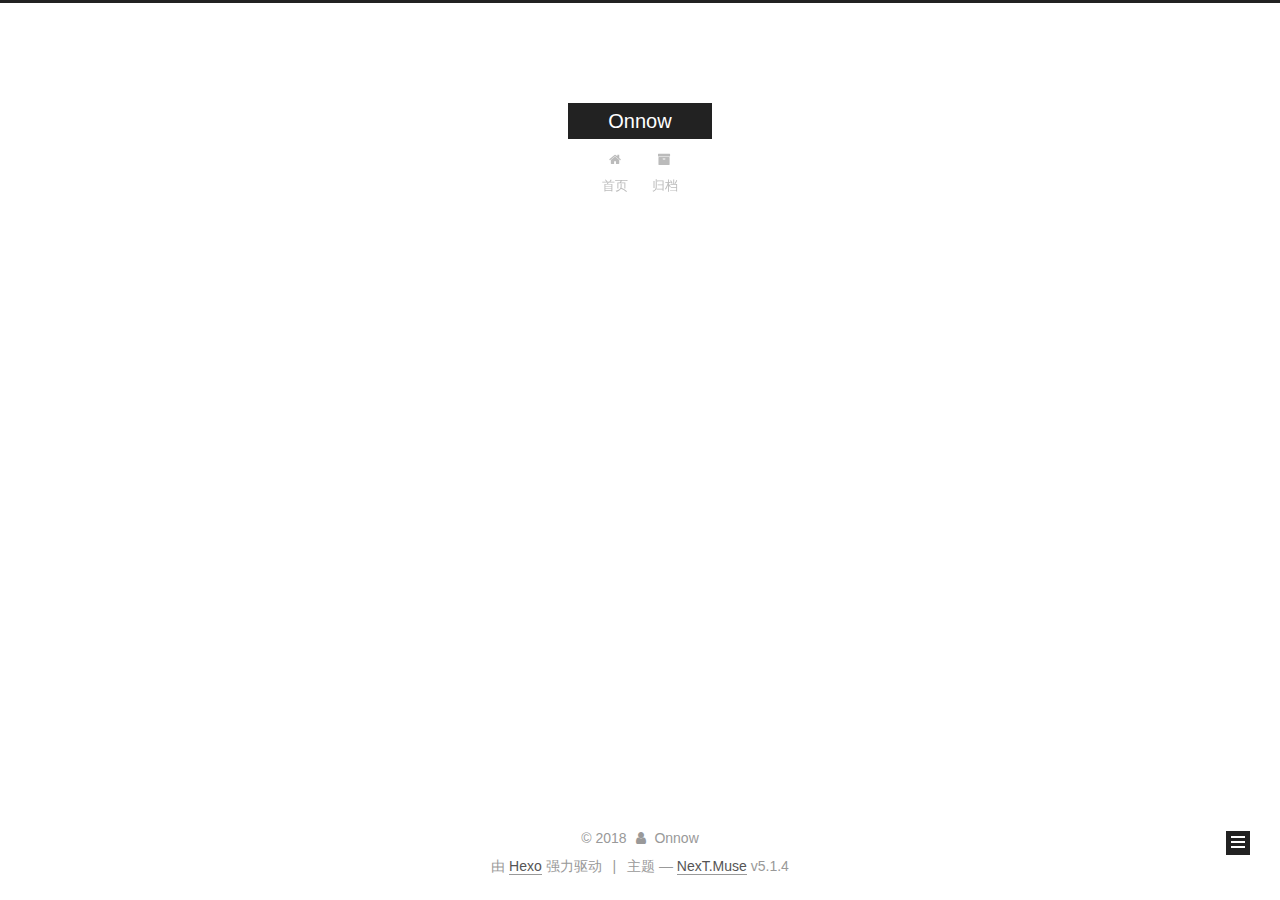
==== archives/index.html @ 7b36a81c "Site updated: 2018-04-21 17:08:13" ====
<!DOCTYPE html>



  


<html class="theme-next muse use-motion" lang="zh-Hans">
<head>
  <meta charset="UTF-8"/>
<meta http-equiv="X-UA-Compatible" content="IE=edge" />
<meta name="viewport" content="width=device-width, initial-scale=1, maximum-scale=1"/>
<meta name="theme-color" content="#222">









<meta http-equiv="Cache-Control" content="no-transform" />
<meta http-equiv="Cache-Control" content="no-siteapp" />
















  
  
  <link href="/lib/fancybox/source/jquery.fancybox.css?v=2.1.5" rel="stylesheet" type="text/css" />







<link href="/lib/font-awesome/css/font-awesome.min.css?v=4.6.2" rel="stylesheet" type="text/css" />

<link href="/css/main.css?v=5.1.4" rel="stylesheet" type="text/css" />


  <link rel="apple-touch-icon" sizes="180x180" href="/images/apple-touch-icon-next.png?v=5.1.4">


  <link rel="icon" type="image/png" sizes="32x32" href="/images/favicon-32x32-next.png?v=5.1.4">


  <link rel="icon" type="image/png" sizes="16x16" href="/images/favicon-16x16-next.png?v=5.1.4">


  <link rel="mask-icon" href="/images/logo.svg?v=5.1.4" color="#222">





  <meta name="keywords" content="Hexo, NexT" />










<meta property="og:type" content="website">
<meta property="og:title" content="Onnow">
<meta property="og:url" content="http://yoursite.com/archives/index.html">
<meta property="og:site_name" content="Onnow">
<meta property="og:locale" content="zh-Hans">
<meta name="twitter:card" content="summary">
<meta name="twitter:title" content="Onnow">



<script type="text/javascript" id="hexo.configurations">
  var NexT = window.NexT || {};
  var CONFIG = {
    root: '/',
    scheme: 'Muse',
    version: '5.1.4',
    sidebar: {"position":"left","display":"post","offset":12,"b2t":false,"scrollpercent":false,"onmobile":false},
    fancybox: true,
    tabs: true,
    motion: {"enable":true,"async":false,"transition":{"post_block":"fadeIn","post_header":"slideDownIn","post_body":"slideDownIn","coll_header":"slideLeftIn","sidebar":"slideUpIn"}},
    duoshuo: {
      userId: '0',
      author: '博主'
    },
    algolia: {
      applicationID: '',
      apiKey: '',
      indexName: '',
      hits: {"per_page":10},
      labels: {"input_placeholder":"Search for Posts","hits_empty":"We didn't find any results for the search: ${query}","hits_stats":"${hits} results found in ${time} ms"}
    }
  };
</script>



  <link rel="canonical" href="http://yoursite.com/archives/"/>





  <title>归档 | Onnow</title>
  








</head>

<body itemscope itemtype="http://schema.org/WebPage" lang="zh-Hans">

  
  
    
  

  <div class="container sidebar-position-left page-archive">
    <div class="headband"></div>

    <header id="header" class="header" itemscope itemtype="http://schema.org/WPHeader">
      <div class="header-inner"><div class="site-brand-wrapper">
  <div class="site-meta ">
    

    <div class="custom-logo-site-title">
      <a href="/"  class="brand" rel="start">
        <span class="logo-line-before"><i></i></span>
        <span class="site-title">Onnow</span>
        <span class="logo-line-after"><i></i></span>
      </a>
    </div>
      
        <p class="site-subtitle"></p>
      
  </div>

  <div class="site-nav-toggle">
    <button>
      <span class="btn-bar"></span>
      <span class="btn-bar"></span>
      <span class="btn-bar"></span>
    </button>
  </div>
</div>

<nav class="site-nav">
  

  
    <ul id="menu" class="menu">
      
        
        <li class="menu-item menu-item-home">
          <a href="/" rel="section">
            
              <i class="menu-item-icon fa fa-fw fa-home"></i> <br />
            
            首页
          </a>
        </li>
      
        
        <li class="menu-item menu-item-archives">
          <a href="/archives/" rel="section">
            
              <i class="menu-item-icon fa fa-fw fa-archive"></i> <br />
            
            归档
          </a>
        </li>
      

      
    </ul>
  

  
</nav>



 </div>
    </header>

    <main id="main" class="main">
      <div class="main-inner">
        <div class="content-wrap">
          <div id="content" class="content">
            

  
  
  
  <div class="post-block archive">
    <div id="posts" class="posts-collapse">
      <span class="archive-move-on"></span>

      <span class="archive-page-counter">
        
        
        
          
        
        嗯..! 目前共计 2 篇日志。 继续努力。
      </span>

      

        
        
        

        
          
          <div class="collection-title">
            <h1 class="archive-year" id="archive-year-2018">2018</h1>
          </div>
        
        

        

  <article class="post post-type-normal" itemscope itemtype="http://schema.org/Article">
    <header class="post-header">

      <h2 class="post-title">
        
            <a class="post-title-link" href="/2018/04/21/123/" itemprop="url">
              
                <span itemprop="name">Hello World</span>
              
            </a>
        
      </h2>

      <div class="post-meta">
        <time class="post-time" itemprop="dateCreated"
              datetime="2018-04-21T17:03:28+08:00"
              content="2018-04-21" >
          04-21
        </time>
      </div>

    </header>
  </article>



      

        
        
        

        
        

        

  <article class="post post-type-normal" itemscope itemtype="http://schema.org/Article">
    <header class="post-header">

      <h2 class="post-title">
        
            <a class="post-title-link" href="/2018/04/21/hello-world/" itemprop="url">
              
                <span itemprop="name">Hello World</span>
              
            </a>
        
      </h2>

      <div class="post-meta">
        <time class="post-time" itemprop="dateCreated"
              datetime="2018-04-21T16:34:10+08:00"
              content="2018-04-21" >
          04-21
        </time>
      </div>

    </header>
  </article>



      

    </div>
  </div>
  
  
  

  



          </div>
          


          

        </div>
        
          
  
  <div class="sidebar-toggle">
    <div class="sidebar-toggle-line-wrap">
      <span class="sidebar-toggle-line sidebar-toggle-line-first"></span>
      <span class="sidebar-toggle-line sidebar-toggle-line-middle"></span>
      <span class="sidebar-toggle-line sidebar-toggle-line-last"></span>
    </div>
  </div>

  <aside id="sidebar" class="sidebar">
    
    <div class="sidebar-inner">

      

      

      <section class="site-overview-wrap sidebar-panel sidebar-panel-active">
        <div class="site-overview">
          <div class="site-author motion-element" itemprop="author" itemscope itemtype="http://schema.org/Person">
            
              <p class="site-author-name" itemprop="name">Onnow</p>
              <p class="site-description motion-element" itemprop="description"></p>
          </div>

          <nav class="site-state motion-element">

            
              <div class="site-state-item site-state-posts">
              
                <a href="/archives/">
              
                  <span class="site-state-item-count">2</span>
                  <span class="site-state-item-name">日志</span>
                </a>
              </div>
            

            

            

          </nav>

          

          

          
          

          
          

          

        </div>
      </section>

      

      

    </div>
  </aside>


        
      </div>
    </main>

    <footer id="footer" class="footer">
      <div class="footer-inner">
        <div class="copyright">&copy; <span itemprop="copyrightYear">2018</span>
  <span class="with-love">
    <i class="fa fa-user"></i>
  </span>
  <span class="author" itemprop="copyrightHolder">Onnow</span>

  
</div>


  <div class="powered-by">由 <a class="theme-link" target="_blank" href="https://hexo.io">Hexo</a> 强力驱动</div>



  <span class="post-meta-divider">|</span>



  <div class="theme-info">主题 &mdash; <a class="theme-link" target="_blank" href="https://github.com/iissnan/hexo-theme-next">NexT.Muse</a> v5.1.4</div>




        







        
      </div>
    </footer>

    
      <div class="back-to-top">
        <i class="fa fa-arrow-up"></i>
        
      </div>
    

    

  </div>

  

<script type="text/javascript">
  if (Object.prototype.toString.call(window.Promise) !== '[object Function]') {
    window.Promise = null;
  }
</script>









  












  
  
    <script type="text/javascript" src="/lib/jquery/index.js?v=2.1.3"></script>
  

  
  
    <script type="text/javascript" src="/lib/fastclick/lib/fastclick.min.js?v=1.0.6"></script>
  

  
  
    <script type="text/javascript" src="/lib/jquery_lazyload/jquery.lazyload.js?v=1.9.7"></script>
  

  
  
    <script type="text/javascript" src="/lib/velocity/velocity.min.js?v=1.2.1"></script>
  

  
  
    <script type="text/javascript" src="/lib/velocity/velocity.ui.min.js?v=1.2.1"></script>
  

  
  
    <script type="text/javascript" src="/lib/fancybox/source/jquery.fancybox.pack.js?v=2.1.5"></script>
  


  


  <script type="text/javascript" src="/js/src/utils.js?v=5.1.4"></script>

  <script type="text/javascript" src="/js/src/motion.js?v=5.1.4"></script>



  
  

  

  


  <script type="text/javascript" src="/js/src/bootstrap.js?v=5.1.4"></script>



  


  




	





  





  












  





  

  

  

  
  

  

  

  

</body>
</html>
---- css/main.css ----
/* normalize.css v3.0.2 | MIT License | git.io/normalize */
html {
  font-family: sans-serif; /* 1 */
  -ms-text-size-adjust: 100%; /* 2 */
  -webkit-text-size-adjust: 100%; /* 2 */
}
body {
  margin: 0;
}
article,
aside,
details,
figcaption,
figure,
footer,
header,
hgroup,
main,
menu,
nav,
section,
summary {
  display: block;
}
audio,
canvas,
progress,
video {
  display: inline-block; /* 1 */
  vertical-align: baseline; /* 2 */
}
audio:not([controls]) {
  display: none;
  height: 0;
}
[hidden],
template {
  display: none;
}
a {
  background-color: transparent;
}
a:active,
a:hover {
  outline: 0;
}
abbr[title] {
  border-bottom: 1px dotted;
}
b,
strong {
  font-weight: bold;
}
dfn {
  font-style: italic;
}
h1 {
  font-size: 2em;
  margin: 0.67em 0;
}
mark {
  background: #ff0;
  color: #000;
}
small {
  font-size: 80%;
}
sub,
sup {
  font-size: 75%;
  line-height: 0;
  position: relative;
  vertical-align: baseline;
}
sup {
  top: -0.5em;
}
sub {
  bottom: -0.25em;
}
img {
  border: 0;
}
svg:not(:root) {
  overflow: hidden;
}
figure {
  margin: 1em 40px;
}
hr {
  -moz-box-sizing: content-box;
  box-sizing: content-box;
  height: 0;
}
pre {
  overflow: auto;
}
code,
kbd,
pre,
samp {
  font-family: monospace, monospace;
  font-size: 1em;
}
button,
input,
optgroup,
select,
textarea {
  color: inherit; /* 1 */
  font: inherit; /* 2 */
  margin: 0; /* 3 */
}
button {
  overflow: visible;
}
button,
select {
  text-transform: none;
}
button,
html input[type="button"],
input[type="reset"],
input[type="submit"] {
  -webkit-appearance: button; /* 2 */
  cursor: pointer; /* 3 */
}
button[disabled],
html input[disabled] {
  cursor: default;
}
button::-moz-focus-inner,
input::-moz-focus-inner {
  border: 0;
  padding: 0;
}
input {
  line-height: normal;
}
input[type="checkbox"],
input[type="radio"] {
  box-sizing: border-box; /* 1 */
  padding: 0; /* 2 */
}
input[type="number"]::-webkit-inner-spin-button,
input[type="number"]::-webkit-outer-spin-button {
  height: auto;
}
input[type="search"] {
  -webkit-appearance: textfield; /* 1 */
  -moz-box-sizing: content-box;
  -webkit-box-sizing: content-box; /* 2 */
  box-sizing: content-box;
}
input[type="search"]::-webkit-search-cancel-button,
input[type="search"]::-webkit-search-decoration {
  -webkit-appearance: none;
}
fieldset {
  border: 1px solid #c0c0c0;
  margin: 0 2px;
  padding: 0.35em 0.625em 0.75em;
}
legend {
  border: 0; /* 1 */
  padding: 0; /* 2 */
}
textarea {
  overflow: auto;
}
optgroup {
  font-weight: bold;
}
table {
  border-collapse: collapse;
  border-spacing: 0;
}
td,
th {
  padding: 0;
}
::selection {
  background: #262a30;
  color: #fff;
}
body {
  position: relative;
  font-family: 'Lato', "PingFang SC", "Microsoft YaHei", sans-serif;
  font-size: 14px;
  line-height: 2;
  color: #555;
  background: #fff;
}
@media (max-width: 767px) {
  body {
    padding-right: 0 !important;
  }
}
@media (min-width: 768px) and (max-width: 991px) {
  body {
    padding-right: 0 !important;
  }
}
@media (min-width: 1600px) {
  body {
    font-size: 16px;
  }
}
h1,
h2,
h3,
h4,
h5,
h6 {
  margin: 0;
  padding: 0;
  font-weight: bold;
  line-height: 1.5;
  font-family: 'Lato', "PingFang SC", "Microsoft YaHei", sans-serif;
}
h2,
h3,
h4,
h5,
h6 {
  margin: 20px 0 15px;
}
h1 {
  font-size: 22px;
}
@media (max-width: 767px) {
  h1 {
    font-size: 18px;
  }
}
h2 {
  font-size: 20px;
}
@media (max-width: 767px) {
  h2 {
    font-size: 16px;
  }
}
h3 {
  font-size: 18px;
}
@media (max-width: 767px) {
  h3 {
    font-size: 14px;
  }
}
h4 {
  font-size: 16px;
}
@media (max-width: 767px) {
  h4 {
    font-size: 12px;
  }
}
h5 {
  font-size: 14px;
}
@media (max-width: 767px) {
  h5 {
    font-size: 10px;
  }
}
h6 {
  font-size: 12px;
}
@media (max-width: 767px) {
  h6 {
    font-size: 8px;
  }
}
p {
  margin: 0 0 20px 0;
}
a {
  color: #555;
  text-decoration: none;
  outline: none;
  border-bottom: 1px solid #999;
  word-wrap: break-word;
}
a:hover {
  color: #222;
  border-bottom-color: #222;
}
blockquote {
  margin: 0;
  padding: 0;
}
img {
  display: block;
  margin: auto;
  max-width: 100%;
  height: auto;
}
hr {
  margin: 40px 0;
  height: 3px;
  border: none;
  background-color: #ddd;
  background-image: repeating-linear-gradient(-45deg, #fff, #fff 4px, transparent 4px, transparent 8px);
}
blockquote {
  padding: 0 15px;
  color: #666;
  border-left: 4px solid #ddd;
}
blockquote cite::before {
  content: "-";
  padding: 0 5px;
}
dt {
  font-weight: 700;
}
dd {
  margin: 0;
  padding: 0;
}
kbd {
  border: 1px solid #ccc;
  border-radius: 0.2em;
  box-shadow: 0.1em 0.1em 0.2em rgba(0,0,0,0.1);
  background-color: #f9f9f9;
  font-family: inherit;
  background-image: -webkit-linear-gradient(top, #eee, #fff, #eee);
  padding: 0.1em 0.3em;
  white-space: nowrap;
}
.text-left {
  text-align: left;
}
.text-center {
  text-align: center;
}
.text-right {
  text-align: right;
}
.text-justify {
  text-align: justify;
}
.text-nowrap {
  white-space: nowrap;
}
.text-lowercase {
  text-transform: lowercase;
}
.text-uppercase {
  text-transform: uppercase;
}
.text-capitalize {
  text-transform: capitalize;
}
.center-block {
  display: block;
  margin-left: auto;
  margin-right: auto;
}
.clearfix:before,
.clearfix:after {
  content: " ";
  display: table;
}
.clearfix:after {
  clear: both;
}
.pullquote {
  width: 45%;
}
.pullquote.left {
  float: left;
  margin-left: 5px;
  margin-right: 10px;
}
.pullquote.right {
  float: right;
  margin-left: 10px;
  margin-right: 5px;
}
.affix.affix.affix {
  position: fixed;
}
.translation {
  margin-top: -20px;
  font-size: 14px;
  color: #999;
}
.scrollbar-measure {
  width: 100px;
  height: 100px;
  overflow: scroll;
  position: absolute;
  top: -9999px;
}
.use-motion .motion-element {
  opacity: 0;
}
table {
  margin: 20px 0;
  width: 100%;
  border-collapse: collapse;
  border-spacing: 0;
  border: 1px solid #ddd;
  font-size: 14px;
  table-layout: fixed;
  word-wrap: break-all;
}
table>tbody>tr:nth-of-type(odd) {
  background-color: #f9f9f9;
}
table>tbody>tr:hover {
  background-color: #f5f5f5;
}
caption,
th,
td {
  padding: 8px;
  text-align: left;
  vertical-align: middle;
  font-weight: normal;
}
th,
td {
  border-bottom: 3px solid #ddd;
  border-right: 1px solid #eee;
}
th {
  padding-bottom: 10px;
  font-weight: 700;
}
td {
  border-bottom-width: 1px;
}
html,
body {
  height: 100%;
}
.container {
  position: relative;
  min-height: 100%;
}
.header-inner {
  margin: 0 auto;
  padding: 100px 0 70px;
  width: 700px;
}
@media (min-width: 1600px) {
  .container .header-inner {
    width: 900px;
  }
}
.main {
  padding-bottom: 150px;
}
.main-inner {
  margin: 0 auto;
  width: 700px;
}
@media (min-width: 1600px) {
  .container .main-inner {
    width: 900px;
  }
}
.footer {
  position: absolute;
  left: 0;
  bottom: 0;
  width: 100%;
  min-height: 50px;
}
.footer-inner {
  box-sizing: border-box;
  margin: 20px auto;
  width: 700px;
}
@media (min-width: 1600px) {
  .container .footer-inner {
    width: 900px;
  }
}
pre,
.highlight {
  overflow: auto;
  margin: 20px 0;
  padding: 0;
  font-size: 13px;
  color: #4d4d4c;
  background: #f7f7f7;
  line-height: 1.6;
}
pre,
code {
  font-family: consolas, Menlo, "PingFang SC", "Microsoft YaHei", monospace;
}
code {
  padding: 2px 4px;
  word-wrap: break-word;
  color: #555;
  background: #eee;
  border-radius: 3px;
  font-size: 13px;
}
pre {
  padding: 10px;
}
pre code {
  padding: 0;
  color: #4d4d4c;
  background: none;
  text-shadow: none;
}
.highlight {
  border-radius: 1px;
}
.highlight pre {
  border: none;
  margin: 0;
  padding: 10px 0;
}
.highlight table {
  margin: 0;
  width: auto;
  border: none;
}
.highlight td {
  border: none;
  padding: 0;
}
.highlight figcaption {
  font-size: 1em;
  color: #4d4d4c;
  line-height: 1em;
  margin-bottom: 1em;
}
.highlight figcaption:before,
.highlight figcaption:after {
  content: " ";
  display: table;
}
.highlight figcaption:after {
  clear: both;
}
.highlight figcaption a {
  float: right;
  color: #4d4d4c;
}
.highlight figcaption a:hover {
  border-bottom-color: #4d4d4c;
}
.highlight .gutter pre {
  padding-left: 10px;
  padding-right: 10px;
  color: #869194;
  text-align: right;
  background-color: #eff2f3;
}
.highlight .code pre {
  width: 100%;
  padding-left: 10px;
  padding-right: 10px;
  background-color: #f7f7f7;
}
.highlight .line {
  height: 20px;
}
.gutter {
  -webkit-user-select: none;
  -moz-user-select: none;
  -ms-user-select: none;
  user-select: none;
}
.gist table {
  width: auto;
}
.gist table td {
  border: none;
}
pre .deletion {
  background: #fdd;
}
pre .addition {
  background: #dfd;
}
pre .meta {
  color: #8959a8;
}
pre .comment {
  color: #8e908c;
}
pre .variable,
pre .attribute,
pre .tag,
pre .regexp,
pre .ruby .constant,
pre .xml .tag .title,
pre .xml .pi,
pre .xml .doctype,
pre .html .doctype,
pre .css .id,
pre .css .class,
pre .css .pseudo {
  color: #c82829;
}
pre .number,
pre .preprocessor,
pre .built_in,
pre .literal,
pre .params,
pre .constant,
pre .command {
  color: #f5871f;
}
pre .ruby .class .title,
pre .css .rules .attribute,
pre .string,
pre .value,
pre .inheritance,
pre .header,
pre .ruby .symbol,
pre .xml .cdata,
pre .special,
pre .number,
pre .formula {
  color: #718c00;
}
pre .title,
pre .css .hexcolor {
  color: #3e999f;
}
pre .function,
pre .python .decorator,
pre .python .title,
pre .ruby .function .title,
pre .ruby .title .keyword,
pre .perl .sub,
pre .javascript .title,
pre .coffeescript .title {
  color: #4271ae;
}
pre .keyword,
pre .javascript .function {
  color: #8959a8;
}
.full-image.full-image.full-image.full-image {
  border: none;
  max-width: 100%;
  width: auto;
  margin: 20px auto 25px;
}
@media (min-width: 992px) {
  .full-image.full-image.full-image.full-image {
    max-width: none;
    width: 110%;
    margin: 25px -5%;
  }
}
.blockquote-center,
.page-home .post-type-quote blockquote,
.page-post-detail .post-type-quote blockquote {
  position: relative;
  margin: 40px 0;
  padding: 0;
  border-left: none;
  text-align: center;
}
.blockquote-center::before,
.page-home .post-type-quote blockquote::before,
.page-post-detail .post-type-quote blockquote::before,
.blockquote-center::after,
.page-home .post-type-quote blockquote::after,
.page-post-detail .post-type-quote blockquote::after {
  position: absolute;
  content: ' ';
  display: block;
  width: 100%;
  height: 24px;
  opacity: 0.2;
  background-repeat: no-repeat;
  background-position: 0 -6px;
  background-size: 22px 22px;
}
.blockquote-center::before,
.page-home .post-type-quote blockquote::before,
.page-post-detail .post-type-quote blockquote::before {
  top: -20px;
  background-image: url("../images/quote-l.svg");
  border-top: 1px solid #ccc;
}
.blockquote-center::after,
.page-home .post-type-quote blockquote::after,
.page-post-detail .post-type-quote blockquote::after {
  bottom: -20px;
  background-image: url("../images/quote-r.svg");
  border-bottom: 1px solid #ccc;
  background-position: 100% 8px;
}
.blockquote-center p,
.page-home .post-type-quote blockquote p,
.page-post-detail .post-type-quote blockquote p,
.blockquote-center div,
.page-home .post-type-quote blockquote div,
.page-post-detail .post-type-quote blockquote div {
  text-align: center;
}
.post .post-body .group-picture img {
  box-sizing: border-box;
  padding: 0 3px;
  border: none;
}
.post .group-picture-row {
  overflow: hidden;
  margin-top: 6px;
}
.post .group-picture-row:first-child {
  margin-top: 0;
}
.post .group-picture-column {
  float: left;
}
.page-post-detail .post-body .group-picture-column {
  float: none;
  margin-top: 10px;
  width: auto !important;
}
.page-post-detail .post-body .group-picture-column img {
  margin: 0 auto;
}
.page-archive .group-picture-container {
  overflow: hidden;
}
.page-archive .group-picture-row {
  float: left;
}
.page-archive .group-picture-row:first-child {
  margin-top: 6px;
}
.page-archive .group-picture-column {
  max-width: 150px;
  max-height: 150px;
}
.post-body .note {
  position: relative;
  padding: 15px;
  margin-bottom: 20px;
  border: 1px solid #eee;
  border-left-width: 5px;
  border-radius: 3px;
}
.post-body .note h2,
.post-body .note h3,
.post-body .note h4,
.post-body .note h5,
.post-body .note h6 {
  margin-top: 0;
  margin-bottom: 0;
  border-bottom: initial;
  padding-top: 0 !important;
}
.post-body .note p:first-child,
.post-body .note ul:first-child,
.post-body .note ol:first-child,
.post-body .note table:first-child,
.post-body .note pre:first-child,
.post-body .note blockquote:first-child {
  margin-top: 0;
}
.post-body .note p:last-child,
.post-body .note ul:last-child,
.post-body .note ol:last-child,
.post-body .note table:last-child,
.post-body .note pre:last-child,
.post-body .note blockquote:last-child {
  margin-bottom: 0;
}
.post-body .note.default {
  border-left-color: #777;
}
.post-body .note.default h2,
.post-body .note.default h3,
.post-body .note.default h4,
.post-body .note.default h5,
.post-body .note.default h6 {
  color: #777;
}
.post-body .note.primary {
  border-left-color: #6f42c1;
}
.post-body .note.primary h2,
.post-body .note.primary h3,
.post-body .note.primary h4,
.post-body .note.primary h5,
.post-body .note.primary h6 {
  color: #6f42c1;
}
.post-body .note.info {
  border-left-color: #428bca;
}
.post-body .note.info h2,
.post-body .note.info h3,
.post-body .note.info h4,
.post-body .note.info h5,
.post-body .note.info h6 {
  color: #428bca;
}
.post-body .note.success {
  border-left-color: #5cb85c;
}
.post-body .note.success h2,
.post-body .note.success h3,
.post-body .note.success h4,
.post-body .note.success h5,
.post-body .note.success h6 {
  color: #5cb85c;
}
.post-body .note.warning {
  border-left-color: #f0ad4e;
}
.post-body .note.warning h2,
.post-body .note.warning h3,
.post-body .note.warning h4,
.post-body .note.warning h5,
.post-body .note.warning h6 {
  color: #f0ad4e;
}
.post-body .note.danger {
  border-left-color: #d9534f;
}
.post-body .note.danger h2,
.post-body .note.danger h3,
.post-body .note.danger h4,
.post-body .note.danger h5,
.post-body .note.danger h6 {
  color: #d9534f;
}
.post-body .label {
  display: inline;
  padding: 0 2px;
  white-space: nowrap;
}
.post-body .label.default {
  background-color: #f0f0f0;
}
.post-body .label.primary {
  background-color: #efe6f7;
}
.post-body .label.info {
  background-color: #e5f2f8;
}
.post-body .label.success {
  background-color: #e7f4e9;
}
.post-body .label.warning {
  background-color: #fcf6e1;
}
.post-body .label.danger {
  background-color: #fae8eb;
}
.post-body .tabs {
  position: relative;
  display: block;
  margin-bottom: 20px;
  padding-top: 10px;
}
.post-body .tabs ul.nav-tabs {
  margin: 0;
  padding: 0;
  display: flex;
  margin-bottom: -1px;
}
@media (max-width: 413px) {
  .post-body .tabs ul.nav-tabs {
    display: block;
    margin-bottom: 5px;
  }
}
.post-body .tabs ul.nav-tabs li.tab {
  list-style-type: none !important;
  margin: 0 0.25em 0 0;
  border-top: 3px solid transparent;
  border-left: 1px solid transparent;
  border-right: 1px solid transparent;
}
@media (max-width: 413px) {
  .post-body .tabs ul.nav-tabs li.tab {
    margin: initial;
    border-top: 1px solid transparent;
    border-left: 3px solid transparent;
    border-right: 1px solid transparent;
    border-bottom: 1px solid transparent;
  }
}
.post-body .tabs ul.nav-tabs li.tab a {
  outline: 0;
  border-bottom: initial;
  display: block;
  line-height: 1.8em;
  padding: 0.25em 0.75em;
  transition-duration: 0.2s;
  transition-timing-function: ease-out;
  transition-delay: 0s;
}
.post-body .tabs ul.nav-tabs li.tab a i {
  width: 1.285714285714286em;
}
.post-body .tabs ul.nav-tabs li.tab.active {
  border-top: 3px solid #fc6423;
  border-left: 1px solid #ddd;
  border-right: 1px solid #ddd;
  background-color: #fff;
}
@media (max-width: 413px) {
  .post-body .tabs ul.nav-tabs li.tab.active {
    border-top: 1px solid #ddd;
    border-left: 3px solid #fc6423;
    border-right: 1px solid #ddd;
    border-bottom: 1px solid #ddd;
  }
}
.post-body .tabs ul.nav-tabs li.tab.active a {
  cursor: default;
  color: #555;
}
.post-body .tabs .tab-content {
  background-color: #fff;
}
.post-body .tabs .tab-content .tab-pane {
  border: 1px solid #ddd;
  padding: 20px 20px 0 20px;
}
.post-body .tabs .tab-content .tab-pane:not(.active) {
  display: none !important;
}
.post-body .tabs .tab-content .tab-pane.active {
  display: block !important;
}
.btn {
  display: inline-block;
  padding: 0 20px;
  font-size: 14px;
  color: #fff;
  background: #222;
  border: 2px solid #222;
  text-decoration: none;
  border-radius: 0;
  transition-property: background-color;
  transition-duration: 0.2s;
  transition-timing-function: ease-in-out;
  transition-delay: 0s;
  line-height: 2;
}
.btn:hover {
  border-color: #222;
  color: #222;
  background: #fff;
}
.btn +.btn {
  margin: 0 0 8px 8px;
}
.btn .fa-fw {
  width: 1.285714285714286em;
  text-align: left;
}
.btn-bar {
  display: block;
  width: 22px;
  height: 2px;
  background: #555;
  border-radius: 1px;
}
.btn-bar+.btn-bar {
  margin-top: 4px;
}
.pagination {
  margin: 120px 0 40px;
  text-align: center;
  border-top: 1px solid #eee;
}
.page-number-basic,
.pagination .prev,
.pagination .next,
.pagination .page-number,
.pagination .space {
  display: inline-block;
  position: relative;
  top: -1px;
  margin: 0 10px;
  padding: 0 11px;
}
@media (max-width: 767px) {
  .page-number-basic,
  .pagination .prev,
  .pagination .next,
  .pagination .page-number,
  .pagination .space {
    margin: 0 5px;
  }
}
.pagination .prev,
.pagination .next,
.pagination .page-number {
  border-bottom: 0;
  border-top: 1px solid #eee;
  transition-property: border-color;
  transition-duration: 0.2s;
  transition-timing-function: ease-in-out;
  transition-delay: 0s;
}
.pagination .prev:hover,
.pagination .next:hover,
.pagination .page-number:hover {
  border-top-color: #222;
}
.pagination .space {
  padding: 0;
  margin: 0;
}
.pagination .prev {
  margin-left: 0;
}
.pagination .next {
  margin-right: 0;
}
.pagination .page-number.current {
  color: #fff;
  background: #ccc;
  border-top-color: #ccc;
}
@media (max-width: 767px) {
  .pagination {
    border-top: none;
  }
  .pagination .prev,
  .pagination .next,
  .pagination .page-number {
    margin-bottom: 10px;
    border-top: 0;
    border-bottom: 1px solid #eee;
    padding: 0 10px;
  }
  .pagination .prev:hover,
  .pagination .next:hover,
  .pagination .page-number:hover {
    border-bottom-color: #222;
  }
}
.comments {
  margin: 60px 20px 0;
}
.tag-cloud {
  text-align: center;
}
.tag-cloud a {
  display: inline-block;
  margin: 10px;
}
.back-to-top {
  box-sizing: border-box;
  position: fixed;
  bottom: -100px;
  right: 30px;
  z-index: 1050;
  padding: 0 6px;
  width: 24px;
  background: #222;
  font-size: 12px;
  opacity: 1;
  color: #fff;
  cursor: pointer;
  text-align: center;
  -webkit-transform: translateZ(0);
  transition-property: bottom;
  transition-duration: 0.2s;
  transition-timing-function: ease-in-out;
  transition-delay: 0s;
}
@media (min-width: 768px) and (max-width: 991px) {
  .back-to-top {
    display: none !important;
  }
}
@media (max-width: 767px) {
  .back-to-top {
    display: none !important;
  }
}
.back-to-top.back-to-top-on {
  bottom: 19px;
}
.header {
  background: transparent;
}
.header-inner {
  position: relative;
}
.headband {
  height: 3px;
  background: #222;
}
.site-meta {
  margin: 0;
  text-align: center;
}
@media (max-width: 767px) {
  .site-meta {
    text-align: center;
  }
}
.brand {
  position: relative;
  display: inline-block;
  padding: 0 40px;
  color: #fff;
  background: #222;
  border-bottom: none;
}
.brand:hover {
  color: #fff;
}
.logo {
  display: inline-block;
  margin-right: 5px;
  line-height: 36px;
  vertical-align: top;
}
.site-title {
  display: inline-block;
  vertical-align: top;
  line-height: 36px;
  font-size: 20px;
  font-weight: normal;
  font-family: 'Lato', "PingFang SC", "Microsoft YaHei", sans-serif;
}
.site-subtitle {
  margin-top: 10px;
  font-size: 13px;
  color: #999;
}
.use-motion .brand {
  opacity: 0;
}
.use-motion .logo,
.use-motion .site-title,
.use-motion .site-subtitle {
  opacity: 0;
  position: relative;
  top: -10px;
}
.site-nav-toggle {
  display: none;
  position: absolute;
  top: 10px;
  left: 10px;
}
@media (max-width: 767px) {
  .site-nav-toggle {
    display: block;
  }
}
.site-nav-toggle button {
  margin-top: 2px;
  padding: 9px 10px;
  background: transparent;
  border: none;
}
@media (max-width: 767px) {
  .site-nav {
    display: none;
    margin: 0 -10px;
    padding: 0 10px;
    clear: both;
    border-top: 1px solid #ddd;
  }
}
@media (min-width: 768px) and (max-width: 991px) {
  .site-nav {
    display: block !important;
  }
}
@media (min-width: 992px) {
  .site-nav {
    display: block !important;
  }
}
.menu {
  margin-top: 20px;
  padding-left: 0;
  text-align: center;
}
.menu .menu-item {
  display: inline-block;
  margin: 0 10px;
  list-style: none;
}
@media screen and (max-width: 767px) {
  .menu .menu-item {
    margin-top: 10px;
  }
}
.menu .menu-item a {
  display: block;
  font-size: 13px;
  line-height: inherit;
  border-bottom: 1px solid transparent;
  transition-property: border-color;
  transition-duration: 0.2s;
  transition-timing-function: ease-in-out;
  transition-delay: 0s;
}
.menu .menu-item a:hover {
  border-bottom-color: #222;
}
.menu .menu-item .fa {
  margin-right: 5px;
}
.use-motion .menu-item {
  opacity: 0;
}
.post-body {
  font-family: 'Lato', "PingFang SC", "Microsoft YaHei", sans-serif;
}
@media (max-width: 767px) {
  .post-body {
    word-break: break-word;
  }
}
.post-body .fancybox img {
  display: block !important;
  margin: 0 auto;
  cursor: pointer;
  cursor: zoom-in;
  cursor: -webkit-zoom-in;
}
.post-body .image-caption,
.post-body .figure .caption {
  margin: -20px auto 15px;
  text-align: center;
  font-size: 14px;
  color: #999;
  font-weight: bold;
  line-height: 1;
}
.post-sticky-flag {
  display: inline-block;
  font-size: 16px;
  -ms-transform: rotate(30deg);
  -webkit-transform: rotate(30deg);
  -moz-transform: rotate(30deg);
  -ms-transform: rotate(30deg);
  -o-transform: rotate(30deg);
  transform: rotate(30deg);
}
.use-motion .post-block,
.use-motion .pagination,
.use-motion .comments {
  opacity: 0;
}
.use-motion .post-header {
  opacity: 0;
}
.use-motion .post-body {
  opacity: 0;
}
.use-motion .collection-title {
  opacity: 0;
}
.posts-expand {
  padding-top: 40px;
}
@media (max-width: 767px) {
  .posts-expand {
    margin: 0 20px;
  }
  .post-body pre .gutter pre {
    padding-right: 10px;
  }
  .post-body .highlight {
    margin-left: 0px;
    margin-right: 0px;
    padding: 0;
  }
  .post-body .highlight .gutter pre {
    padding-right: 10px;
  }
}
@media (min-width: 992px) {
  .posts-expand .post-body {
    text-align: justify;
  }
}
.posts-expand .post-body h2,
.posts-expand .post-body h3,
.posts-expand .post-body h4,
.posts-expand .post-body h5,
.posts-expand .post-body h6 {
  padding-top: 10px;
}
.posts-expand .post-body h2 .header-anchor,
.posts-expand .post-body h3 .header-anchor,
.posts-expand .post-body h4 .header-anchor,
.posts-expand .post-body h5 .header-anchor,
.posts-expand .post-body h6 .header-anchor {
  float: right;
  margin-left: 10px;
  color: #ccc;
  border-bottom-style: none;
  visibility: hidden;
}
.posts-expand .post-body h2 .header-anchor:hover,
.posts-expand .post-body h3 .header-anchor:hover,
.posts-expand .post-body h4 .header-anchor:hover,
.posts-expand .post-body h5 .header-anchor:hover,
.posts-expand .post-body h6 .header-anchor:hover {
  color: inherit;
}
.posts-expand .post-body h2:hover .header-anchor,
.posts-expand .post-body h3:hover .header-anchor,
.posts-expand .post-body h4:hover .header-anchor,
.posts-expand .post-body h5:hover .header-anchor,
.posts-expand .post-body h6:hover .header-anchor {
  visibility: visible;
}
.posts-expand .post-body ul li {
  list-style: circle;
}
.posts-expand .post-body img {
  box-sizing: border-box;
  margin: auto;
  padding: 3px;
  border: 1px solid #ddd;
}
.posts-expand .post-body .fancybox img {
  margin: 0 auto 25px;
}
@media (max-width: 767px) {
  .posts-collapse {
    margin: 0 20px;
  }
  .posts-collapse .post-title,
  .posts-collapse .post-meta {
    display: block;
    width: auto;
    text-align: left;
  }
}
.posts-collapse {
  position: relative;
  z-index: 1010;
  margin-left: 55px;
}
.posts-collapse::after {
  content: " ";
  position: absolute;
  top: 20px;
  left: 0;
  margin-left: -2px;
  width: 4px;
  height: 100%;
  background: #f5f5f5;
  z-index: -1;
}
@media (max-width: 767px) {
  .posts-collapse {
    margin: 0 20px;
  }
}
.posts-collapse .collection-title {
  position: relative;
  margin: 60px 0;
}
.posts-collapse .collection-title h1,
.posts-collapse .collection-title h2 {
  margin-left: 20px;
}
.posts-collapse .collection-title small {
  color: #bbb;
  margin-left: 5px;
}
.posts-collapse .collection-title::before {
  content: " ";
  position: absolute;
  left: 0;
  top: 50%;
  margin-left: -4px;
  margin-top: -4px;
  width: 8px;
  height: 8px;
  background: #bbb;
  border-radius: 50%;
}
.posts-collapse .post {
  margin: 30px 0;
}
.posts-collapse .post-header {
  position: relative;
  transition-duration: 0.2s;
  transition-timing-function: ease-in-out;
  transition-delay: 0s;
  transition-property: border;
  border-bottom: 1px dashed #ccc;
}
.posts-collapse .post-header::before {
  content: " ";
  position: absolute;
  left: 0;
  top: 12px;
  width: 6px;
  height: 6px;
  margin-left: -4px;
  background: #bbb;
  border-radius: 50%;
  border: 1px solid #fff;
  transition-duration: 0.2s;
  transition-timing-function: ease-in-out;
  transition-delay: 0s;
  transition-property: background;
}
.posts-collapse .post-header:hover {
  border-bottom-color: #666;
}
.posts-collapse .post-header:hover::before {
  background: #222;
}
.posts-collapse .post-meta {
  position: absolute;
  font-size: 12px;
  left: 20px;
  top: 5px;
}
.posts-collapse .post-comments-count {
  display: none;
}
.posts-collapse .post-title {
  margin-left: 60px;
  font-size: 16px;
  font-weight: normal;
  line-height: inherit;
}
.posts-collapse .post-title::after {
  margin-left: 3px;
  opacity: 0.6;
}
.posts-collapse .post-title a {
  color: #666;
  border-bottom: none;
}
.page-home .post-type-quote .post-header,
.page-post-detail .post-type-quote .post-header,
.page-home .post-type-quote .post-tags,
.page-post-detail .post-type-quote .post-tags {
  display: none;
}
.posts-expand .post-title {
  text-align: center;
  word-break: break-word;
  font-weight: 400;
}
.posts-expand .post-title-link {
  display: inline-block;
  position: relative;
  color: #555;
  border-bottom: none;
  line-height: 1.2;
  vertical-align: top;
}
.posts-expand .post-title-link::before {
  content: "";
  position: absolute;
  width: 100%;
  height: 2px;
  bottom: 0;
  left: 0;
  background-color: #000;
  visibility: hidden;
  -webkit-transform: scaleX(0);
  -moz-transform: scaleX(0);
  -ms-transform: scaleX(0);
  -o-transform: scaleX(0);
  transform: scaleX(0);
  transition-duration: 0.2s;
  transition-timing-function: ease-in-out;
  transition-delay: 0s;
}
.posts-expand .post-title-link:hover::before {
  visibility: visible;
  -webkit-transform: scaleX(1);
  -moz-transform: scaleX(1);
  -ms-transform: scaleX(1);
  -o-transform: scaleX(1);
  transform: scaleX(1);
}
.posts-expand .post-title-link .fa {
  font-size: 16px;
}
.posts-expand .post-meta {
  margin: 3px 0 60px 0;
  color: #999;
  font-family: 'Lato', "PingFang SC", "Microsoft YaHei", sans-serif;
  font-size: 12px;
  text-align: center;
}
.posts-expand .post-meta .post-category-list {
  display: inline-block;
  margin: 0;
  padding: 3px;
}
.posts-expand .post-meta .post-category-list-link {
  color: #999;
}
.posts-expand .post-meta .post-description {
  font-size: 14px;
  margin-top: 2px;
}
.post-meta-divider {
  margin: 0 0.5em;
}
.post-meta-item-icon {
  margin-right: 3px;
}
@media (min-width: 768px) and (max-width: 991px) {
  .post-meta-item-icon {
    display: inline-block;
  }
}
@media (max-width: 767px) {
  .post-meta-item-icon {
    display: inline-block;
  }
}
@media (min-width: 768px) and (max-width: 991px) {
  .post-meta-item-text {
    display: none;
  }
}
@media (max-width: 767px) {
  .post-meta-item-text {
    display: none;
  }
}
@media (max-width: 767px) {
  .posts-expand .post-comments-count {
    display: none;
  }
}
.post-button {
  margin-top: 40px;
}
.posts-expand .post-tags {
  margin-top: 40px;
  text-align: center;
}
.posts-expand .post-tags a {
  display: inline-block;
  margin-right: 10px;
  font-size: 13px;
}
.post-nav {
  display: table;
  margin-top: 15px;
  width: 100%;
  border-top: 1px solid #eee;
}
.post-nav-divider {
  display: table-cell;
  width: 10%;
}
.post-nav-item {
  display: table-cell;
  padding: 10px 0 0 0;
  width: 45%;
  vertical-align: top;
}
.post-nav-item a {
  position: relative;
  display: block;
  line-height: 25px;
  font-size: 14px;
  color: #555;
  border-bottom: none;
}
.post-nav-item a:hover {
  color: #222;
  border-bottom: none;
}
.post-nav-item a:active {
  top: 2px;
}
.post-nav-item .fa {
  position: absolute;
  top: 8px;
  left: 0;
  font-size: 12px;
}
.post-nav-next a {
  padding-left: 15px;
}
.post-nav-prev {
  text-align: right;
}
.post-nav-prev a {
  padding-right: 15px;
}
.post-nav-prev .fa {
  right: 0;
  left: auto;
}
.posts-expand .post-eof {
  display: block;
  margin: 80px auto 60px;
  width: 8%;
  height: 1px;
  background: #ccc;
  text-align: center;
}
.post:last-child .post-eof.post-eof.post-eof {
  display: none;
}
.post-gallery {
  display: table;
  table-layout: fixed;
  width: 100%;
  border-collapse: separate;
}
.post-gallery-row {
  display: table-row;
}
.post-gallery .post-gallery-img {
  display: table-cell;
  text-align: center;
  vertical-align: middle;
  border: none;
}
.post-gallery .post-gallery-img img {
  max-width: 100%;
  max-height: 100%;
  border: none;
}
.fancybox-close,
.fancybox-close:hover {
  border: none;
}
.rtl.post-body p,
.rtl.post-body a,
.rtl.post-body h1,
.rtl.post-body h2,
.rtl.post-body h3,
.rtl.post-body h4,
.rtl.post-body h5,
.rtl.post-body h6,
.rtl.post-body li,
.rtl.post-body ul,
.rtl.post-body ol {
  direction: rtl;
  font-family: UKIJ Ekran;
}
.rtl.post-title {
  font-family: UKIJ Ekran;
}
.sidebar {
  position: fixed;
  right: 0;
  top: 0;
  bottom: 0;
  width: 0;
  z-index: 1040;
  box-shadow: inset 0 2px 6px #000;
  background: #222;
  -webkit-transform: translateZ(0);
}
.sidebar a {
  color: #999;
  border-bottom-color: #555;
}
.sidebar a:hover {
  color: #eee;
}
@media (min-width: 768px) and (max-width: 991px) {
  .sidebar {
    display: none !important;
  }
}
@media (max-width: 767px) {
  .sidebar {
    display: none !important;
  }
}
.sidebar-inner {
  position: relative;
  padding: 20px 10px;
  color: #999;
  text-align: center;
}
.site-overview-wrap {
  overflow: hidden;
}
.site-overview {
  overflow-y: auto;
  overflow-x: hidden;
}
.sidebar-toggle {
  position: fixed;
  right: 30px;
  bottom: 45px;
  width: 14px;
  height: 14px;
  padding: 5px;
  background: #222;
  line-height: 0;
  z-index: 1050;
  cursor: pointer;
  -webkit-transform: translateZ(0);
}
@media (min-width: 768px) and (max-width: 991px) {
  .sidebar-toggle {
    display: none !important;
  }
}
@media (max-width: 767px) {
  .sidebar-toggle {
    display: none !important;
  }
}
.sidebar-toggle-line {
  position: relative;
  display: inline-block;
  vertical-align: top;
  height: 2px;
  width: 100%;
  background: #fff;
  margin-top: 3px;
}
.sidebar-toggle-line:first-child {
  margin-top: 0;
}
.site-author-image {
  display: block;
  margin: 0 auto;
  padding: 2px;
  max-width: 96px;
  height: auto;
  border: 2px solid #333;
}
.site-author-name {
  margin: 5px 0 0;
  text-align: center;
  color: #f5f5f5;
  font-weight: normal;
}
.site-description {
  margin-top: 5px;
  text-align: center;
  font-size: 14px;
  color: #999;
}
.site-state {
  overflow: hidden;
  line-height: 1.4;
  white-space: nowrap;
  text-align: center;
}
.site-state-item {
  display: inline-block;
  padding: 0 15px;
  border-left: 1px solid #333;
}
.site-state-item:first-child {
  border-left: none;
}
.site-state-item a {
  border-bottom: none;
}
.site-state-item-count {
  display: block;
  text-align: center;
  color: inherit;
  font-weight: 600;
  font-size: 18px;
}
.site-state-item-name {
  font-size: 13px;
  color: inherit;
}
.feed-link {
  margin-top: 20px;
}
.feed-link a {
  display: inline-block;
  padding: 0 15px;
  color: #fc6423;
  border: 1px solid #fc6423;
  border-radius: 4px;
}
.feed-link a i {
  color: #fc6423;
  font-size: 14px;
}
.feed-link a:hover {
  color: #fff;
  background: #fc6423;
}
.feed-link a:hover i {
  color: #fff;
}
.links-of-author {
  margin-top: 20px;
}
.links-of-author a {
  display: inline-block;
  vertical-align: middle;
  margin-right: 10px;
  margin-bottom: 10px;
  border-bottom-color: #555;
  font-size: 13px;
}
.links-of-author a:before {
  display: inline-block;
  vertical-align: middle;
  margin-right: 3px;
  content: " ";
  width: 4px;
  height: 4px;
  border-radius: 50%;
  background: #9e37da;
}
.links-of-blogroll {
  font-size: 13px;
}
.links-of-blogroll-title {
  margin-top: 20px;
  font-size: 14px;
  font-weight: 600;
}
.links-of-blogroll-list {
  margin: 0;
  padding: 0;
  list-style: none;
}
.links-of-blogroll-item {
  padding: 2px 10px;
}
.links-of-blogroll-item a {
  max-width: 280px;
  box-sizing: border-box;
  display: inline-block;
  overflow: hidden;
  white-space: nowrap;
  text-overflow: ellipsis;
}
.sidebar-nav {
  margin: 0 0 20px;
  padding-left: 0;
}
.sidebar-nav li {
  display: inline-block;
  cursor: pointer;
  border-bottom: 1px solid transparent;
  font-size: 14px;
  color: #555;
}
.sidebar-nav li:hover {
  color: #f5f5f5;
}
.page-post-detail .sidebar-nav-toc {
  padding: 0 5px;
}
.page-post-detail .sidebar-nav-overview {
  margin-left: 10px;
}
.sidebar-nav .sidebar-nav-active {
  color: #87daff;
  border-bottom-color: #87daff;
}
.sidebar-nav .sidebar-nav-active:hover {
  color: #87daff;
}
.sidebar-panel {
  display: none;
}
.sidebar-panel-active {
  display: block;
}
.post-toc-empty {
  font-size: 14px;
  color: #666;
}
.post-toc-wrap {
  overflow: hidden;
}
.post-toc {
  overflow: auto;
}
.post-toc ol {
  margin: 0;
  padding: 0 2px 5px 10px;
  text-align: left;
  list-style: none;
  font-size: 14px;
}
.post-toc ol > ol {
  padding-left: 0;
}
.post-toc ol a {
  transition-duration: 0.2s;
  transition-timing-function: ease-in-out;
  transition-delay: 0s;
  transition-property: all;
  color: #999;
  border-bottom-color: #555;
}
.post-toc ol a:hover {
  color: #ccc;
  border-bottom-color: #ccc;
}
.post-toc .nav-item {
  overflow: hidden;
  text-overflow: ellipsis;
  text-align: justify;
  white-space: nowrap;
  line-height: 1.8;
}
.post-toc .nav .nav-child {
  display: none;
}
.post-toc .nav .active > .nav-child {
  display: block;
}
.post-toc .nav .active-current > .nav-child {
  display: block;
}
.post-toc .nav .active-current > .nav-child > .nav-item {
  display: block;
}
.post-toc .nav .active > a {
  color: #87daff;
  border-bottom-color: #87daff;
}
.post-toc .nav .active-current > a {
  color: #87daff;
}
.post-toc .nav .active-current > a:hover {
  color: #87daff;
}
.footer {
  font-size: 14px;
  color: #999;
}
.footer img {
  border: none;
}
.footer-inner {
  text-align: center;
}
.with-love {
  display: inline-block;
  margin: 0 5px;
}
.powered-by,
.theme-info {
  display: inline-block;
}
.cc-license {
  margin-top: 10px;
  text-align: center;
}
.cc-license .cc-opacity {
  opacity: 0.7;
  border-bottom: none;
}
.cc-license .cc-opacity:hover {
  opacity: 0.9;
}
.cc-license img {
  display: inline-block;
}
.theme-next #ds-thread #ds-reset {
  color: #555;
}
.theme-next #ds-thread #ds-reset .ds-replybox {
  margin-bottom: 30px;
}
.theme-next #ds-thread #ds-reset .ds-replybox .ds-avatar,
.theme-next #ds-reset .ds-avatar img {
  box-shadow: none;
}
.theme-next #ds-thread #ds-reset .ds-textarea-wrapper {
  border-color: #c7d4e1;
  background: none;
  border-top-right-radius: 3px;
  border-top-left-radius: 3px;
}
.theme-next #ds-thread #ds-reset .ds-textarea-wrapper textarea {
  height: 60px;
}
.theme-next #ds-reset .ds-rounded-top {
  border-radius: 0;
}
.theme-next #ds-thread #ds-reset .ds-post-toolbar {
  box-sizing: border-box;
  border: 1px solid #c7d4e1;
  background: #f6f8fa;
}
.theme-next #ds-thread #ds-reset .ds-post-options {
  height: 40px;
  border: none;
  background: none;
}
.theme-next #ds-thread #ds-reset .ds-toolbar-buttons {
  top: 11px;
}
.theme-next #ds-thread #ds-reset .ds-sync {
  top: 5px;
}
.theme-next #ds-thread #ds-reset .ds-post-button {
  top: 4px;
  right: 5px;
  width: 90px;
  height: 30px;
  border: 1px solid #c5ced7;
  border-radius: 3px;
  background-image: linear-gradient(#fbfbfc, #f5f7f9);
  color: #60676d;
}
.theme-next #ds-thread #ds-reset .ds-post-button:hover {
  background-position: 0 -30px;
  color: #60676d;
}
.theme-next #ds-thread #ds-reset .ds-comments-info {
  padding: 10px 0;
}
.theme-next #ds-thread #ds-reset .ds-sort {
  display: none;
}
.theme-next #ds-thread #ds-reset li.ds-tab a.ds-current {
  border: none;
  background: #f6f8fa;
  color: #60676d;
}
.theme-next #ds-thread #ds-reset li.ds-tab a.ds-current:hover {
  background-color: #e9f0f7;
  color: #60676d;
}
.theme-next #ds-thread #ds-reset li.ds-tab a {
  border-radius: 2px;
  padding: 5px;
}
.theme-next #ds-thread #ds-reset .ds-login-buttons p {
  color: #999;
  line-height: 36px;
}
.theme-next #ds-thread #ds-reset .ds-login-buttons .ds-service-list li {
  height: 28px;
}
.theme-next #ds-thread #ds-reset .ds-service-list a {
  background: none;
  padding: 5px;
  border: 1px solid;
  border-radius: 3px;
  text-align: center;
}
.theme-next #ds-thread #ds-reset .ds-service-list a:hover {
  color: #fff;
  background: #666;
}
.theme-next #ds-thread #ds-reset .ds-service-list .ds-weibo {
  color: #fc9b00;
  border-color: #fc9b00;
}
.theme-next #ds-thread #ds-reset .ds-service-list .ds-weibo:hover {
  background: #fc9b00;
}
.theme-next #ds-thread #ds-reset .ds-service-list .ds-qq {
  color: #60a3ec;
  border-color: #60a3ec;
}
.theme-next #ds-thread #ds-reset .ds-service-list .ds-qq:hover {
  background: #60a3ec;
}
.theme-next #ds-thread #ds-reset .ds-service-list .ds-renren {
  color: #2e7ac4;
  border-color: #2e7ac4;
}
.theme-next #ds-thread #ds-reset .ds-service-list .ds-renren:hover {
  background: #2e7ac4;
}
.theme-next #ds-thread #ds-reset .ds-service-list .ds-douban {
  color: #37994c;
  border-color: #37994c;
}
.theme-next #ds-thread #ds-reset .ds-service-list .ds-douban:hover {
  background: #37994c;
}
.theme-next #ds-thread #ds-reset .ds-service-list .ds-kaixin {
  color: #fef20d;
  border-color: #fef20d;
}
.theme-next #ds-thread #ds-reset .ds-service-list .ds-kaixin:hover {
  background: #fef20d;
}
.theme-next #ds-thread #ds-reset .ds-service-list .ds-netease {
  color: #f00;
  border-color: #f00;
}
.theme-next #ds-thread #ds-reset .ds-service-list .ds-netease:hover {
  background: #f00;
}
.theme-next #ds-thread #ds-reset .ds-service-list .ds-sohu {
  color: #ffcb05;
  border-color: #ffcb05;
}
.theme-next #ds-thread #ds-reset .ds-service-list .ds-sohu:hover {
  background: #ffcb05;
}
.theme-next #ds-thread #ds-reset .ds-service-list .ds-baidu {
  color: #2831e0;
  border-color: #2831e0;
}
.theme-next #ds-thread #ds-reset .ds-service-list .ds-baidu:hover {
  background: #2831e0;
}
.theme-next #ds-thread #ds-reset .ds-service-list .ds-google {
  color: #166bec;
  border-color: #166bec;
}
.theme-next #ds-thread #ds-reset .ds-service-list .ds-google:hover {
  background: #166bec;
}
.theme-next #ds-thread #ds-reset .ds-service-list .ds-weixin {
  color: #00ce0d;
  border-color: #00ce0d;
}
.theme-next #ds-thread #ds-reset .ds-service-list .ds-weixin:hover {
  background: #00ce0d;
}
.theme-next #ds-thread #ds-reset .ds-service-list .ds-more-services {
  border: none;
}
.theme-next #ds-thread #ds-reset .ds-service-list .ds-more-services:hover {
  background: none;
}
.theme-next #ds-reset .duoshuo-ua-admin {
  display: inline-block;
  color: #f00;
}
.theme-next #ds-reset .duoshuo-ua-platform,
.theme-next #ds-reset .duoshuo-ua-browser {
  color: #ccc;
}
.theme-next #ds-reset .duoshuo-ua-platform .fa,
.theme-next #ds-reset .duoshuo-ua-browser .fa {
  display: inline-block;
  margin-right: 3px;
}
.theme-next #ds-reset .duoshuo-ua-separator {
  display: inline-block;
  margin-left: 5px;
}
.theme-next .this_ua {
  background-color: #ccc !important;
  border-radius: 4px;
  padding: 0 5px !important;
  margin: 1px 1px !important;
  border: 1px solid #bbb !important;
  color: #fff;
  display: inline-block !important;
}
.theme-next .this_ua.admin {
  background-color: #d9534f !important;
  border-color: #d9534f !important;
}
.theme-next .this_ua.platform.iOS,
.theme-next .this_ua.platform.Mac,
.theme-next .this_ua.platform.Windows {
  background-color: #39b3d7 !important;
  border-color: #46b8da !important;
}
.theme-next .this_ua.platform.Linux {
  background-color: #3a3a3a !important;
  border-color: #1f1f1f !important;
}
.theme-next .this_ua.platform.Android {
  background-color: #00c47d !important;
  border-color: #01b171 !important;
}
.theme-next .this_ua.browser.Mobile,
.theme-next .this_ua.browser.Chrome {
  background-color: #5cb85c !important;
  border-color: #4cae4c !important;
}
.theme-next .this_ua.browser.Firefox {
  background-color: #f0ad4e !important;
  border-color: #eea236 !important;
}
.theme-next .this_ua.browser.Maxthon,
.theme-next .this_ua.browser.IE {
  background-color: #428bca !important;
  border-color: #357ebd !important;
}
.theme-next .this_ua.browser.baidu,
.theme-next .this_ua.browser.UCBrowser,
.theme-next .this_ua.browser.Opera {
  background-color: #d9534f !important;
  border-color: #d43f3a !important;
}
.theme-next .this_ua.browser.Android,
.theme-next .this_ua.browser.QQBrowser {
  background-color: #78ace9 !important;
  border-color: #4cae4c !important;
}
.post-spread {
  margin-top: 20px;
  text-align: center;
}
.jiathis_style {
  display: inline-block;
}
.jiathis_style a {
  border: none;
}
.fa {
  font-family: FontAwesome !important;
}
.post-spread {
  margin-top: 20px;
  text-align: center;
}
.bdshare-slide-button-box a {
  border: none;
}
.bdsharebuttonbox {
  display: inline-block;
}
.bdsharebuttonbox a {
  border: none;
}
.local-search-pop-overlay {
  position: fixed;
  width: 100%;
  height: 100%;
  top: 0;
  left: 0;
  z-index: 2080;
  background-color: rgba(0,0,0,0.3);
}
.local-search-popup {
  display: none;
  position: fixed;
  top: 10%;
  left: 50%;
  margin-left: -350px;
  width: 700px;
  height: 80%;
  padding: 0;
  background: #fff;
  color: #333;
  z-index: 9999;
  border-radius: 5px;
}
@media (max-width: 767px) {
  .local-search-popup {
    padding: 0;
    top: 0;
    left: 0;
    margin: 0;
    width: 100%;
    height: 100%;
    border-radius: 0;
  }
}
.local-search-popup ul.search-result-list {
  padding: 0;
  margin: 0 5px;
}
.local-search-popup p.search-result {
  border-bottom: 1px dashed #ccc;
  padding: 5px 0;
}
.local-search-popup a.search-result-title {
  font-weight: bold;
  font-size: 16px;
}
.local-search-popup .search-keyword {
  border-bottom: 1px dashed #f00;
  font-weight: bold;
  color: #f00;
}
.local-search-popup .local-search-header {
  padding: 5px;
  height: 36px;
  background: #f5f5f5;
  border-top-left-radius: 5px;
  border-top-right-radius: 5px;
}
.local-search-popup #local-search-result {
  overflow: auto;
  position: relative;
  padding: 5px 25px;
  height: calc(100% - 55px);
}
.local-search-popup .local-search-input-wrapper {
  display: inline-block;
  width: calc(100% - 90px);
  height: 36px;
  line-height: 36px;
  padding: 0 5px;
}
.local-search-popup .local-search-input-wrapper input {
  padding: 8px 0;
  height: 20px;
  display: block;
  width: 100%;
  outline: none;
  border: none;
  background: transparent;
  vertical-align: middle;
}
.local-search-popup .search-icon,
.local-search-popup .popup-btn-close {
  display: inline-block;
  font-size: 18px;
  color: #999;
  height: 36px;
  width: 18px;
  padding-left: 10px;
  padding-right: 10px;
}
.local-search-popup .search-icon {
  float: left;
}
.local-search-popup .popup-btn-close {
  border-left: 1px solid #eee;
  float: right;
  cursor: pointer;
}
.local-search-popup #no-result {
  position: absolute;
  left: 50%;
  top: 50%;
  -webkit-transform: translate(-50%, -50%);
  -webkit-transform: translate(-50%, -50%);
  -moz-transform: translate(-50%, -50%);
  -ms-transform: translate(-50%, -50%);
  -o-transform: translate(-50%, -50%);
  transform: translate(-50%, -50%);
  color: #ccc;
}
.site-uv,
.site-pv,
.page-pv {
  display: inline-block;
}
.site-uv .busuanzi-value,
.site-pv .busuanzi-value,
.page-pv .busuanzi-value {
  margin: 0 5px;
}
.site-uv {
  margin-right: 10px;
}
.site-uv::after {
  content: "|";
  padding-left: 10px;
}
.page-archive .archive-page-counter {
  position: relative;
  top: 3px;
  left: 20px;
}
@media (max-width: 767px) {
  .page-archive .archive-page-counter {
    top: 5px;
  }
}
.page-archive .posts-collapse .archive-move-on {
  position: absolute;
  top: 11px;
  left: 0;
  margin-left: -6px;
  width: 10px;
  height: 10px;
  opacity: 0.5;
  background: #555;
  border: 1px solid #fff;
  border-radius: 50%;
}
.category-all-page .category-all-title {
  text-align: center;
}
.category-all-page .category-all {
  margin-top: 20px;
}
.category-all-page .category-list {
  margin: 0;
  padding: 0;
  list-style: none;
}
.category-all-page .category-list-item {
  margin: 5px 10px;
}
.category-all-page .category-list-count {
  color: #bbb;
}
.category-all-page .category-list-count:before {
  display: inline;
  content: " (";
}
.category-all-page .category-list-count:after {
  display: inline;
  content: ") ";
}
.category-all-page .category-list-child {
  padding-left: 10px;
}
#schedule ul#event-list {
  padding-left: 30px;
}
#schedule ul#event-list hr {
  margin: 20px 0 45px 0 !important;
  background: #222;
}
#schedule ul#event-list hr:after {
  display: inline-block;
  content: 'NOW';
  background: #222;
  color: #fff;
  font-weight: bold;
  text-align: right;
  padding: 0 5px;
}
#schedule ul#event-list li.event {
  margin: 20px 0px;
  background: #f9f9f9;
  padding-left: 10px;
  min-height: 40px;
}
#schedule ul#event-list li.event h2.event-summary {
  margin: 0;
  padding-bottom: 3px;
}
#schedule ul#event-list li.event h2.event-summary:before {
  display: inline-block;
  font-family: FontAwesome;
  font-size: 8px;
  content: '\f111';
  vertical-align: middle;
  margin-right: 25px;
  color: #bbb;
}
#schedule ul#event-list li.event span.event-relative-time {
  display: inline-block;
  font-size: 12px;
  font-weight: 400;
  padding-left: 12px;
  color: #bbb;
}
#schedule ul#event-list li.event span.event-details {
  display: block;
  color: #bbb;
  margin-left: 56px;
  padding-top: 3px;
  padding-bottom: 6px;
  text-indent: -24px;
  line-height: 18px;
}
#schedule ul#event-list li.event span.event-details:before {
  text-indent: 0;
  display: inline-block;
  width: 14px;
  font-family: FontAwesome;
  text-align: center;
  margin-right: 9px;
  color: #bbb;
}
#schedule ul#event-list li.event span.event-details.event-location:before {
  content: '\f041';
}
#schedule ul#event-list li.event span.event-details.event-duration:before {
  content: '\f017';
}
#schedule ul#event-list li.event-past {
  background: #fcfcfc;
}
#schedule ul#event-list li.event-past > * {
  opacity: 0.6;
}
#schedule ul#event-list li.event-past h2.event-summary {
  color: #bbb;
}
#schedule ul#event-list li.event-past h2.event-summary:before {
  color: #dfdfdf;
}
#schedule ul#event-list li.event-now {
  background: #222;
  color: #fff;
  padding: 15px 0 15px 10px;
}
#schedule ul#event-list li.event-now h2.event-summary:before {
  -webkit-transform: scale(1.2);
  -moz-transform: scale(1.2);
  -ms-transform: scale(1.2);
  -o-transform: scale(1.2);
  transform: scale(1.2);
  color: #fff;
  animation: dot-flash 1s alternate infinite ease-in-out;
}
#schedule ul#event-list li.event-now * {
  color: #fff !important;
}
@-moz-keyframes dot-flash {
  from {
    opacity: 1;
    -webkit-transform: scale(1.1);
    -moz-transform: scale(1.1);
    -ms-transform: scale(1.1);
    -o-transform: scale(1.1);
    transform: scale(1.1);
  }
  to {
    opacity: 0;
    -webkit-transform: scale(1);
    -moz-transform: scale(1);
    -ms-transform: scale(1);
    -o-transform: scale(1);
    transform: scale(1);
  }
}
@-webkit-keyframes dot-flash {
  from {
    opacity: 1;
    -webkit-transform: scale(1.1);
    -moz-transform: scale(1.1);
    -ms-transform: scale(1.1);
    -o-transform: scale(1.1);
    transform: scale(1.1);
  }
  to {
    opacity: 0;
    -webkit-transform: scale(1);
    -moz-transform: scale(1);
    -ms-transform: scale(1);
    -o-transform: scale(1);
    transform: scale(1);
  }
}
@-o-keyframes dot-flash {
  from {
    opacity: 1;
    -webkit-transform: scale(1.1);
    -moz-transform: scale(1.1);
    -ms-transform: scale(1.1);
    -o-transform: scale(1.1);
    transform: scale(1.1);
  }
  to {
    opacity: 0;
    -webkit-transform: scale(1);
    -moz-transform: scale(1);
    -ms-transform: scale(1);
    -o-transform: scale(1);
    transform: scale(1);
  }
}
@keyframes dot-flash {
  from {
    opacity: 1;
    -webkit-transform: scale(1.1);
    -moz-transform: scale(1.1);
    -ms-transform: scale(1.1);
    -o-transform: scale(1.1);
    transform: scale(1.1);
  }
  to {
    opacity: 0;
    -webkit-transform: scale(1);
    -moz-transform: scale(1);
    -ms-transform: scale(1);
    -o-transform: scale(1);
    transform: scale(1);
  }
}
.page-post-detail .sidebar-toggle-line {
  background: #87daff;
}
.page-post-detail .comments {
  overflow: hidden;
}
@media (max-width: 767px) {
  .header-inner,
  .container .main-inner,
  .footer-inner {
    width: auto;
  }
}
embed {
  display: block;
  margin: 0px auto 25px auto;
}
.custom-logo .site-meta-headline {
  text-align: center;
}
.custom-logo .brand {
  background: none;
}
.custom-logo .site-title {
  margin: 10px auto 0;
  font-size: 24px;
  color: #222;
}
.custom-logo .site-title a {
  border: none;
}
.custom-logo-image {
  margin: 0 auto;
  padding: 5px;
  max-width: 150px;
  background: #fff;
}
@media (max-width: 767px) {
  .site-nav {
    position: absolute;
    left: 0;
    top: 52px;
    margin: 0;
    width: 100%;
    padding: 0;
    background: #fff;
    border-bottom: 1px solid #ddd;
    z-index: 1030;
  }
}
@media (max-width: 767px) {
  .menu {
    text-align: left;
  }
}
@media (max-width: 767px) {
  .menu .menu-item {
    display: block;
    margin: 0 10px;
    vertical-align: top;
  }
}
@media (max-width: 767px) {
  .menu .menu-item br {
    display: none;
  }
}
@media (max-width: 767px) {
  .menu .menu-item a {
    padding: 5px 10px;
  }
}
.menu .menu-item .fa {
  margin-right: 0;
}
.site-search form {
  display: none;
}
.links-of-blogroll-inline .links-of-blogroll-item {
  display: inline-block;
}
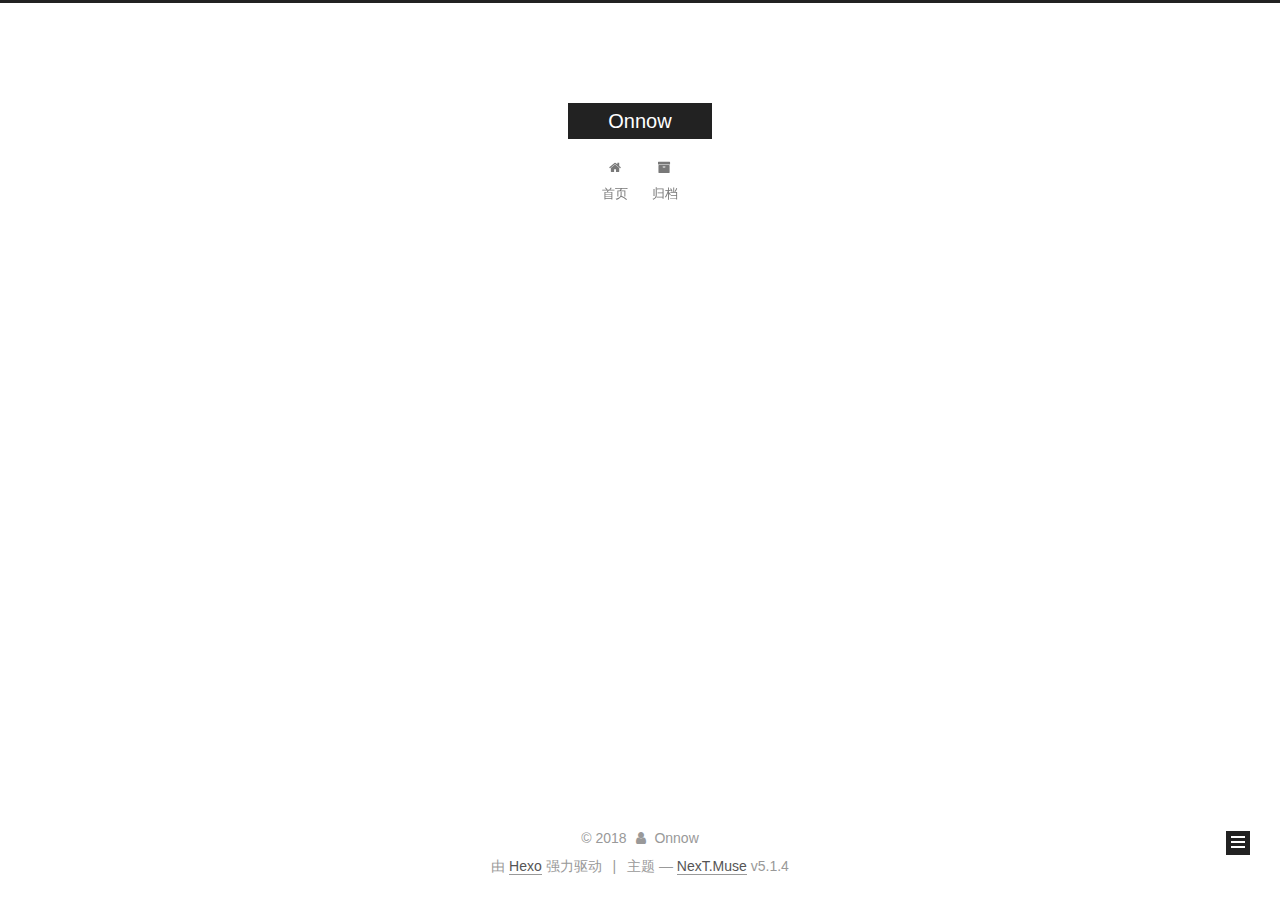
==== commit 82b26878: "Site updated: 2018-04-21 17:28:28" ====
--- a/archives/index.html
+++ b/archives/index.html
@@ -227,7 +227,7 @@
         
           
         
-        嗯..! 目前共计 2 篇日志。 继续努力。
+        嗯..! 目前共计 1 篇日志。 继续努力。
       </span>
 
       
@@ -251,9 +251,9 @@
 
       <h2 class="post-title">
         
-            <a class="post-title-link" href="/2018/04/21/123/" itemprop="url">
+            <a class="post-title-link" href="/2018/04/21/1/" itemprop="url">
               
-                <span itemprop="name">Hello World</span>
+                <span itemprop="name">未命名</span>
               
             </a>
         
@@ -261,44 +261,7 @@
 
       <div class="post-meta">
         <time class="post-time" itemprop="dateCreated"
-              datetime="2018-04-21T17:03:28+08:00"
-              content="2018-04-21" >
-          04-21
-        </time>
-      </div>
-
-    </header>
-  </article>
-
-
-
-      
-
-        
-        
-        
-
-        
-        
-
-        
-
-  <article class="post post-type-normal" itemscope itemtype="http://schema.org/Article">
-    <header class="post-header">
-
-      <h2 class="post-title">
-        
-            <a class="post-title-link" href="/2018/04/21/hello-world/" itemprop="url">
-              
-                <span itemprop="name">Hello World</span>
-              
-            </a>
-        
-      </h2>
-
-      <div class="post-meta">
-        <time class="post-time" itemprop="dateCreated"
-              datetime="2018-04-21T16:34:10+08:00"
+              datetime="2018-04-21T17:27:00+08:00"
               content="2018-04-21" >
           04-21
         </time>
@@ -362,7 +325,7 @@
               
                 <a href="/archives/">
               
-                  <span class="site-state-item-count">2</span>
+                  <span class="site-state-item-count">1</span>
                   <span class="site-state-item-name">日志</span>
                 </a>
               </div>
--- a/css/main.css
+++ b/css/main.css
@@ -1822,7 +1822,7 @@
   width: 4px;
   height: 4px;
   border-radius: 50%;
-  background: #9e37da;
+  background: #41d673;
 }
 .links-of-blogroll {
   font-size: 13px;
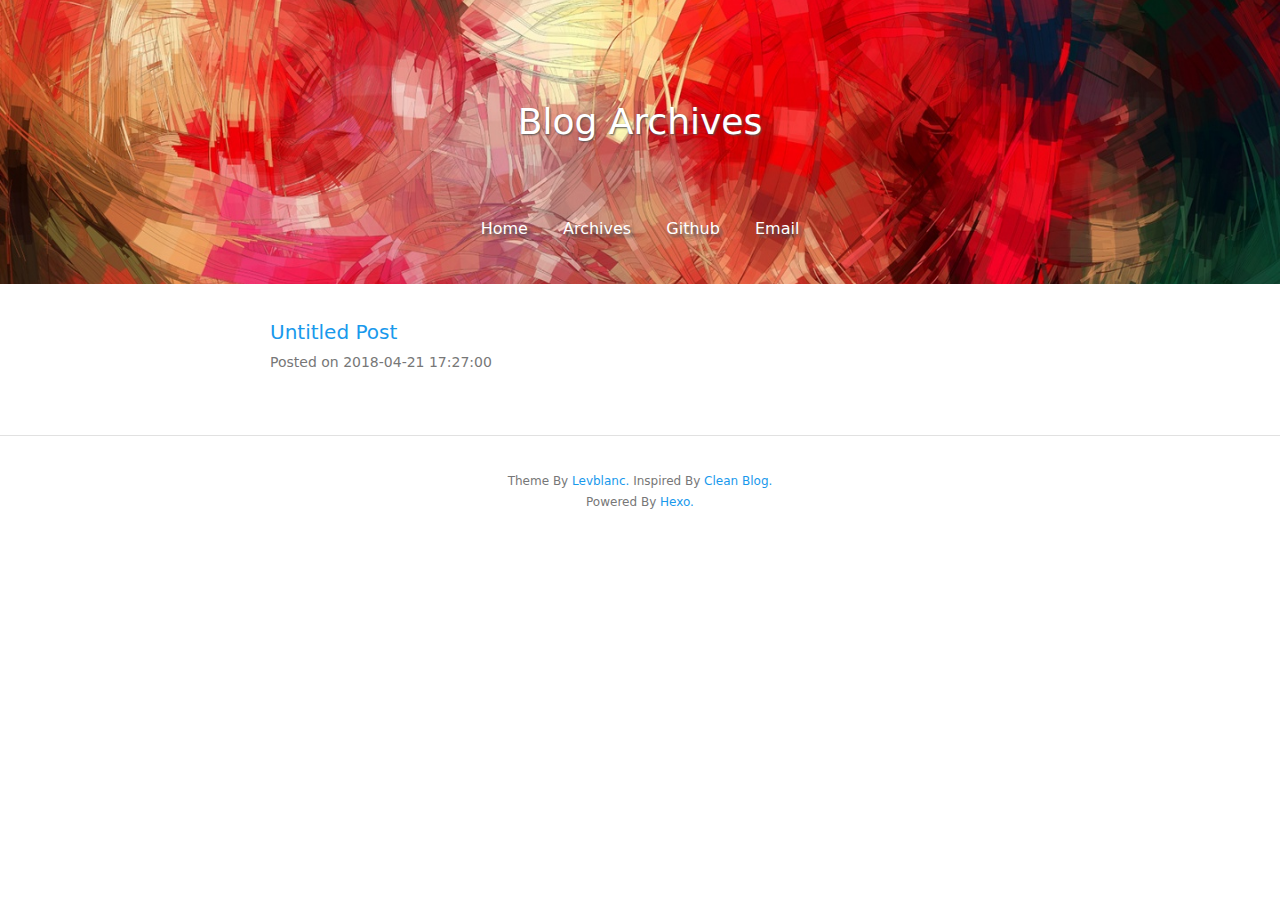
==== commit a5ac7b06: "Site updated: 2018-04-21 17:57:46" ====
--- a/archives/index.html
+++ b/archives/index.html
@@ -1,551 +1,153 @@
 <!DOCTYPE html>
-
-
-
+<html>
+  <!-- Html Head Tag-->
+  <head>
+  <meta charset="UTF-8">
+  <meta http-equiv="X-UA-Compatible" content="IE=edge">
+  <meta name="viewport" content="width=device-width, initial-scale=1">
+  <meta name="description" content="">
+  <meta name="author" content="Onnow">
+  <!-- Open Graph Data -->
+  <meta property="og:title" content="Onnow"/>
+  <meta property="og:description" content="" />
+  <meta property="og:site_name" content="Onnow"/>
+  <meta property="og:type" content="website" />
+  <meta property="og:image" content="http://yoursite.com"/>
+  
+    <link rel="alternate" href="/atom.xml" title="Onnow" type="application/atom+xml">
+  
+  
+    <link rel="icon" href="/favicon.png">
   
 
+  <!-- Site Title -->
+  <title>Onnow</title>
 
-<html class="theme-next muse use-motion" lang="zh-Hans">
-<head>
-  <meta charset="UTF-8"/>
-<meta http-equiv="X-UA-Compatible" content="IE=edge" />
-<meta name="viewport" content="width=device-width, initial-scale=1, maximum-scale=1"/>
-<meta name="theme-color" content="#222">
+  <!-- Bootstrap CSS -->
+  <link rel="stylesheet" href="/css/bootstrap.min.css">
+  <!-- Custom CSS -->
+  
+  <link rel="stylesheet" href="/css/style.light.css">
 
-
-
-
-
-
-
-
-
-<meta http-equiv="Cache-Control" content="no-transform" />
-<meta http-equiv="Cache-Control" content="no-siteapp" />
-
-
-
-
-
-
-
-
-
-
-
-
-
-
-
-
+  <!-- Google Analytics -->
   
-  
-  <link href="/lib/fancybox/source/jquery.fancybox.css?v=2.1.5" rel="stylesheet" type="text/css" />
-
-
-
-
-
-
-
-<link href="/lib/font-awesome/css/font-awesome.min.css?v=4.6.2" rel="stylesheet" type="text/css" />
-
-<link href="/css/main.css?v=5.1.4" rel="stylesheet" type="text/css" />
-
-
-  <link rel="apple-touch-icon" sizes="180x180" href="/images/apple-touch-icon-next.png?v=5.1.4">
-
-
-  <link rel="icon" type="image/png" sizes="32x32" href="/images/favicon-32x32-next.png?v=5.1.4">
-
-
-  <link rel="icon" type="image/png" sizes="16x16" href="/images/favicon-16x16-next.png?v=5.1.4">
-
-
-  <link rel="mask-icon" href="/images/logo.svg?v=5.1.4" color="#222">
-
-
-
-
-
-  <meta name="keywords" content="Hexo, NexT" />
-
-
-
-
-
-
-
-
-
-
-<meta property="og:type" content="website">
-<meta property="og:title" content="Onnow">
-<meta property="og:url" content="http://yoursite.com/archives/index.html">
-<meta property="og:site_name" content="Onnow">
-<meta property="og:locale" content="zh-Hans">
-<meta name="twitter:card" content="summary">
-<meta name="twitter:title" content="Onnow">
-
-
-
-<script type="text/javascript" id="hexo.configurations">
-  var NexT = window.NexT || {};
-  var CONFIG = {
-    root: '/',
-    scheme: 'Muse',
-    version: '5.1.4',
-    sidebar: {"position":"left","display":"post","offset":12,"b2t":false,"scrollpercent":false,"onmobile":false},
-    fancybox: true,
-    tabs: true,
-    motion: {"enable":true,"async":false,"transition":{"post_block":"fadeIn","post_header":"slideDownIn","post_body":"slideDownIn","coll_header":"slideLeftIn","sidebar":"slideUpIn"}},
-    duoshuo: {
-      userId: '0',
-      author: '博主'
-    },
-    algolia: {
-      applicationID: '',
-      apiKey: '',
-      indexName: '',
-      hits: {"per_page":10},
-      labels: {"input_placeholder":"Search for Posts","hits_empty":"We didn't find any results for the search: ${query}","hits_stats":"${hits} results found in ${time} ms"}
-    }
-  };
-</script>
-
-
-
-  <link rel="canonical" href="http://yoursite.com/archives/"/>
-
-
-
-
-
-  <title>归档 | Onnow</title>
-  
-
-
-
-
-
-
-
 
 </head>
 
-<body itemscope itemtype="http://schema.org/WebPage" lang="zh-Hans">
-
-  
-  
-    
-  
-
-  <div class="container sidebar-position-left page-archive">
-    <div class="headband"></div>
-
-    <header id="header" class="header" itemscope itemtype="http://schema.org/WPHeader">
-      <div class="header-inner"><div class="site-brand-wrapper">
-  <div class="site-meta ">
-    
-
-    <div class="custom-logo-site-title">
-      <a href="/"  class="brand" rel="start">
-        <span class="logo-line-before"><i></i></span>
-        <span class="site-title">Onnow</span>
-        <span class="logo-line-after"><i></i></span>
-      </a>
-    </div>
-      
-        <p class="site-subtitle"></p>
-      
-  </div>
-
-  <div class="site-nav-toggle">
-    <button>
-      <span class="btn-bar"></span>
-      <span class="btn-bar"></span>
-      <span class="btn-bar"></span>
-    </button>
-  </div>
-</div>
-
-<nav class="site-nav">
-  
-
-  
-    <ul id="menu" class="menu">
-      
-        
-        <li class="menu-item menu-item-home">
-          <a href="/" rel="section">
-            
-              <i class="menu-item-icon fa fa-fw fa-home"></i> <br />
-            
-            首页
-          </a>
-        </li>
-      
-        
-        <li class="menu-item menu-item-archives">
-          <a href="/archives/" rel="section">
-            
-              <i class="menu-item-icon fa fa-fw fa-archive"></i> <br />
-            
-            归档
-          </a>
-        </li>
-      
-
-      
-    </ul>
-  
-
-  
-</nav>
+  <body>
+    <!-- Archive Header -->
+<!-- Page Header -->
 
 
+<header class="site-header header-background" style="background-image: url(/img/default-banner-dark.jpg)">
+  <div class="container">
+    <div class="row">
+      <div class="col-lg-8 col-lg-offset-2 col-md-10 col-md-offset-1">
+        <div class="page-title with-background-image">
+          <p class="title">Blog Archives</p>
+          <p class="subtitle"></p>
+        </div>
+        <div class="site-menu with-background-image">
+          <ul>
+            
+              <li>
+                <a href="/">
+                  
+                  Home
+                  
+                </a>
+              </li>
+            
+              <li>
+                <a href="/archives">
+                  
+                  Archives
+                  
+                </a>
+              </li>
+            
+              <li>
+                <a href="https://github.com/<your-github-username>">
+                  
+                  Github
+                  
+                </a>
+              </li>
+            
+              <li>
+                <a href="mailto:<your-email-address>">
+                  
+                  Email
+                  
+                </a>
+              </li>
+            
+          </ul>
+        </div>
+      </div>
+    </div>
+  </div>
+</header>
 
- </div>
-    </header>
-
-    <main id="main" class="main">
-      <div class="main-inner">
-        <div class="content-wrap">
-          <div id="content" class="content">
-            
-
-  
-  
-  
-  <div class="post-block archive">
-    <div id="posts" class="posts-collapse">
-      <span class="archive-move-on"></span>
-
-      <span class="archive-page-counter">
-        
-        
-        
-          
-        
-        嗯..! 目前共计 1 篇日志。 继续努力。
-      </span>
-
+<!-- Archive List -->
+<div class="container">
+  <div class="row">
+    <div class="col-lg-8 col-lg-offset-2 col-md-10 col-md-offset-1">
       
-
-        
-        
-        
-
-        
-          
-          <div class="collection-title">
-            <h1 class="archive-year" id="archive-year-2018">2018</h1>
-          </div>
-        
-        
-
-        
-
-  <article class="post post-type-normal" itemscope itemtype="http://schema.org/Article">
-    <header class="post-header">
-
-      <h2 class="post-title">
-        
-            <a class="post-title-link" href="/2018/04/21/1/" itemprop="url">
-              
-                <span itemprop="name">未命名</span>
-              
-            </a>
-        
-      </h2>
-
-      <div class="post-meta">
-        <time class="post-time" itemprop="dateCreated"
-              datetime="2018-04-21T17:27:00+08:00"
-              content="2018-04-21" >
-          04-21
-        </time>
-      </div>
-
-    </header>
-  </article>
-
-
+        <div class="archive-item">
+  <a href="/2018/04/21/1/" class="post-title">
+    Untitled Post
+  </a>
+  <div class="date text-muted">Posted on 2018-04-21 17:27:00</div>
+</div>
 
       
 
     </div>
   </div>
-  
-  
-  
-
-  
+</div>
+<!-- Pagination -->
+<div class="container">
+  <div class="row">
+    <div class="col-lg-10 col-md-10 col-md-offset-1">
+      <ul class="pagination">
+          
+          
+      </ul>
+    </div>
+  </div>
+</div>
 
 
 
-          </div>
-          
+    <!-- Footer -->
+<footer>
+  <div class="container">
+    <div class="row">
+      <div class="col-lg-8 col-lg-offset-2 col-md-10 col-md-offset-1">
+        <p class="copyright text-muted">
+          Theme By <a target="_blank" href="https://github.com/levblanc">Levblanc.</a>
+          Inspired By <a target="_blank" href="https://github.com/klugjo/hexo-theme-clean-blog">Clean Blog.</a>
+        <p class="copyright text-muted">
+          Powered By <a target="_blank" href="https://hexo.io/">Hexo.</a>
+        </p>
+      </div>
+    </div>
+  </div>
+</footer>
 
 
-          
-
-        </div>
-        
-          
-  
-  <div class="sidebar-toggle">
-    <div class="sidebar-toggle-line-wrap">
-      <span class="sidebar-toggle-line sidebar-toggle-line-first"></span>
-      <span class="sidebar-toggle-line sidebar-toggle-line-middle"></span>
-      <span class="sidebar-toggle-line sidebar-toggle-line-last"></span>
-    </div>
-  </div>
-
-  <aside id="sidebar" class="sidebar">
-    
-    <div class="sidebar-inner">
-
-      
-
-      
-
-      <section class="site-overview-wrap sidebar-panel sidebar-panel-active">
-        <div class="site-overview">
-          <div class="site-author motion-element" itemprop="author" itemscope itemtype="http://schema.org/Person">
-            
-              <p class="site-author-name" itemprop="name">Onnow</p>
-              <p class="site-description motion-element" itemprop="description"></p>
-          </div>
-
-          <nav class="site-state motion-element">
-
-            
-              <div class="site-state-item site-state-posts">
-              
-                <a href="/archives/">
-              
-                  <span class="site-state-item-count">1</span>
-                  <span class="site-state-item-name">日志</span>
-                </a>
-              </div>
-            
-
-            
-
-            
-
-          </nav>
-
-          
-
-          
-
-          
-          
-
-          
-          
-
-          
-
-        </div>
-      </section>
-
-      
-
-      
-
-    </div>
-  </aside>
-
-
-        
-      </div>
-    </main>
-
-    <footer id="footer" class="footer">
-      <div class="footer-inner">
-        <div class="copyright">&copy; <span itemprop="copyrightYear">2018</span>
-  <span class="with-love">
-    <i class="fa fa-user"></i>
-  </span>
-  <span class="author" itemprop="copyrightHolder">Onnow</span>
-
-  
-</div>
-
-
-  <div class="powered-by">由 <a class="theme-link" target="_blank" href="https://hexo.io">Hexo</a> 强力驱动</div>
-
-
-
-  <span class="post-meta-divider">|</span>
-
-
-
-  <div class="theme-info">主题 &mdash; <a class="theme-link" target="_blank" href="https://github.com/iissnan/hexo-theme-next">NexT.Muse</a> v5.1.4</div>
-
-
-
-
-        
-
-
-
-
-
-
-
-        
-      </div>
-    </footer>
-
-    
-      <div class="back-to-top">
-        <i class="fa fa-arrow-up"></i>
-        
-      </div>
-    
-
-    
-
-  </div>
-
-  
-
-<script type="text/javascript">
-  if (Object.prototype.toString.call(window.Promise) !== '[object Function]') {
-    window.Promise = null;
-  }
+    <!-- After Footer Scripts -->
+<script src="/js/highlight.pack.js"></script>
+<script>
+  document.addEventListener("DOMContentLoaded", function(event) {
+    var codeBlocks = Array.prototype.slice.call(document.getElementsByTagName('pre'))
+    codeBlocks.forEach(function(block, index) {
+      hljs.highlightBlock(block);
+    });
+  });
 </script>
 
+  </body>
+</html>
 
-
-
-
-
-
-
-
-  
-
-
-
-
-
-
-
-
-
-
-
-
-  
-  
-    <script type="text/javascript" src="/lib/jquery/index.js?v=2.1.3"></script>
-  
-
-  
-  
-    <script type="text/javascript" src="/lib/fastclick/lib/fastclick.min.js?v=1.0.6"></script>
-  
-
-  
-  
-    <script type="text/javascript" src="/lib/jquery_lazyload/jquery.lazyload.js?v=1.9.7"></script>
-  
-
-  
-  
-    <script type="text/javascript" src="/lib/velocity/velocity.min.js?v=1.2.1"></script>
-  
-
-  
-  
-    <script type="text/javascript" src="/lib/velocity/velocity.ui.min.js?v=1.2.1"></script>
-  
-
-  
-  
-    <script type="text/javascript" src="/lib/fancybox/source/jquery.fancybox.pack.js?v=2.1.5"></script>
-  
-
-
-  
-
-
-  <script type="text/javascript" src="/js/src/utils.js?v=5.1.4"></script>
-
-  <script type="text/javascript" src="/js/src/motion.js?v=5.1.4"></script>
-
-
-
-  
-  
-
-  
-
-  
-
-
-  <script type="text/javascript" src="/js/src/bootstrap.js?v=5.1.4"></script>
-
-
-
-  
-
-
-  
-
-
-
-
-	
-
-
-
-
-
-  
-
-
-
-
-
-  
-
-
-
-
-
-
-
-
-
-
-
-
-  
-
-
-
-
-
-  
-
-  
-
-  
-
-  
-  
-
-  
-
-  
-
-  
-
-</body>
-</html>
--- a/css/style.light.css
+++ b/css/style.light.css
@@ -0,0 +1,749 @@
+/* basic colors */
+/* theme colors */
+/* modify value of $theme-color to get different theme colors */
+/* typo.css from https://github.com/sofish/typo.css */
+
+@charset "utf-8";
+
+/* 防止用户自定义背景颜色对网页的影响，添加让用户可以自定义字体 */
+html {
+  color: #333;
+  background: #fff;
+  -webkit-text-size-adjust: 100%;
+  -ms-text-size-adjust: 100%;
+  text-rendering: optimizelegibility;
+}
+
+/* 如果你的项目仅支持 IE9+ | Chrome | Firefox 等，推荐在 <html> 中添加 .borderbox 这个 class */
+html.borderbox *, html.borderbox *:before, html.borderbox *:after {
+  -moz-box-sizing: border-box;
+  -webkit-box-sizing: border-box;
+  box-sizing: border-box;
+}
+
+/* 内外边距通常让各个浏览器样式的表现位置不同 */
+body, dl, dt, dd, ul, ol, li, h1, h2, h3, h4, h5, h6, pre, code, form, fieldset, legend, input, textarea, p, blockquote, th, td, hr, button, article, aside, details, figcaption, figure, footer, header, menu, nav, section {
+  margin: 0;
+  padding: 0;
+}
+
+/* 重设 HTML5 标签, IE 需要在 js 中 createElement(TAG) */
+article, aside, details, figcaption, figure, footer, header, menu, nav, section {
+  display: block;
+}
+
+/* HTML5 媒体文件跟 img 保持一致 */
+audio, canvas, video {
+  display: inline-block;
+}
+
+/* 要注意表单元素并不继承父级 font 的问题 */
+body, button, input, select, textarea {
+  font: 300 1rem/1.8 PingFang SC, Lantinghei SC, Microsoft Yahei, Hiragino Sans GB, Microsoft Sans Serif, WenQuanYi Micro Hei, sans;
+}
+
+button::-moz-focus-inner,
+input::-moz-focus-inner {
+  padding: 0;
+  border: 0;
+}
+
+/* 去掉各Table cell 的边距并让其边重合 */
+table {
+  border-collapse: collapse;
+  border-spacing: 0;
+}
+
+/* 去除默认边框 */
+fieldset, img {
+  border: 0;
+}
+
+/* 块/段落引用 */
+blockquote {
+  position: relative;
+  color: #999;
+  font-weight: 400;
+  border-left: 1px solid #1abc9c;
+  padding-left: 1em;
+  margin: 1em 3em 1em 2em;
+}
+
+@media only screen and ( max-width: 640px ) {
+  blockquote {
+    margin: 1em 0;
+  }
+}
+
+/* Firefox 以外，元素没有下划线，需添加 */
+acronym, abbr {
+  border-bottom: 1px dotted;
+  font-variant: normal;
+}
+
+/* 添加鼠标问号，进一步确保应用的语义是正确的（要知道，交互他们也有洁癖，如果你不去掉，那得多花点口舌） */
+abbr {
+  cursor: help;
+}
+
+/* 一致的 del 样式 */
+del {
+  text-decoration: line-through;
+}
+
+address, caption, cite, code, dfn, em, th, var {
+  font-style: normal;
+  font-weight: 400;
+}
+
+/* 去掉列表前的标识, li 会继承，大部分网站通常用列表来很多内容，所以应该当去 */
+ul, ol {
+  list-style: none;
+}
+
+/* 对齐是排版最重要的因素, 别让什么都居中 */
+caption, th {
+  text-align: left;
+}
+
+q:before, q:after {
+  content: '';
+}
+
+/* 统一上标和下标 */
+sub, sup {
+  font-size: 75%;
+  line-height: 0;
+  position: relative;
+}
+
+:root sub, :root sup {
+  vertical-align: baseline; /* for ie9 and other modern browsers */
+}
+
+sup {
+  top: -0.5em;
+}
+
+sub {
+  bottom: -0.25em;
+}
+
+/* 让链接在 hover 状态下显示下划线 */
+// a {
+//   color: #1abc9c;
+// }
+
+// a:hover {
+//   text-decoration: underline;
+// }
+
+// .typo a {
+//   border-bottom: 1px solid #1abc9c;
+// }
+
+// .typo a:hover {
+//   border-bottom-color: #555;
+//   color: #555;
+//   text-decoration: none;
+// }
+
+/* 默认不显示下划线，保持页面简洁 */
+ins, a {
+  text-decoration: none;
+}
+
+/* 专名号：虽然 u 已经重回 html5 Draft，但在所有浏览器中都是可以使用的，
+ * 要做到更好，向后兼容的话，添加 class="typo-u" 来显示专名号
+ * 关于 <u> 标签：http://www.whatwg.org/specs/web-apps/current-work/multipage/text-level-semantics.html#the-u-element
+ * 被放弃的是 4，之前一直搞错 http://www.w3.org/TR/html401/appendix/changes.html#idx-deprecated
+ * 一篇关于 <u> 标签的很好文章：http://html5doctor.com/u-element/
+ */
+u, .typo-u {
+  text-decoration: underline;
+}
+
+/* 标记，类似于手写的荧光笔的作用 */
+mark {
+  background: #fffdd1;
+  border-bottom: 1px solid #ffedce;
+  padding: 2px;
+  margin: 0 5px;
+}
+
+/* 代码片断 */
+pre, code, pre tt {
+  font-family: Courier, 'Courier New', monospace;
+}
+
+pre {
+  background: #f8f8f8;
+  border: 1px solid #ddd;
+  padding: 1em 1.5em;
+  display: block;
+  -webkit-overflow-scrolling: touch;
+}
+
+/* 一致化 horizontal rule */
+hr {
+  border: none;
+  border-bottom: 1px solid #cfcfcf;
+  margin-bottom: 0.8em;
+  height: 10px;
+}
+
+/* 底部印刷体、版本等标记 */
+small, .typo-small,
+  /* 图片说明 */
+figcaption {
+  font-size: 0.9em;
+  color: #888;
+}
+
+strong, b {
+  font-weight: bold;
+  color: #000;
+}
+
+/* 可拖动文件添加拖动手势 */
+[draggable] {
+  cursor: move;
+}
+
+.clearfix:before, .clearfix:after {
+  content: "";
+  display: table;
+}
+
+.clearfix:after {
+  clear: both;
+}
+
+.clearfix {
+  zoom: 1;
+}
+
+/* 强制文本换行 */
+.textwrap, .textwrap td, .textwrap th {
+  word-wrap: break-word;
+  word-break: break-all;
+}
+
+.textwrap-table {
+  table-layout: fixed;
+}
+
+/* 提供 serif 版本的字体设置: iOS 下中文自动 fallback 到 sans-serif */
+.serif {
+  font-family: Palatino, Optima, Georgia, serif;
+}
+
+/* 保证块/段落之间的空白隔行 */
+.typo table, .typo p, .typo pre, .typo ul, .typo ol, .typo dl, .typo form, .typo hr,
+.typo-p, .typo-pre, .typo-ul, .typo-ol, .typo-dl, .typo-form, .typo-hr, .typo-table, blockquote {
+  margin-bottom: 1.2em
+}
+
+h1, h2, h3, h4, h5, h6 {
+  font-family: PingFang SC, Verdana, Helvetica Neue, Microsoft Yahei, Hiragino Sans GB, Microsoft Sans Serif, WenQuanYi Micro Hei, sans-serif;
+  font-weight: 100;
+  color: #000;
+  line-height: 1.35;
+}
+
+/* 标题应该更贴紧内容，并与其他块区分，margin 值要相应做优化 */
+.typo h1, .typo h2, .typo h3, .typo h4, .typo h5, .typo h6,
+.typo-h1, .typo-h2, .typo-h3, .typo-h4, .typo-h5, .typo-h6 {
+  margin-top: 1.2em;
+  margin-bottom: 0.6em;
+  line-height: 1.35;
+}
+
+.typo h1, .typo-h1 {
+  font-size: 2em;
+}
+
+.typo h2, .typo-h2 {
+  font-size: 1.8em;
+}
+
+.typo h3, .typo-h3 {
+  font-size: 1.6em;
+}
+
+.typo h4, .typo-h4 {
+  font-size: 1.4em;
+}
+
+.typo h5, .typo h6, .typo-h5, .typo-h6 {
+  font-size: 1.2em;
+}
+
+/* 在文章中，应该还原 ul 和 ol 的样式 */
+.typo ul, .typo-ul {
+  margin-left: 1.3em;
+  list-style: disc;
+}
+
+.typo ol, .typo-ol {
+  list-style: decimal;
+  margin-left: 1.9em;
+}
+
+.typo li ul, .typo li ol, .typo-ul ul, .typo-ul ol, .typo-ol ul, .typo-ol ol {
+  margin-bottom: 0.8em;
+  margin-left: 2em;
+}
+
+.typo li ul, .typo-ul ul, .typo-ol ul {
+  list-style: circle;
+}
+
+/* 同 ul/ol，在文章中应用 table 基本格式 */
+// .typo table th,
+// .typo table td,
+.typo-table th,
+.typo-table td,
+.typo table caption {
+  border: 1px solid #ddd;
+  padding: 0.5em 1em;
+  color: #666;
+}
+
+
+// .typo table th,
+.typo-table th {
+  background: #fbfbfb;
+}
+
+// .typo table thead th,
+.typo-table thead th {
+  background: #f1f1f1;
+}
+
+.typo table caption {
+  border-bottom: none;
+}
+
+/* 去除 webkit 中 input 和 textarea 的默认样式  */
+.typo-input, .typo-textarea {
+  -webkit-appearance: none;
+  border-radius: 0;
+}
+
+.typo-em, .typo em, legend, caption {
+  color: #000;
+  font-weight: inherit;
+}
+
+/* 着重号，只能在少量（少于100个字符）且全是全角字符的情况下使用 */
+.typo-em {
+  position: relative;
+}
+
+.typo-em:after {
+  position: absolute;
+  top: 0.65em;
+  left: 0;
+  width: 100%;
+  overflow: hidden;
+  white-space: nowrap;
+  content: "・・・・・・・・・・・・・・・・・・・・・・・・・・・・・・・・・・・・・・・・・・・・・・・・・・・・・・・・・・・・・・・・・・・・・・・・・・・・・・・・・・・・・・・・・・・・・・・・・・・・";
+}
+
+/* Responsive images */
+.typo img {
+  max-width: 100%;
+}
+
+.hljs {
+  display: block;
+  overflow-x: auto;
+  padding: 0.5em;
+  background: #23241f;
+}
+.hljs,
+.hljs-tag,
+.hljs-subst {
+  color: #f8f8f2;
+}
+.hljs-strong,
+.hljs-emphasis {
+  color: #a8a8a2;
+}
+.hljs-bullet,
+.hljs-quote,
+.hljs-number,
+.hljs-regexp,
+.hljs-literal,
+.hljs-link {
+  color: #ae81ff;
+}
+.hljs-code,
+.hljs-title,
+.hljs-section,
+.hljs-selector-class {
+  color: #a6e22e;
+}
+.hljs-strong {
+  font-weight: bold;
+}
+.hljs-emphasis {
+  font-style: italic;
+}
+.hljs-keyword,
+.hljs-selector-tag,
+.hljs-name,
+.hljs-attr {
+  color: #f92672;
+}
+.hljs-symbol,
+.hljs-attribute {
+  color: #66d9ef;
+}
+.hljs-params,
+.hljs-class .hljs-title {
+  color: #f8f8f2;
+}
+.hljs-string,
+.hljs-type,
+.hljs-built_in,
+.hljs-builtin-name,
+.hljs-selector-id,
+.hljs-selector-attr,
+.hljs-selector-pseudo,
+.hljs-addition,
+.hljs-variable,
+.hljs-template-variable {
+  color: #e6db74;
+}
+.hljs-comment,
+.hljs-deletion,
+.hljs-meta {
+  color: #75715e;
+}
+.highlight {
+  overflow: auto;
+}
+.highlight table {
+  width: 100%;
+  max-width: 100%;
+}
+.highlight pre {
+  font-size: 0.8125rem;
+}
+.highlight .gutter {
+  width: 5%;
+  text-align: right;
+}
+.highlight .gutter pre {
+  border-top: 0;
+  border-bottom: 0;
+  border-left: 0;
+}
+.highlight .code {
+  width: 95%;
+}
+.highlight .code pre {
+  border: 0;
+}
+code {
+  color: #1999ec;
+  padding: 0 0.125rem;
+  margin: 0 0.125rem;
+  border-radius: 0.0625rem;
+  background-color: #f0e8df;
+}
+@media only screen and (max-width: 414px) {
+  .highlight pre {
+    font-size: 0.75rem;
+  }
+}
+html,
+body {
+  color: #555;
+  background-color: #fff;
+  font-size: 100%; /* add PX (or original value) as backup */
+  font-size: 100%;
+}
+a {
+  color: #1999ec;
+}
+a:hover {
+  text-decoration: none;
+  color: #fff;
+  background-color: #1999ec;
+  transition: all 0.25s;
+  cursor: pointer;
+}
+strong {
+  color: #555;
+}
+h1,
+h2,
+h3,
+h4,
+h5,
+h6 {
+  color: #555;
+}
+.site-header {
+  padding: 2.5rem 0;
+  border-bottom: 1px solid #e1e1e1;
+  margin-bottom: 1.875rem;
+}
+.site-header.header-background {
+  border-bottom: 0;
+  background-color: #808080;
+  background-position: center center;
+  background-attachment: scroll;
+  -webkit-background-size: cover;
+  -moz-background-size: cover;
+  background-size: cover;
+  -o-background-size: cover;
+}
+.site-header .page-title {
+  color: #1999ec;
+  text-align: center;
+  text-shadow: 1px 1px 2px #555;
+}
+.site-header .page-title.with-background-image {
+  color: #fff;
+  padding: 3.125rem 0;
+}
+.site-header .page-title .title {
+  font-size: 2.25rem;
+}
+.site-menu {
+  text-align: center;
+  margin-top: 0.625rem;
+  text-shadow: 3px 3px 3px #555;
+}
+.site-menu ul {
+  margin: 0 auto;
+  padding: 0;
+}
+.site-menu ul > li {
+  display: inline-block;
+  margin-right: 0.625rem;
+}
+.site-menu ul > li:last-child {
+  margin-right: 0;
+}
+.site-menu ul > li > a {
+  padding: 0.1875rem 0.625rem;
+  border-radius: 0.125rem;
+}
+.site-menu.with-background-image a {
+  color: #fff;
+}
+@media only screen and (max-width: 414px) {
+  .site-header .page-title.with-background-image {
+    padding: 1.875rem 0;
+  }
+  .site-header .page-title .title {
+    font-size: 1.375rem;
+  }
+  .site-menu {
+    font-size: 1rem;
+  }
+  .site-menu ul li {
+    margin-right: 0;
+  }
+  .site-menu ul li > a {
+    padding: 0.1875rem 0.375rem;
+  }
+}
+.post-item-wrapper {
+  padding: 2.1875rem 0;
+  border-bottom: 1px solid #e1e1e1;
+  text-align: center;
+  overflow: hidden;
+}
+.post-item-wrapper:last-child {
+  border-bottom: none;
+}
+.post-item-wrapper .post-title {
+  display: inline-block;
+  padding: 0 0.625rem;
+  margin-bottom: 1.25rem;
+  font-size: 1.375rem;
+  text-align: center;
+  border-radius: 0.125rem;
+}
+.post-item-wrapper .post-excerpt {
+  overflow: hidden;
+}
+.post-item-wrapper .date-and-category,
+.post-item-wrapper .excerpt,
+.post-item-wrapper .tags {
+  float: left;
+}
+.post-item-wrapper .date-and-category,
+.post-item-wrapper .tags {
+  width: 14%;
+}
+.post-item-wrapper .excerpt {
+  width: 64%;
+  margin: 0 4%;
+  font-size: 0.875rem;
+  text-align: justify;
+}
+.post-item-wrapper .excerpt p {
+  margin-bottom: 0;
+}
+.post-item-wrapper .date-and-category {
+  font-size: 0.8125rem;
+  text-align: center;
+  border: 1px solid #1999ec;
+  border-radius: 0.1875rem;
+}
+.post-item-wrapper .date-and-category .date,
+.post-item-wrapper .date-and-category .categories {
+  padding: 0.125rem 0;
+}
+.post-item-wrapper .date-and-category .date {
+  color: #1999ec;
+}
+.post-item-wrapper .date-and-category .categories {
+  color: #fff;
+  background-color: #1999ec;
+}
+.post-item-wrapper .date-and-category .categories > a {
+  color: #fff;
+  background-color: #1999ec;
+}
+.post-item-wrapper .tags {
+  overflow: hidden;
+}
+.post-item-wrapper .tags .untagged,
+.post-item-wrapper .tags .tag {
+  display: inline-block;
+  font-size: 0.8125rem;
+  padding: 0 0.3125rem;
+  text-align: center;
+  border: 1px solid #1999ec;
+  border-radius: 0.1875rem;
+}
+.post-item-wrapper .tags .untagged {
+  color: #1999ec;
+}
+@media only screen and (max-width: 768px) {
+  .post-item-wrapper .date-and-category,
+  .post-item-wrapper .tags {
+    display: none;
+  }
+  .post-item-wrapper .excerpt {
+    width: 100%;
+    padding: 0 5%;
+    margin: 0;
+    float: none;
+  }
+  .post-item-wrapper .post-title {
+    font-size: 1.125rem;
+  }
+}
+.archive-item {
+  margin-bottom: 1.25rem;
+}
+.archive-item .post-title {
+  font-size: 1.25rem;
+  padding: 0 0.3125rem;
+  border-radius: 0.125rem;
+}
+.archive-item .date {
+  font-size: 0.875rem;
+  padding: 0 0.3125rem;
+}
+@media only screen and (max-width: 414px) {
+  .archive-item .post-title {
+    font-size: 1rem;
+  }
+  .archive-item .date {
+    font-size: 0.875rem;
+  }
+}
+.post-tags,
+.post-info {
+  font-size: 0.875rem;
+  font-style: italic;
+  text-align: center;
+}
+.post-info {
+  margin-bottom: 0.3125rem;
+}
+.post-info .info {
+  padding: 0 0.5rem;
+  border-right: 1px dotted #85878a;
+}
+.post-info .info:last-child {
+  border-right: none;
+}
+.post-info .categories a {
+  padding: 0.125rem 0.25rem;
+  border-radius: 0.125rem;
+}
+.post-tags {
+  font-style: italic;
+}
+.post-tags > a {
+  display: inline-block;
+  padding: 0 0.25rem;
+  margin-right: 0.125rem;
+  border-radius: 0.125rem;
+}
+.post-content {
+  padding-top: 2.5rem;
+  padding-bottom: 2.5rem;
+  font-size: 0.9375rem;
+}
+@media only screen and (max-width: 414px) {
+  .post-tags,
+  .post-info {
+    font-size: 0.75rem;
+  }
+  .post-tags .info,
+  .post-info .info {
+    padding: 0 0.3125rem;
+  }
+  .post-tags .time,
+  .post-info .time {
+    display: none;
+  }
+  .post-content {
+    font-size: 0.78125rem;
+  }
+}
+footer {
+  padding: 2.1875rem 0;
+  border-top: 1px solid #e1e1e1;
+  font-size: 0.75rem;
+  text-align: center;
+}
+.pagination {
+  display: block;
+  text-align: center;
+  overflow: hidden;
+}
+.pagination > li {
+  display: inline-block;
+}
+.pagination > li > a {
+  color: #1999ec;
+  background-color: #fff;
+  border: 1px solid #1999ec;
+  border-radius: 0.1875rem;
+}
+.pagination > li > a:hover {
+  color: #fff;
+  background-color: #1999ec;
+  border: 1px solid #1999ec;
+}
+.pagination > li > a span {
+  display: inline-block;
+}
+@media only screen and (max-width: 414px) {
+  .pagination {
+    font-size: 0.875rem;
+  }
+}
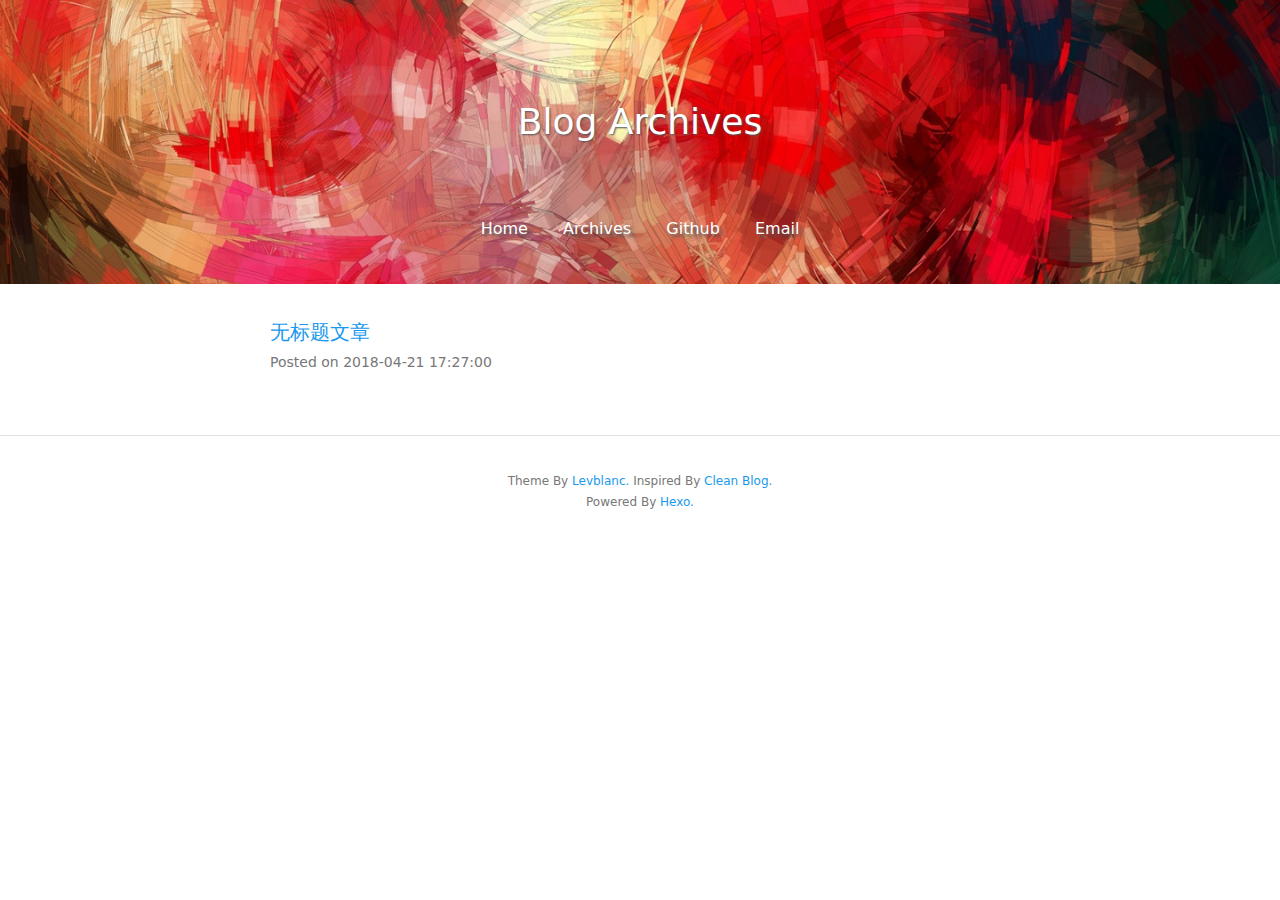
==== commit b1b2cfb4: "Site updated: 2018-04-21 18:00:06" ====
--- a/archives/index.html
+++ b/archives/index.html
@@ -96,7 +96,7 @@
       
         <div class="archive-item">
   <a href="/2018/04/21/1/" class="post-title">
-    Untitled Post
+    无标题文章
   </a>
   <div class="date text-muted">Posted on 2018-04-21 17:27:00</div>
 </div>
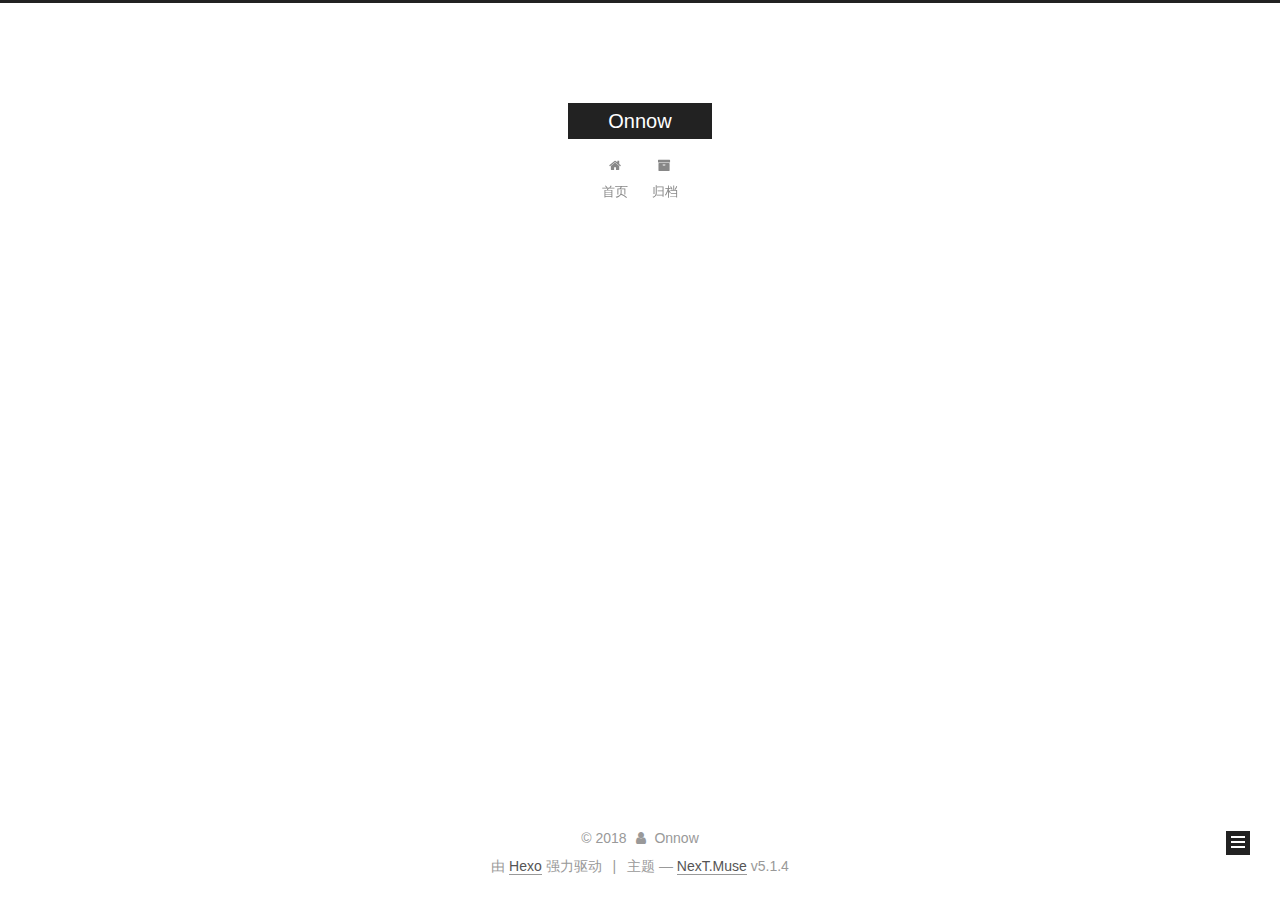
==== commit 931610d0: "Site updated: 2018-04-21 18:08:01" ====
--- a/archives/index.html
+++ b/archives/index.html
@@ -1,153 +1,551 @@
 <!DOCTYPE html>
-<html>
-  <!-- Html Head Tag-->
-  <head>
-  <meta charset="UTF-8">
-  <meta http-equiv="X-UA-Compatible" content="IE=edge">
-  <meta name="viewport" content="width=device-width, initial-scale=1">
-  <meta name="description" content="">
-  <meta name="author" content="Onnow">
-  <!-- Open Graph Data -->
-  <meta property="og:title" content="Onnow"/>
-  <meta property="og:description" content="" />
-  <meta property="og:site_name" content="Onnow"/>
-  <meta property="og:type" content="website" />
-  <meta property="og:image" content="http://yoursite.com"/>
-  
-    <link rel="alternate" href="/atom.xml" title="Onnow" type="application/atom+xml">
-  
-  
-    <link rel="icon" href="/favicon.png">
-  
-
-  <!-- Site Title -->
-  <title>Onnow</title>
-
-  <!-- Bootstrap CSS -->
-  <link rel="stylesheet" href="/css/bootstrap.min.css">
-  <!-- Custom CSS -->
-  
-  <link rel="stylesheet" href="/css/style.light.css">
-
-  <!-- Google Analytics -->
-  
+
+
+
+  
+
+
+<html class="theme-next muse use-motion" lang="zh-Hans">
+<head>
+  <meta charset="UTF-8"/>
+<meta http-equiv="X-UA-Compatible" content="IE=edge" />
+<meta name="viewport" content="width=device-width, initial-scale=1, maximum-scale=1"/>
+<meta name="theme-color" content="#222">
+
+
+
+
+
+
+
+
+
+<meta http-equiv="Cache-Control" content="no-transform" />
+<meta http-equiv="Cache-Control" content="no-siteapp" />
+
+
+
+
+
+
+
+
+
+
+
+
+
+
+
+
+  
+  
+  <link href="/lib/fancybox/source/jquery.fancybox.css?v=2.1.5" rel="stylesheet" type="text/css" />
+
+
+
+
+
+
+
+<link href="/lib/font-awesome/css/font-awesome.min.css?v=4.6.2" rel="stylesheet" type="text/css" />
+
+<link href="/css/main.css?v=5.1.4" rel="stylesheet" type="text/css" />
+
+
+  <link rel="apple-touch-icon" sizes="180x180" href="/images/apple-touch-icon-next.png?v=5.1.4">
+
+
+  <link rel="icon" type="image/png" sizes="32x32" href="/images/favicon-32x32-next.png?v=5.1.4">
+
+
+  <link rel="icon" type="image/png" sizes="16x16" href="/images/favicon-16x16-next.png?v=5.1.4">
+
+
+  <link rel="mask-icon" href="/images/logo.svg?v=5.1.4" color="#222">
+
+
+
+
+
+  <meta name="keywords" content="Hexo, NexT" />
+
+
+
+
+
+
+
+
+
+
+<meta property="og:type" content="website">
+<meta property="og:title" content="Onnow">
+<meta property="og:url" content="http://yoursite.com/archives/index.html">
+<meta property="og:site_name" content="Onnow">
+<meta property="og:locale" content="zh-Hans">
+<meta name="twitter:card" content="summary">
+<meta name="twitter:title" content="Onnow">
+
+
+
+<script type="text/javascript" id="hexo.configurations">
+  var NexT = window.NexT || {};
+  var CONFIG = {
+    root: '/',
+    scheme: 'Muse',
+    version: '5.1.4',
+    sidebar: {"position":"left","display":"post","offset":12,"b2t":false,"scrollpercent":false,"onmobile":false},
+    fancybox: true,
+    tabs: true,
+    motion: {"enable":true,"async":false,"transition":{"post_block":"fadeIn","post_header":"slideDownIn","post_body":"slideDownIn","coll_header":"slideLeftIn","sidebar":"slideUpIn"}},
+    duoshuo: {
+      userId: '0',
+      author: '博主'
+    },
+    algolia: {
+      applicationID: '',
+      apiKey: '',
+      indexName: '',
+      hits: {"per_page":10},
+      labels: {"input_placeholder":"Search for Posts","hits_empty":"We didn't find any results for the search: ${query}","hits_stats":"${hits} results found in ${time} ms"}
+    }
+  };
+</script>
+
+
+
+  <link rel="canonical" href="http://yoursite.com/archives/"/>
+
+
+
+
+
+  <title>归档 | Onnow</title>
+  
+
+
+
+
+
+
+
 
 </head>
 
-  <body>
-    <!-- Archive Header -->
-<!-- Page Header -->
-
-
-<header class="site-header header-background" style="background-image: url(/img/default-banner-dark.jpg)">
-  <div class="container">
-    <div class="row">
-      <div class="col-lg-8 col-lg-offset-2 col-md-10 col-md-offset-1">
-        <div class="page-title with-background-image">
-          <p class="title">Blog Archives</p>
-          <p class="subtitle"></p>
-        </div>
-        <div class="site-menu with-background-image">
-          <ul>
-            
-              <li>
-                <a href="/">
-                  
-                  Home
-                  
-                </a>
-              </li>
-            
-              <li>
-                <a href="/archives">
-                  
-                  Archives
-                  
-                </a>
-              </li>
-            
-              <li>
-                <a href="https://github.com/<your-github-username>">
-                  
-                  Github
-                  
-                </a>
-              </li>
-            
-              <li>
-                <a href="mailto:<your-email-address>">
-                  
-                  Email
-                  
-                </a>
-              </li>
-            
-          </ul>
-        </div>
+<body itemscope itemtype="http://schema.org/WebPage" lang="zh-Hans">
+
+  
+  
+    
+  
+
+  <div class="container sidebar-position-left page-archive">
+    <div class="headband"></div>
+
+    <header id="header" class="header" itemscope itemtype="http://schema.org/WPHeader">
+      <div class="header-inner"><div class="site-brand-wrapper">
+  <div class="site-meta ">
+    
+
+    <div class="custom-logo-site-title">
+      <a href="/"  class="brand" rel="start">
+        <span class="logo-line-before"><i></i></span>
+        <span class="site-title">Onnow</span>
+        <span class="logo-line-after"><i></i></span>
+      </a>
+    </div>
+      
+        <p class="site-subtitle"></p>
+      
+  </div>
+
+  <div class="site-nav-toggle">
+    <button>
+      <span class="btn-bar"></span>
+      <span class="btn-bar"></span>
+      <span class="btn-bar"></span>
+    </button>
+  </div>
+</div>
+
+<nav class="site-nav">
+  
+
+  
+    <ul id="menu" class="menu">
+      
+        
+        <li class="menu-item menu-item-home">
+          <a href="/" rel="section">
+            
+              <i class="menu-item-icon fa fa-fw fa-home"></i> <br />
+            
+            首页
+          </a>
+        </li>
+      
+        
+        <li class="menu-item menu-item-archives">
+          <a href="/archives/" rel="section">
+            
+              <i class="menu-item-icon fa fa-fw fa-archive"></i> <br />
+            
+            归档
+          </a>
+        </li>
+      
+
+      
+    </ul>
+  
+
+  
+</nav>
+
+
+
+ </div>
+    </header>
+
+    <main id="main" class="main">
+      <div class="main-inner">
+        <div class="content-wrap">
+          <div id="content" class="content">
+            
+
+  
+  
+  
+  <div class="post-block archive">
+    <div id="posts" class="posts-collapse">
+      <span class="archive-move-on"></span>
+
+      <span class="archive-page-counter">
+        
+        
+        
+          
+        
+        嗯..! 目前共计 1 篇日志。 继续努力。
+      </span>
+
+      
+
+        
+        
+        
+
+        
+          
+          <div class="collection-title">
+            <h1 class="archive-year" id="archive-year-2018">2018</h1>
+          </div>
+        
+        
+
+        
+
+  <article class="post post-type-normal" itemscope itemtype="http://schema.org/Article">
+    <header class="post-header">
+
+      <h2 class="post-title">
+        
+            <a class="post-title-link" href="/2018/04/21/1/" itemprop="url">
+              
+                <span itemprop="name">未命名</span>
+              
+            </a>
+        
+      </h2>
+
+      <div class="post-meta">
+        <time class="post-time" itemprop="dateCreated"
+              datetime="2018-04-21T17:27:00+08:00"
+              content="2018-04-21" >
+          04-21
+        </time>
       </div>
+
+    </header>
+  </article>
+
+
+
+      
+
     </div>
   </div>
-</header>
-
-<!-- Archive List -->
-<div class="container">
-  <div class="row">
-    <div class="col-lg-8 col-lg-offset-2 col-md-10 col-md-offset-1">
-      
-        <div class="archive-item">
-  <a href="/2018/04/21/1/" class="post-title">
-    无标题文章
-  </a>
-  <div class="date text-muted">Posted on 2018-04-21 17:27:00</div>
-</div>
-
-      
-
+  
+  
+  
+
+  
+
+
+
+          </div>
+          
+
+
+          
+
+        </div>
+        
+          
+  
+  <div class="sidebar-toggle">
+    <div class="sidebar-toggle-line-wrap">
+      <span class="sidebar-toggle-line sidebar-toggle-line-first"></span>
+      <span class="sidebar-toggle-line sidebar-toggle-line-middle"></span>
+      <span class="sidebar-toggle-line sidebar-toggle-line-last"></span>
     </div>
   </div>
+
+  <aside id="sidebar" class="sidebar">
+    
+    <div class="sidebar-inner">
+
+      
+
+      
+
+      <section class="site-overview-wrap sidebar-panel sidebar-panel-active">
+        <div class="site-overview">
+          <div class="site-author motion-element" itemprop="author" itemscope itemtype="http://schema.org/Person">
+            
+              <p class="site-author-name" itemprop="name">Onnow</p>
+              <p class="site-description motion-element" itemprop="description"></p>
+          </div>
+
+          <nav class="site-state motion-element">
+
+            
+              <div class="site-state-item site-state-posts">
+              
+                <a href="/archives/">
+              
+                  <span class="site-state-item-count">1</span>
+                  <span class="site-state-item-name">日志</span>
+                </a>
+              </div>
+            
+
+            
+
+            
+
+          </nav>
+
+          
+
+          
+
+          
+          
+
+          
+          
+
+          
+
+        </div>
+      </section>
+
+      
+
+      
+
+    </div>
+  </aside>
+
+
+        
+      </div>
+    </main>
+
+    <footer id="footer" class="footer">
+      <div class="footer-inner">
+        <div class="copyright">&copy; <span itemprop="copyrightYear">2018</span>
+  <span class="with-love">
+    <i class="fa fa-user"></i>
+  </span>
+  <span class="author" itemprop="copyrightHolder">Onnow</span>
+
+  
 </div>
-<!-- Pagination -->
-<div class="container">
-  <div class="row">
-    <div class="col-lg-10 col-md-10 col-md-offset-1">
-      <ul class="pagination">
-          
-          
-      </ul>
-    </div>
+
+
+  <div class="powered-by">由 <a class="theme-link" target="_blank" href="https://hexo.io">Hexo</a> 强力驱动</div>
+
+
+
+  <span class="post-meta-divider">|</span>
+
+
+
+  <div class="theme-info">主题 &mdash; <a class="theme-link" target="_blank" href="https://github.com/iissnan/hexo-theme-next">NexT.Muse</a> v5.1.4</div>
+
+
+
+
+        
+
+
+
+
+
+
+
+        
+      </div>
+    </footer>
+
+    
+      <div class="back-to-top">
+        <i class="fa fa-arrow-up"></i>
+        
+      </div>
+    
+
+    
+
   </div>
-</div>
-
-
-
-    <!-- Footer -->
-<footer>
-  <div class="container">
-    <div class="row">
-      <div class="col-lg-8 col-lg-offset-2 col-md-10 col-md-offset-1">
-        <p class="copyright text-muted">
-          Theme By <a target="_blank" href="https://github.com/levblanc">Levblanc.</a>
-          Inspired By <a target="_blank" href="https://github.com/klugjo/hexo-theme-clean-blog">Clean Blog.</a>
-        <p class="copyright text-muted">
-          Powered By <a target="_blank" href="https://hexo.io/">Hexo.</a>
-        </p>
-      </div>
-    </div>
-  </div>
-</footer>
-
-
-    <!-- After Footer Scripts -->
-<script src="/js/highlight.pack.js"></script>
-<script>
-  document.addEventListener("DOMContentLoaded", function(event) {
-    var codeBlocks = Array.prototype.slice.call(document.getElementsByTagName('pre'))
-    codeBlocks.forEach(function(block, index) {
-      hljs.highlightBlock(block);
-    });
-  });
+
+  
+
+<script type="text/javascript">
+  if (Object.prototype.toString.call(window.Promise) !== '[object Function]') {
+    window.Promise = null;
+  }
 </script>
 
-  </body>
+
+
+
+
+
+
+
+
+  
+
+
+
+
+
+
+
+
+
+
+
+
+  
+  
+    <script type="text/javascript" src="/lib/jquery/index.js?v=2.1.3"></script>
+  
+
+  
+  
+    <script type="text/javascript" src="/lib/fastclick/lib/fastclick.min.js?v=1.0.6"></script>
+  
+
+  
+  
+    <script type="text/javascript" src="/lib/jquery_lazyload/jquery.lazyload.js?v=1.9.7"></script>
+  
+
+  
+  
+    <script type="text/javascript" src="/lib/velocity/velocity.min.js?v=1.2.1"></script>
+  
+
+  
+  
+    <script type="text/javascript" src="/lib/velocity/velocity.ui.min.js?v=1.2.1"></script>
+  
+
+  
+  
+    <script type="text/javascript" src="/lib/fancybox/source/jquery.fancybox.pack.js?v=2.1.5"></script>
+  
+
+
+  
+
+
+  <script type="text/javascript" src="/js/src/utils.js?v=5.1.4"></script>
+
+  <script type="text/javascript" src="/js/src/motion.js?v=5.1.4"></script>
+
+
+
+  
+  
+
+  
+
+  
+
+
+  <script type="text/javascript" src="/js/src/bootstrap.js?v=5.1.4"></script>
+
+
+
+  
+
+
+  
+
+
+
+
+	
+
+
+
+
+
+  
+
+
+
+
+
+  
+
+
+
+
+
+
+
+
+
+
+
+
+  
+
+
+
+
+
+  
+
+  
+
+  
+
+  
+  
+
+  
+
+  
+
+  
+
+</body>
 </html>
-
--- a/css/main.css
+++ b/css/main.css
@@ -0,0 +1,2662 @@
+/* normalize.css v3.0.2 | MIT License | git.io/normalize */
+html {
+  font-family: sans-serif; /* 1 */
+  -ms-text-size-adjust: 100%; /* 2 */
+  -webkit-text-size-adjust: 100%; /* 2 */
+}
+body {
+  margin: 0;
+}
+article,
+aside,
+details,
+figcaption,
+figure,
+footer,
+header,
+hgroup,
+main,
+menu,
+nav,
+section,
+summary {
+  display: block;
+}
+audio,
+canvas,
+progress,
+video {
+  display: inline-block; /* 1 */
+  vertical-align: baseline; /* 2 */
+}
+audio:not([controls]) {
+  display: none;
+  height: 0;
+}
+[hidden],
+template {
+  display: none;
+}
+a {
+  background-color: transparent;
+}
+a:active,
+a:hover {
+  outline: 0;
+}
+abbr[title] {
+  border-bottom: 1px dotted;
+}
+b,
+strong {
+  font-weight: bold;
+}
+dfn {
+  font-style: italic;
+}
+h1 {
+  font-size: 2em;
+  margin: 0.67em 0;
+}
+mark {
+  background: #ff0;
+  color: #000;
+}
+small {
+  font-size: 80%;
+}
+sub,
+sup {
+  font-size: 75%;
+  line-height: 0;
+  position: relative;
+  vertical-align: baseline;
+}
+sup {
+  top: -0.5em;
+}
+sub {
+  bottom: -0.25em;
+}
+img {
+  border: 0;
+}
+svg:not(:root) {
+  overflow: hidden;
+}
+figure {
+  margin: 1em 40px;
+}
+hr {
+  -moz-box-sizing: content-box;
+  box-sizing: content-box;
+  height: 0;
+}
+pre {
+  overflow: auto;
+}
+code,
+kbd,
+pre,
+samp {
+  font-family: monospace, monospace;
+  font-size: 1em;
+}
+button,
+input,
+optgroup,
+select,
+textarea {
+  color: inherit; /* 1 */
+  font: inherit; /* 2 */
+  margin: 0; /* 3 */
+}
+button {
+  overflow: visible;
+}
+button,
+select {
+  text-transform: none;
+}
+button,
+html input[type="button"],
+input[type="reset"],
+input[type="submit"] {
+  -webkit-appearance: button; /* 2 */
+  cursor: pointer; /* 3 */
+}
+button[disabled],
+html input[disabled] {
+  cursor: default;
+}
+button::-moz-focus-inner,
+input::-moz-focus-inner {
+  border: 0;
+  padding: 0;
+}
+input {
+  line-height: normal;
+}
+input[type="checkbox"],
+input[type="radio"] {
+  box-sizing: border-box; /* 1 */
+  padding: 0; /* 2 */
+}
+input[type="number"]::-webkit-inner-spin-button,
+input[type="number"]::-webkit-outer-spin-button {
+  height: auto;
+}
+input[type="search"] {
+  -webkit-appearance: textfield; /* 1 */
+  -moz-box-sizing: content-box;
+  -webkit-box-sizing: content-box; /* 2 */
+  box-sizing: content-box;
+}
+input[type="search"]::-webkit-search-cancel-button,
+input[type="search"]::-webkit-search-decoration {
+  -webkit-appearance: none;
+}
+fieldset {
+  border: 1px solid #c0c0c0;
+  margin: 0 2px;
+  padding: 0.35em 0.625em 0.75em;
+}
+legend {
+  border: 0; /* 1 */
+  padding: 0; /* 2 */
+}
+textarea {
+  overflow: auto;
+}
+optgroup {
+  font-weight: bold;
+}
+table {
+  border-collapse: collapse;
+  border-spacing: 0;
+}
+td,
+th {
+  padding: 0;
+}
+::selection {
+  background: #262a30;
+  color: #fff;
+}
+body {
+  position: relative;
+  font-family: 'Lato', "PingFang SC", "Microsoft YaHei", sans-serif;
+  font-size: 14px;
+  line-height: 2;
+  color: #555;
+  background: #fff;
+}
+@media (max-width: 767px) {
+  body {
+    padding-right: 0 !important;
+  }
+}
+@media (min-width: 768px) and (max-width: 991px) {
+  body {
+    padding-right: 0 !important;
+  }
+}
+@media (min-width: 1600px) {
+  body {
+    font-size: 16px;
+  }
+}
+h1,
+h2,
+h3,
+h4,
+h5,
+h6 {
+  margin: 0;
+  padding: 0;
+  font-weight: bold;
+  line-height: 1.5;
+  font-family: 'Lato', "PingFang SC", "Microsoft YaHei", sans-serif;
+}
+h2,
+h3,
+h4,
+h5,
+h6 {
+  margin: 20px 0 15px;
+}
+h1 {
+  font-size: 22px;
+}
+@media (max-width: 767px) {
+  h1 {
+    font-size: 18px;
+  }
+}
+h2 {
+  font-size: 20px;
+}
+@media (max-width: 767px) {
+  h2 {
+    font-size: 16px;
+  }
+}
+h3 {
+  font-size: 18px;
+}
+@media (max-width: 767px) {
+  h3 {
+    font-size: 14px;
+  }
+}
+h4 {
+  font-size: 16px;
+}
+@media (max-width: 767px) {
+  h4 {
+    font-size: 12px;
+  }
+}
+h5 {
+  font-size: 14px;
+}
+@media (max-width: 767px) {
+  h5 {
+    font-size: 10px;
+  }
+}
+h6 {
+  font-size: 12px;
+}
+@media (max-width: 767px) {
+  h6 {
+    font-size: 8px;
+  }
+}
+p {
+  margin: 0 0 20px 0;
+}
+a {
+  color: #555;
+  text-decoration: none;
+  outline: none;
+  border-bottom: 1px solid #999;
+  word-wrap: break-word;
+}
+a:hover {
+  color: #222;
+  border-bottom-color: #222;
+}
+blockquote {
+  margin: 0;
+  padding: 0;
+}
+img {
+  display: block;
+  margin: auto;
+  max-width: 100%;
+  height: auto;
+}
+hr {
+  margin: 40px 0;
+  height: 3px;
+  border: none;
+  background-color: #ddd;
+  background-image: repeating-linear-gradient(-45deg, #fff, #fff 4px, transparent 4px, transparent 8px);
+}
+blockquote {
+  padding: 0 15px;
+  color: #666;
+  border-left: 4px solid #ddd;
+}
+blockquote cite::before {
+  content: "-";
+  padding: 0 5px;
+}
+dt {
+  font-weight: 700;
+}
+dd {
+  margin: 0;
+  padding: 0;
+}
+kbd {
+  border: 1px solid #ccc;
+  border-radius: 0.2em;
+  box-shadow: 0.1em 0.1em 0.2em rgba(0,0,0,0.1);
+  background-color: #f9f9f9;
+  font-family: inherit;
+  background-image: -webkit-linear-gradient(top, #eee, #fff, #eee);
+  padding: 0.1em 0.3em;
+  white-space: nowrap;
+}
+.text-left {
+  text-align: left;
+}
+.text-center {
+  text-align: center;
+}
+.text-right {
+  text-align: right;
+}
+.text-justify {
+  text-align: justify;
+}
+.text-nowrap {
+  white-space: nowrap;
+}
+.text-lowercase {
+  text-transform: lowercase;
+}
+.text-uppercase {
+  text-transform: uppercase;
+}
+.text-capitalize {
+  text-transform: capitalize;
+}
+.center-block {
+  display: block;
+  margin-left: auto;
+  margin-right: auto;
+}
+.clearfix:before,
+.clearfix:after {
+  content: " ";
+  display: table;
+}
+.clearfix:after {
+  clear: both;
+}
+.pullquote {
+  width: 45%;
+}
+.pullquote.left {
+  float: left;
+  margin-left: 5px;
+  margin-right: 10px;
+}
+.pullquote.right {
+  float: right;
+  margin-left: 10px;
+  margin-right: 5px;
+}
+.affix.affix.affix {
+  position: fixed;
+}
+.translation {
+  margin-top: -20px;
+  font-size: 14px;
+  color: #999;
+}
+.scrollbar-measure {
+  width: 100px;
+  height: 100px;
+  overflow: scroll;
+  position: absolute;
+  top: -9999px;
+}
+.use-motion .motion-element {
+  opacity: 0;
+}
+table {
+  margin: 20px 0;
+  width: 100%;
+  border-collapse: collapse;
+  border-spacing: 0;
+  border: 1px solid #ddd;
+  font-size: 14px;
+  table-layout: fixed;
+  word-wrap: break-all;
+}
+table>tbody>tr:nth-of-type(odd) {
+  background-color: #f9f9f9;
+}
+table>tbody>tr:hover {
+  background-color: #f5f5f5;
+}
+caption,
+th,
+td {
+  padding: 8px;
+  text-align: left;
+  vertical-align: middle;
+  font-weight: normal;
+}
+th,
+td {
+  border-bottom: 3px solid #ddd;
+  border-right: 1px solid #eee;
+}
+th {
+  padding-bottom: 10px;
+  font-weight: 700;
+}
+td {
+  border-bottom-width: 1px;
+}
+html,
+body {
+  height: 100%;
+}
+.container {
+  position: relative;
+  min-height: 100%;
+}
+.header-inner {
+  margin: 0 auto;
+  padding: 100px 0 70px;
+  width: 700px;
+}
+@media (min-width: 1600px) {
+  .container .header-inner {
+    width: 900px;
+  }
+}
+.main {
+  padding-bottom: 150px;
+}
+.main-inner {
+  margin: 0 auto;
+  width: 700px;
+}
+@media (min-width: 1600px) {
+  .container .main-inner {
+    width: 900px;
+  }
+}
+.footer {
+  position: absolute;
+  left: 0;
+  bottom: 0;
+  width: 100%;
+  min-height: 50px;
+}
+.footer-inner {
+  box-sizing: border-box;
+  margin: 20px auto;
+  width: 700px;
+}
+@media (min-width: 1600px) {
+  .container .footer-inner {
+    width: 900px;
+  }
+}
+pre,
+.highlight {
+  overflow: auto;
+  margin: 20px 0;
+  padding: 0;
+  font-size: 13px;
+  color: #4d4d4c;
+  background: #f7f7f7;
+  line-height: 1.6;
+}
+pre,
+code {
+  font-family: consolas, Menlo, "PingFang SC", "Microsoft YaHei", monospace;
+}
+code {
+  padding: 2px 4px;
+  word-wrap: break-word;
+  color: #555;
+  background: #eee;
+  border-radius: 3px;
+  font-size: 13px;
+}
+pre {
+  padding: 10px;
+}
+pre code {
+  padding: 0;
+  color: #4d4d4c;
+  background: none;
+  text-shadow: none;
+}
+.highlight {
+  border-radius: 1px;
+}
+.highlight pre {
+  border: none;
+  margin: 0;
+  padding: 10px 0;
+}
+.highlight table {
+  margin: 0;
+  width: auto;
+  border: none;
+}
+.highlight td {
+  border: none;
+  padding: 0;
+}
+.highlight figcaption {
+  font-size: 1em;
+  color: #4d4d4c;
+  line-height: 1em;
+  margin-bottom: 1em;
+}
+.highlight figcaption:before,
+.highlight figcaption:after {
+  content: " ";
+  display: table;
+}
+.highlight figcaption:after {
+  clear: both;
+}
+.highlight figcaption a {
+  float: right;
+  color: #4d4d4c;
+}
+.highlight figcaption a:hover {
+  border-bottom-color: #4d4d4c;
+}
+.highlight .gutter pre {
+  padding-left: 10px;
+  padding-right: 10px;
+  color: #869194;
+  text-align: right;
+  background-color: #eff2f3;
+}
+.highlight .code pre {
+  width: 100%;
+  padding-left: 10px;
+  padding-right: 10px;
+  background-color: #f7f7f7;
+}
+.highlight .line {
+  height: 20px;
+}
+.gutter {
+  -webkit-user-select: none;
+  -moz-user-select: none;
+  -ms-user-select: none;
+  user-select: none;
+}
+.gist table {
+  width: auto;
+}
+.gist table td {
+  border: none;
+}
+pre .deletion {
+  background: #fdd;
+}
+pre .addition {
+  background: #dfd;
+}
+pre .meta {
+  color: #8959a8;
+}
+pre .comment {
+  color: #8e908c;
+}
+pre .variable,
+pre .attribute,
+pre .tag,
+pre .regexp,
+pre .ruby .constant,
+pre .xml .tag .title,
+pre .xml .pi,
+pre .xml .doctype,
+pre .html .doctype,
+pre .css .id,
+pre .css .class,
+pre .css .pseudo {
+  color: #c82829;
+}
+pre .number,
+pre .preprocessor,
+pre .built_in,
+pre .literal,
+pre .params,
+pre .constant,
+pre .command {
+  color: #f5871f;
+}
+pre .ruby .class .title,
+pre .css .rules .attribute,
+pre .string,
+pre .value,
+pre .inheritance,
+pre .header,
+pre .ruby .symbol,
+pre .xml .cdata,
+pre .special,
+pre .number,
+pre .formula {
+  color: #718c00;
+}
+pre .title,
+pre .css .hexcolor {
+  color: #3e999f;
+}
+pre .function,
+pre .python .decorator,
+pre .python .title,
+pre .ruby .function .title,
+pre .ruby .title .keyword,
+pre .perl .sub,
+pre .javascript .title,
+pre .coffeescript .title {
+  color: #4271ae;
+}
+pre .keyword,
+pre .javascript .function {
+  color: #8959a8;
+}
+.full-image.full-image.full-image.full-image {
+  border: none;
+  max-width: 100%;
+  width: auto;
+  margin: 20px auto 25px;
+}
+@media (min-width: 992px) {
+  .full-image.full-image.full-image.full-image {
+    max-width: none;
+    width: 110%;
+    margin: 25px -5%;
+  }
+}
+.blockquote-center,
+.page-home .post-type-quote blockquote,
+.page-post-detail .post-type-quote blockquote {
+  position: relative;
+  margin: 40px 0;
+  padding: 0;
+  border-left: none;
+  text-align: center;
+}
+.blockquote-center::before,
+.page-home .post-type-quote blockquote::before,
+.page-post-detail .post-type-quote blockquote::before,
+.blockquote-center::after,
+.page-home .post-type-quote blockquote::after,
+.page-post-detail .post-type-quote blockquote::after {
+  position: absolute;
+  content: ' ';
+  display: block;
+  width: 100%;
+  height: 24px;
+  opacity: 0.2;
+  background-repeat: no-repeat;
+  background-position: 0 -6px;
+  background-size: 22px 22px;
+}
+.blockquote-center::before,
+.page-home .post-type-quote blockquote::before,
+.page-post-detail .post-type-quote blockquote::before {
+  top: -20px;
+  background-image: url("../images/quote-l.svg");
+  border-top: 1px solid #ccc;
+}
+.blockquote-center::after,
+.page-home .post-type-quote blockquote::after,
+.page-post-detail .post-type-quote blockquote::after {
+  bottom: -20px;
+  background-image: url("../images/quote-r.svg");
+  border-bottom: 1px solid #ccc;
+  background-position: 100% 8px;
+}
+.blockquote-center p,
+.page-home .post-type-quote blockquote p,
+.page-post-detail .post-type-quote blockquote p,
+.blockquote-center div,
+.page-home .post-type-quote blockquote div,
+.page-post-detail .post-type-quote blockquote div {
+  text-align: center;
+}
+.post .post-body .group-picture img {
+  box-sizing: border-box;
+  padding: 0 3px;
+  border: none;
+}
+.post .group-picture-row {
+  overflow: hidden;
+  margin-top: 6px;
+}
+.post .group-picture-row:first-child {
+  margin-top: 0;
+}
+.post .group-picture-column {
+  float: left;
+}
+.page-post-detail .post-body .group-picture-column {
+  float: none;
+  margin-top: 10px;
+  width: auto !important;
+}
+.page-post-detail .post-body .group-picture-column img {
+  margin: 0 auto;
+}
+.page-archive .group-picture-container {
+  overflow: hidden;
+}
+.page-archive .group-picture-row {
+  float: left;
+}
+.page-archive .group-picture-row:first-child {
+  margin-top: 6px;
+}
+.page-archive .group-picture-column {
+  max-width: 150px;
+  max-height: 150px;
+}
+.post-body .note {
+  position: relative;
+  padding: 15px;
+  margin-bottom: 20px;
+  border: 1px solid #eee;
+  border-left-width: 5px;
+  border-radius: 3px;
+}
+.post-body .note h2,
+.post-body .note h3,
+.post-body .note h4,
+.post-body .note h5,
+.post-body .note h6 {
+  margin-top: 0;
+  margin-bottom: 0;
+  border-bottom: initial;
+  padding-top: 0 !important;
+}
+.post-body .note p:first-child,
+.post-body .note ul:first-child,
+.post-body .note ol:first-child,
+.post-body .note table:first-child,
+.post-body .note pre:first-child,
+.post-body .note blockquote:first-child {
+  margin-top: 0;
+}
+.post-body .note p:last-child,
+.post-body .note ul:last-child,
+.post-body .note ol:last-child,
+.post-body .note table:last-child,
+.post-body .note pre:last-child,
+.post-body .note blockquote:last-child {
+  margin-bottom: 0;
+}
+.post-body .note.default {
+  border-left-color: #777;
+}
+.post-body .note.default h2,
+.post-body .note.default h3,
+.post-body .note.default h4,
+.post-body .note.default h5,
+.post-body .note.default h6 {
+  color: #777;
+}
+.post-body .note.primary {
+  border-left-color: #6f42c1;
+}
+.post-body .note.primary h2,
+.post-body .note.primary h3,
+.post-body .note.primary h4,
+.post-body .note.primary h5,
+.post-body .note.primary h6 {
+  color: #6f42c1;
+}
+.post-body .note.info {
+  border-left-color: #428bca;
+}
+.post-body .note.info h2,
+.post-body .note.info h3,
+.post-body .note.info h4,
+.post-body .note.info h5,
+.post-body .note.info h6 {
+  color: #428bca;
+}
+.post-body .note.success {
+  border-left-color: #5cb85c;
+}
+.post-body .note.success h2,
+.post-body .note.success h3,
+.post-body .note.success h4,
+.post-body .note.success h5,
+.post-body .note.success h6 {
+  color: #5cb85c;
+}
+.post-body .note.warning {
+  border-left-color: #f0ad4e;
+}
+.post-body .note.warning h2,
+.post-body .note.warning h3,
+.post-body .note.warning h4,
+.post-body .note.warning h5,
+.post-body .note.warning h6 {
+  color: #f0ad4e;
+}
+.post-body .note.danger {
+  border-left-color: #d9534f;
+}
+.post-body .note.danger h2,
+.post-body .note.danger h3,
+.post-body .note.danger h4,
+.post-body .note.danger h5,
+.post-body .note.danger h6 {
+  color: #d9534f;
+}
+.post-body .label {
+  display: inline;
+  padding: 0 2px;
+  white-space: nowrap;
+}
+.post-body .label.default {
+  background-color: #f0f0f0;
+}
+.post-body .label.primary {
+  background-color: #efe6f7;
+}
+.post-body .label.info {
+  background-color: #e5f2f8;
+}
+.post-body .label.success {
+  background-color: #e7f4e9;
+}
+.post-body .label.warning {
+  background-color: #fcf6e1;
+}
+.post-body .label.danger {
+  background-color: #fae8eb;
+}
+.post-body .tabs {
+  position: relative;
+  display: block;
+  margin-bottom: 20px;
+  padding-top: 10px;
+}
+.post-body .tabs ul.nav-tabs {
+  margin: 0;
+  padding: 0;
+  display: flex;
+  margin-bottom: -1px;
+}
+@media (max-width: 413px) {
+  .post-body .tabs ul.nav-tabs {
+    display: block;
+    margin-bottom: 5px;
+  }
+}
+.post-body .tabs ul.nav-tabs li.tab {
+  list-style-type: none !important;
+  margin: 0 0.25em 0 0;
+  border-top: 3px solid transparent;
+  border-left: 1px solid transparent;
+  border-right: 1px solid transparent;
+}
+@media (max-width: 413px) {
+  .post-body .tabs ul.nav-tabs li.tab {
+    margin: initial;
+    border-top: 1px solid transparent;
+    border-left: 3px solid transparent;
+    border-right: 1px solid transparent;
+    border-bottom: 1px solid transparent;
+  }
+}
+.post-body .tabs ul.nav-tabs li.tab a {
+  outline: 0;
+  border-bottom: initial;
+  display: block;
+  line-height: 1.8em;
+  padding: 0.25em 0.75em;
+  transition-duration: 0.2s;
+  transition-timing-function: ease-out;
+  transition-delay: 0s;
+}
+.post-body .tabs ul.nav-tabs li.tab a i {
+  width: 1.285714285714286em;
+}
+.post-body .tabs ul.nav-tabs li.tab.active {
+  border-top: 3px solid #fc6423;
+  border-left: 1px solid #ddd;
+  border-right: 1px solid #ddd;
+  background-color: #fff;
+}
+@media (max-width: 413px) {
+  .post-body .tabs ul.nav-tabs li.tab.active {
+    border-top: 1px solid #ddd;
+    border-left: 3px solid #fc6423;
+    border-right: 1px solid #ddd;
+    border-bottom: 1px solid #ddd;
+  }
+}
+.post-body .tabs ul.nav-tabs li.tab.active a {
+  cursor: default;
+  color: #555;
+}
+.post-body .tabs .tab-content {
+  background-color: #fff;
+}
+.post-body .tabs .tab-content .tab-pane {
+  border: 1px solid #ddd;
+  padding: 20px 20px 0 20px;
+}
+.post-body .tabs .tab-content .tab-pane:not(.active) {
+  display: none !important;
+}
+.post-body .tabs .tab-content .tab-pane.active {
+  display: block !important;
+}
+.btn {
+  display: inline-block;
+  padding: 0 20px;
+  font-size: 14px;
+  color: #fff;
+  background: #222;
+  border: 2px solid #222;
+  text-decoration: none;
+  border-radius: 0;
+  transition-property: background-color;
+  transition-duration: 0.2s;
+  transition-timing-function: ease-in-out;
+  transition-delay: 0s;
+  line-height: 2;
+}
+.btn:hover {
+  border-color: #222;
+  color: #222;
+  background: #fff;
+}
+.btn +.btn {
+  margin: 0 0 8px 8px;
+}
+.btn .fa-fw {
+  width: 1.285714285714286em;
+  text-align: left;
+}
+.btn-bar {
+  display: block;
+  width: 22px;
+  height: 2px;
+  background: #555;
+  border-radius: 1px;
+}
+.btn-bar+.btn-bar {
+  margin-top: 4px;
+}
+.pagination {
+  margin: 120px 0 40px;
+  text-align: center;
+  border-top: 1px solid #eee;
+}
+.page-number-basic,
+.pagination .prev,
+.pagination .next,
+.pagination .page-number,
+.pagination .space {
+  display: inline-block;
+  position: relative;
+  top: -1px;
+  margin: 0 10px;
+  padding: 0 11px;
+}
+@media (max-width: 767px) {
+  .page-number-basic,
+  .pagination .prev,
+  .pagination .next,
+  .pagination .page-number,
+  .pagination .space {
+    margin: 0 5px;
+  }
+}
+.pagination .prev,
+.pagination .next,
+.pagination .page-number {
+  border-bottom: 0;
+  border-top: 1px solid #eee;
+  transition-property: border-color;
+  transition-duration: 0.2s;
+  transition-timing-function: ease-in-out;
+  transition-delay: 0s;
+}
+.pagination .prev:hover,
+.pagination .next:hover,
+.pagination .page-number:hover {
+  border-top-color: #222;
+}
+.pagination .space {
+  padding: 0;
+  margin: 0;
+}
+.pagination .prev {
+  margin-left: 0;
+}
+.pagination .next {
+  margin-right: 0;
+}
+.pagination .page-number.current {
+  color: #fff;
+  background: #ccc;
+  border-top-color: #ccc;
+}
+@media (max-width: 767px) {
+  .pagination {
+    border-top: none;
+  }
+  .pagination .prev,
+  .pagination .next,
+  .pagination .page-number {
+    margin-bottom: 10px;
+    border-top: 0;
+    border-bottom: 1px solid #eee;
+    padding: 0 10px;
+  }
+  .pagination .prev:hover,
+  .pagination .next:hover,
+  .pagination .page-number:hover {
+    border-bottom-color: #222;
+  }
+}
+.comments {
+  margin: 60px 20px 0;
+}
+.tag-cloud {
+  text-align: center;
+}
+.tag-cloud a {
+  display: inline-block;
+  margin: 10px;
+}
+.back-to-top {
+  box-sizing: border-box;
+  position: fixed;
+  bottom: -100px;
+  right: 30px;
+  z-index: 1050;
+  padding: 0 6px;
+  width: 24px;
+  background: #222;
+  font-size: 12px;
+  opacity: 1;
+  color: #fff;
+  cursor: pointer;
+  text-align: center;
+  -webkit-transform: translateZ(0);
+  transition-property: bottom;
+  transition-duration: 0.2s;
+  transition-timing-function: ease-in-out;
+  transition-delay: 0s;
+}
+@media (min-width: 768px) and (max-width: 991px) {
+  .back-to-top {
+    display: none !important;
+  }
+}
+@media (max-width: 767px) {
+  .back-to-top {
+    display: none !important;
+  }
+}
+.back-to-top.back-to-top-on {
+  bottom: 19px;
+}
+.header {
+  background: transparent;
+}
+.header-inner {
+  position: relative;
+}
+.headband {
+  height: 3px;
+  background: #222;
+}
+.site-meta {
+  margin: 0;
+  text-align: center;
+}
+@media (max-width: 767px) {
+  .site-meta {
+    text-align: center;
+  }
+}
+.brand {
+  position: relative;
+  display: inline-block;
+  padding: 0 40px;
+  color: #fff;
+  background: #222;
+  border-bottom: none;
+}
+.brand:hover {
+  color: #fff;
+}
+.logo {
+  display: inline-block;
+  margin-right: 5px;
+  line-height: 36px;
+  vertical-align: top;
+}
+.site-title {
+  display: inline-block;
+  vertical-align: top;
+  line-height: 36px;
+  font-size: 20px;
+  font-weight: normal;
+  font-family: 'Lato', "PingFang SC", "Microsoft YaHei", sans-serif;
+}
+.site-subtitle {
+  margin-top: 10px;
+  font-size: 13px;
+  color: #999;
+}
+.use-motion .brand {
+  opacity: 0;
+}
+.use-motion .logo,
+.use-motion .site-title,
+.use-motion .site-subtitle {
+  opacity: 0;
+  position: relative;
+  top: -10px;
+}
+.site-nav-toggle {
+  display: none;
+  position: absolute;
+  top: 10px;
+  left: 10px;
+}
+@media (max-width: 767px) {
+  .site-nav-toggle {
+    display: block;
+  }
+}
+.site-nav-toggle button {
+  margin-top: 2px;
+  padding: 9px 10px;
+  background: transparent;
+  border: none;
+}
+@media (max-width: 767px) {
+  .site-nav {
+    display: none;
+    margin: 0 -10px;
+    padding: 0 10px;
+    clear: both;
+    border-top: 1px solid #ddd;
+  }
+}
+@media (min-width: 768px) and (max-width: 991px) {
+  .site-nav {
+    display: block !important;
+  }
+}
+@media (min-width: 992px) {
+  .site-nav {
+    display: block !important;
+  }
+}
+.menu {
+  margin-top: 20px;
+  padding-left: 0;
+  text-align: center;
+}
+.menu .menu-item {
+  display: inline-block;
+  margin: 0 10px;
+  list-style: none;
+}
+@media screen and (max-width: 767px) {
+  .menu .menu-item {
+    margin-top: 10px;
+  }
+}
+.menu .menu-item a {
+  display: block;
+  font-size: 13px;
+  line-height: inherit;
+  border-bottom: 1px solid transparent;
+  transition-property: border-color;
+  transition-duration: 0.2s;
+  transition-timing-function: ease-in-out;
+  transition-delay: 0s;
+}
+.menu .menu-item a:hover {
+  border-bottom-color: #222;
+}
+.menu .menu-item .fa {
+  margin-right: 5px;
+}
+.use-motion .menu-item {
+  opacity: 0;
+}
+.post-body {
+  font-family: 'Lato', "PingFang SC", "Microsoft YaHei", sans-serif;
+}
+@media (max-width: 767px) {
+  .post-body {
+    word-break: break-word;
+  }
+}
+.post-body .fancybox img {
+  display: block !important;
+  margin: 0 auto;
+  cursor: pointer;
+  cursor: zoom-in;
+  cursor: -webkit-zoom-in;
+}
+.post-body .image-caption,
+.post-body .figure .caption {
+  margin: -20px auto 15px;
+  text-align: center;
+  font-size: 14px;
+  color: #999;
+  font-weight: bold;
+  line-height: 1;
+}
+.post-sticky-flag {
+  display: inline-block;
+  font-size: 16px;
+  -ms-transform: rotate(30deg);
+  -webkit-transform: rotate(30deg);
+  -moz-transform: rotate(30deg);
+  -ms-transform: rotate(30deg);
+  -o-transform: rotate(30deg);
+  transform: rotate(30deg);
+}
+.use-motion .post-block,
+.use-motion .pagination,
+.use-motion .comments {
+  opacity: 0;
+}
+.use-motion .post-header {
+  opacity: 0;
+}
+.use-motion .post-body {
+  opacity: 0;
+}
+.use-motion .collection-title {
+  opacity: 0;
+}
+.posts-expand {
+  padding-top: 40px;
+}
+@media (max-width: 767px) {
+  .posts-expand {
+    margin: 0 20px;
+  }
+  .post-body pre .gutter pre {
+    padding-right: 10px;
+  }
+  .post-body .highlight {
+    margin-left: 0px;
+    margin-right: 0px;
+    padding: 0;
+  }
+  .post-body .highlight .gutter pre {
+    padding-right: 10px;
+  }
+}
+@media (min-width: 992px) {
+  .posts-expand .post-body {
+    text-align: justify;
+  }
+}
+.posts-expand .post-body h2,
+.posts-expand .post-body h3,
+.posts-expand .post-body h4,
+.posts-expand .post-body h5,
+.posts-expand .post-body h6 {
+  padding-top: 10px;
+}
+.posts-expand .post-body h2 .header-anchor,
+.posts-expand .post-body h3 .header-anchor,
+.posts-expand .post-body h4 .header-anchor,
+.posts-expand .post-body h5 .header-anchor,
+.posts-expand .post-body h6 .header-anchor {
+  float: right;
+  margin-left: 10px;
+  color: #ccc;
+  border-bottom-style: none;
+  visibility: hidden;
+}
+.posts-expand .post-body h2 .header-anchor:hover,
+.posts-expand .post-body h3 .header-anchor:hover,
+.posts-expand .post-body h4 .header-anchor:hover,
+.posts-expand .post-body h5 .header-anchor:hover,
+.posts-expand .post-body h6 .header-anchor:hover {
+  color: inherit;
+}
+.posts-expand .post-body h2:hover .header-anchor,
+.posts-expand .post-body h3:hover .header-anchor,
+.posts-expand .post-body h4:hover .header-anchor,
+.posts-expand .post-body h5:hover .header-anchor,
+.posts-expand .post-body h6:hover .header-anchor {
+  visibility: visible;
+}
+.posts-expand .post-body ul li {
+  list-style: circle;
+}
+.posts-expand .post-body img {
+  box-sizing: border-box;
+  margin: auto;
+  padding: 3px;
+  border: 1px solid #ddd;
+}
+.posts-expand .post-body .fancybox img {
+  margin: 0 auto 25px;
+}
+@media (max-width: 767px) {
+  .posts-collapse {
+    margin: 0 20px;
+  }
+  .posts-collapse .post-title,
+  .posts-collapse .post-meta {
+    display: block;
+    width: auto;
+    text-align: left;
+  }
+}
+.posts-collapse {
+  position: relative;
+  z-index: 1010;
+  margin-left: 55px;
+}
+.posts-collapse::after {
+  content: " ";
+  position: absolute;
+  top: 20px;
+  left: 0;
+  margin-left: -2px;
+  width: 4px;
+  height: 100%;
+  background: #f5f5f5;
+  z-index: -1;
+}
+@media (max-width: 767px) {
+  .posts-collapse {
+    margin: 0 20px;
+  }
+}
+.posts-collapse .collection-title {
+  position: relative;
+  margin: 60px 0;
+}
+.posts-collapse .collection-title h1,
+.posts-collapse .collection-title h2 {
+  margin-left: 20px;
+}
+.posts-collapse .collection-title small {
+  color: #bbb;
+  margin-left: 5px;
+}
+.posts-collapse .collection-title::before {
+  content: " ";
+  position: absolute;
+  left: 0;
+  top: 50%;
+  margin-left: -4px;
+  margin-top: -4px;
+  width: 8px;
+  height: 8px;
+  background: #bbb;
+  border-radius: 50%;
+}
+.posts-collapse .post {
+  margin: 30px 0;
+}
+.posts-collapse .post-header {
+  position: relative;
+  transition-duration: 0.2s;
+  transition-timing-function: ease-in-out;
+  transition-delay: 0s;
+  transition-property: border;
+  border-bottom: 1px dashed #ccc;
+}
+.posts-collapse .post-header::before {
+  content: " ";
+  position: absolute;
+  left: 0;
+  top: 12px;
+  width: 6px;
+  height: 6px;
+  margin-left: -4px;
+  background: #bbb;
+  border-radius: 50%;
+  border: 1px solid #fff;
+  transition-duration: 0.2s;
+  transition-timing-function: ease-in-out;
+  transition-delay: 0s;
+  transition-property: background;
+}
+.posts-collapse .post-header:hover {
+  border-bottom-color: #666;
+}
+.posts-collapse .post-header:hover::before {
+  background: #222;
+}
+.posts-collapse .post-meta {
+  position: absolute;
+  font-size: 12px;
+  left: 20px;
+  top: 5px;
+}
+.posts-collapse .post-comments-count {
+  display: none;
+}
+.posts-collapse .post-title {
+  margin-left: 60px;
+  font-size: 16px;
+  font-weight: normal;
+  line-height: inherit;
+}
+.posts-collapse .post-title::after {
+  margin-left: 3px;
+  opacity: 0.6;
+}
+.posts-collapse .post-title a {
+  color: #666;
+  border-bottom: none;
+}
+.page-home .post-type-quote .post-header,
+.page-post-detail .post-type-quote .post-header,
+.page-home .post-type-quote .post-tags,
+.page-post-detail .post-type-quote .post-tags {
+  display: none;
+}
+.posts-expand .post-title {
+  text-align: center;
+  word-break: break-word;
+  font-weight: 400;
+}
+.posts-expand .post-title-link {
+  display: inline-block;
+  position: relative;
+  color: #555;
+  border-bottom: none;
+  line-height: 1.2;
+  vertical-align: top;
+}
+.posts-expand .post-title-link::before {
+  content: "";
+  position: absolute;
+  width: 100%;
+  height: 2px;
+  bottom: 0;
+  left: 0;
+  background-color: #000;
+  visibility: hidden;
+  -webkit-transform: scaleX(0);
+  -moz-transform: scaleX(0);
+  -ms-transform: scaleX(0);
+  -o-transform: scaleX(0);
+  transform: scaleX(0);
+  transition-duration: 0.2s;
+  transition-timing-function: ease-in-out;
+  transition-delay: 0s;
+}
+.posts-expand .post-title-link:hover::before {
+  visibility: visible;
+  -webkit-transform: scaleX(1);
+  -moz-transform: scaleX(1);
+  -ms-transform: scaleX(1);
+  -o-transform: scaleX(1);
+  transform: scaleX(1);
+}
+.posts-expand .post-title-link .fa {
+  font-size: 16px;
+}
+.posts-expand .post-meta {
+  margin: 3px 0 60px 0;
+  color: #999;
+  font-family: 'Lato', "PingFang SC", "Microsoft YaHei", sans-serif;
+  font-size: 12px;
+  text-align: center;
+}
+.posts-expand .post-meta .post-category-list {
+  display: inline-block;
+  margin: 0;
+  padding: 3px;
+}
+.posts-expand .post-meta .post-category-list-link {
+  color: #999;
+}
+.posts-expand .post-meta .post-description {
+  font-size: 14px;
+  margin-top: 2px;
+}
+.post-meta-divider {
+  margin: 0 0.5em;
+}
+.post-meta-item-icon {
+  margin-right: 3px;
+}
+@media (min-width: 768px) and (max-width: 991px) {
+  .post-meta-item-icon {
+    display: inline-block;
+  }
+}
+@media (max-width: 767px) {
+  .post-meta-item-icon {
+    display: inline-block;
+  }
+}
+@media (min-width: 768px) and (max-width: 991px) {
+  .post-meta-item-text {
+    display: none;
+  }
+}
+@media (max-width: 767px) {
+  .post-meta-item-text {
+    display: none;
+  }
+}
+@media (max-width: 767px) {
+  .posts-expand .post-comments-count {
+    display: none;
+  }
+}
+.post-button {
+  margin-top: 40px;
+}
+.posts-expand .post-tags {
+  margin-top: 40px;
+  text-align: center;
+}
+.posts-expand .post-tags a {
+  display: inline-block;
+  margin-right: 10px;
+  font-size: 13px;
+}
+.post-nav {
+  display: table;
+  margin-top: 15px;
+  width: 100%;
+  border-top: 1px solid #eee;
+}
+.post-nav-divider {
+  display: table-cell;
+  width: 10%;
+}
+.post-nav-item {
+  display: table-cell;
+  padding: 10px 0 0 0;
+  width: 45%;
+  vertical-align: top;
+}
+.post-nav-item a {
+  position: relative;
+  display: block;
+  line-height: 25px;
+  font-size: 14px;
+  color: #555;
+  border-bottom: none;
+}
+.post-nav-item a:hover {
+  color: #222;
+  border-bottom: none;
+}
+.post-nav-item a:active {
+  top: 2px;
+}
+.post-nav-item .fa {
+  position: absolute;
+  top: 8px;
+  left: 0;
+  font-size: 12px;
+}
+.post-nav-next a {
+  padding-left: 15px;
+}
+.post-nav-prev {
+  text-align: right;
+}
+.post-nav-prev a {
+  padding-right: 15px;
+}
+.post-nav-prev .fa {
+  right: 0;
+  left: auto;
+}
+.posts-expand .post-eof {
+  display: block;
+  margin: 80px auto 60px;
+  width: 8%;
+  height: 1px;
+  background: #ccc;
+  text-align: center;
+}
+.post:last-child .post-eof.post-eof.post-eof {
+  display: none;
+}
+.post-gallery {
+  display: table;
+  table-layout: fixed;
+  width: 100%;
+  border-collapse: separate;
+}
+.post-gallery-row {
+  display: table-row;
+}
+.post-gallery .post-gallery-img {
+  display: table-cell;
+  text-align: center;
+  vertical-align: middle;
+  border: none;
+}
+.post-gallery .post-gallery-img img {
+  max-width: 100%;
+  max-height: 100%;
+  border: none;
+}
+.fancybox-close,
+.fancybox-close:hover {
+  border: none;
+}
+.rtl.post-body p,
+.rtl.post-body a,
+.rtl.post-body h1,
+.rtl.post-body h2,
+.rtl.post-body h3,
+.rtl.post-body h4,
+.rtl.post-body h5,
+.rtl.post-body h6,
+.rtl.post-body li,
+.rtl.post-body ul,
+.rtl.post-body ol {
+  direction: rtl;
+  font-family: UKIJ Ekran;
+}
+.rtl.post-title {
+  font-family: UKIJ Ekran;
+}
+.sidebar {
+  position: fixed;
+  right: 0;
+  top: 0;
+  bottom: 0;
+  width: 0;
+  z-index: 1040;
+  box-shadow: inset 0 2px 6px #000;
+  background: #222;
+  -webkit-transform: translateZ(0);
+}
+.sidebar a {
+  color: #999;
+  border-bottom-color: #555;
+}
+.sidebar a:hover {
+  color: #eee;
+}
+@media (min-width: 768px) and (max-width: 991px) {
+  .sidebar {
+    display: none !important;
+  }
+}
+@media (max-width: 767px) {
+  .sidebar {
+    display: none !important;
+  }
+}
+.sidebar-inner {
+  position: relative;
+  padding: 20px 10px;
+  color: #999;
+  text-align: center;
+}
+.site-overview-wrap {
+  overflow: hidden;
+}
+.site-overview {
+  overflow-y: auto;
+  overflow-x: hidden;
+}
+.sidebar-toggle {
+  position: fixed;
+  right: 30px;
+  bottom: 45px;
+  width: 14px;
+  height: 14px;
+  padding: 5px;
+  background: #222;
+  line-height: 0;
+  z-index: 1050;
+  cursor: pointer;
+  -webkit-transform: translateZ(0);
+}
+@media (min-width: 768px) and (max-width: 991px) {
+  .sidebar-toggle {
+    display: none !important;
+  }
+}
+@media (max-width: 767px) {
+  .sidebar-toggle {
+    display: none !important;
+  }
+}
+.sidebar-toggle-line {
+  position: relative;
+  display: inline-block;
+  vertical-align: top;
+  height: 2px;
+  width: 100%;
+  background: #fff;
+  margin-top: 3px;
+}
+.sidebar-toggle-line:first-child {
+  margin-top: 0;
+}
+.site-author-image {
+  display: block;
+  margin: 0 auto;
+  padding: 2px;
+  max-width: 96px;
+  height: auto;
+  border: 2px solid #333;
+}
+.site-author-name {
+  margin: 5px 0 0;
+  text-align: center;
+  color: #f5f5f5;
+  font-weight: normal;
+}
+.site-description {
+  margin-top: 5px;
+  text-align: center;
+  font-size: 14px;
+  color: #999;
+}
+.site-state {
+  overflow: hidden;
+  line-height: 1.4;
+  white-space: nowrap;
+  text-align: center;
+}
+.site-state-item {
+  display: inline-block;
+  padding: 0 15px;
+  border-left: 1px solid #333;
+}
+.site-state-item:first-child {
+  border-left: none;
+}
+.site-state-item a {
+  border-bottom: none;
+}
+.site-state-item-count {
+  display: block;
+  text-align: center;
+  color: inherit;
+  font-weight: 600;
+  font-size: 18px;
+}
+.site-state-item-name {
+  font-size: 13px;
+  color: inherit;
+}
+.feed-link {
+  margin-top: 20px;
+}
+.feed-link a {
+  display: inline-block;
+  padding: 0 15px;
+  color: #fc6423;
+  border: 1px solid #fc6423;
+  border-radius: 4px;
+}
+.feed-link a i {
+  color: #fc6423;
+  font-size: 14px;
+}
+.feed-link a:hover {
+  color: #fff;
+  background: #fc6423;
+}
+.feed-link a:hover i {
+  color: #fff;
+}
+.links-of-author {
+  margin-top: 20px;
+}
+.links-of-author a {
+  display: inline-block;
+  vertical-align: middle;
+  margin-right: 10px;
+  margin-bottom: 10px;
+  border-bottom-color: #555;
+  font-size: 13px;
+}
+.links-of-author a:before {
+  display: inline-block;
+  vertical-align: middle;
+  margin-right: 3px;
+  content: " ";
+  width: 4px;
+  height: 4px;
+  border-radius: 50%;
+  background: #9f0;
+}
+.links-of-blogroll {
+  font-size: 13px;
+}
+.links-of-blogroll-title {
+  margin-top: 20px;
+  font-size: 14px;
+  font-weight: 600;
+}
+.links-of-blogroll-list {
+  margin: 0;
+  padding: 0;
+  list-style: none;
+}
+.links-of-blogroll-item {
+  padding: 2px 10px;
+}
+.links-of-blogroll-item a {
+  max-width: 280px;
+  box-sizing: border-box;
+  display: inline-block;
+  overflow: hidden;
+  white-space: nowrap;
+  text-overflow: ellipsis;
+}
+.sidebar-nav {
+  margin: 0 0 20px;
+  padding-left: 0;
+}
+.sidebar-nav li {
+  display: inline-block;
+  cursor: pointer;
+  border-bottom: 1px solid transparent;
+  font-size: 14px;
+  color: #555;
+}
+.sidebar-nav li:hover {
+  color: #f5f5f5;
+}
+.page-post-detail .sidebar-nav-toc {
+  padding: 0 5px;
+}
+.page-post-detail .sidebar-nav-overview {
+  margin-left: 10px;
+}
+.sidebar-nav .sidebar-nav-active {
+  color: #87daff;
+  border-bottom-color: #87daff;
+}
+.sidebar-nav .sidebar-nav-active:hover {
+  color: #87daff;
+}
+.sidebar-panel {
+  display: none;
+}
+.sidebar-panel-active {
+  display: block;
+}
+.post-toc-empty {
+  font-size: 14px;
+  color: #666;
+}
+.post-toc-wrap {
+  overflow: hidden;
+}
+.post-toc {
+  overflow: auto;
+}
+.post-toc ol {
+  margin: 0;
+  padding: 0 2px 5px 10px;
+  text-align: left;
+  list-style: none;
+  font-size: 14px;
+}
+.post-toc ol > ol {
+  padding-left: 0;
+}
+.post-toc ol a {
+  transition-duration: 0.2s;
+  transition-timing-function: ease-in-out;
+  transition-delay: 0s;
+  transition-property: all;
+  color: #999;
+  border-bottom-color: #555;
+}
+.post-toc ol a:hover {
+  color: #ccc;
+  border-bottom-color: #ccc;
+}
+.post-toc .nav-item {
+  overflow: hidden;
+  text-overflow: ellipsis;
+  text-align: justify;
+  white-space: nowrap;
+  line-height: 1.8;
+}
+.post-toc .nav .nav-child {
+  display: none;
+}
+.post-toc .nav .active > .nav-child {
+  display: block;
+}
+.post-toc .nav .active-current > .nav-child {
+  display: block;
+}
+.post-toc .nav .active-current > .nav-child > .nav-item {
+  display: block;
+}
+.post-toc .nav .active > a {
+  color: #87daff;
+  border-bottom-color: #87daff;
+}
+.post-toc .nav .active-current > a {
+  color: #87daff;
+}
+.post-toc .nav .active-current > a:hover {
+  color: #87daff;
+}
+.footer {
+  font-size: 14px;
+  color: #999;
+}
+.footer img {
+  border: none;
+}
+.footer-inner {
+  text-align: center;
+}
+.with-love {
+  display: inline-block;
+  margin: 0 5px;
+}
+.powered-by,
+.theme-info {
+  display: inline-block;
+}
+.cc-license {
+  margin-top: 10px;
+  text-align: center;
+}
+.cc-license .cc-opacity {
+  opacity: 0.7;
+  border-bottom: none;
+}
+.cc-license .cc-opacity:hover {
+  opacity: 0.9;
+}
+.cc-license img {
+  display: inline-block;
+}
+.theme-next #ds-thread #ds-reset {
+  color: #555;
+}
+.theme-next #ds-thread #ds-reset .ds-replybox {
+  margin-bottom: 30px;
+}
+.theme-next #ds-thread #ds-reset .ds-replybox .ds-avatar,
+.theme-next #ds-reset .ds-avatar img {
+  box-shadow: none;
+}
+.theme-next #ds-thread #ds-reset .ds-textarea-wrapper {
+  border-color: #c7d4e1;
+  background: none;
+  border-top-right-radius: 3px;
+  border-top-left-radius: 3px;
+}
+.theme-next #ds-thread #ds-reset .ds-textarea-wrapper textarea {
+  height: 60px;
+}
+.theme-next #ds-reset .ds-rounded-top {
+  border-radius: 0;
+}
+.theme-next #ds-thread #ds-reset .ds-post-toolbar {
+  box-sizing: border-box;
+  border: 1px solid #c7d4e1;
+  background: #f6f8fa;
+}
+.theme-next #ds-thread #ds-reset .ds-post-options {
+  height: 40px;
+  border: none;
+  background: none;
+}
+.theme-next #ds-thread #ds-reset .ds-toolbar-buttons {
+  top: 11px;
+}
+.theme-next #ds-thread #ds-reset .ds-sync {
+  top: 5px;
+}
+.theme-next #ds-thread #ds-reset .ds-post-button {
+  top: 4px;
+  right: 5px;
+  width: 90px;
+  height: 30px;
+  border: 1px solid #c5ced7;
+  border-radius: 3px;
+  background-image: linear-gradient(#fbfbfc, #f5f7f9);
+  color: #60676d;
+}
+.theme-next #ds-thread #ds-reset .ds-post-button:hover {
+  background-position: 0 -30px;
+  color: #60676d;
+}
+.theme-next #ds-thread #ds-reset .ds-comments-info {
+  padding: 10px 0;
+}
+.theme-next #ds-thread #ds-reset .ds-sort {
+  display: none;
+}
+.theme-next #ds-thread #ds-reset li.ds-tab a.ds-current {
+  border: none;
+  background: #f6f8fa;
+  color: #60676d;
+}
+.theme-next #ds-thread #ds-reset li.ds-tab a.ds-current:hover {
+  background-color: #e9f0f7;
+  color: #60676d;
+}
+.theme-next #ds-thread #ds-reset li.ds-tab a {
+  border-radius: 2px;
+  padding: 5px;
+}
+.theme-next #ds-thread #ds-reset .ds-login-buttons p {
+  color: #999;
+  line-height: 36px;
+}
+.theme-next #ds-thread #ds-reset .ds-login-buttons .ds-service-list li {
+  height: 28px;
+}
+.theme-next #ds-thread #ds-reset .ds-service-list a {
+  background: none;
+  padding: 5px;
+  border: 1px solid;
+  border-radius: 3px;
+  text-align: center;
+}
+.theme-next #ds-thread #ds-reset .ds-service-list a:hover {
+  color: #fff;
+  background: #666;
+}
+.theme-next #ds-thread #ds-reset .ds-service-list .ds-weibo {
+  color: #fc9b00;
+  border-color: #fc9b00;
+}
+.theme-next #ds-thread #ds-reset .ds-service-list .ds-weibo:hover {
+  background: #fc9b00;
+}
+.theme-next #ds-thread #ds-reset .ds-service-list .ds-qq {
+  color: #60a3ec;
+  border-color: #60a3ec;
+}
+.theme-next #ds-thread #ds-reset .ds-service-list .ds-qq:hover {
+  background: #60a3ec;
+}
+.theme-next #ds-thread #ds-reset .ds-service-list .ds-renren {
+  color: #2e7ac4;
+  border-color: #2e7ac4;
+}
+.theme-next #ds-thread #ds-reset .ds-service-list .ds-renren:hover {
+  background: #2e7ac4;
+}
+.theme-next #ds-thread #ds-reset .ds-service-list .ds-douban {
+  color: #37994c;
+  border-color: #37994c;
+}
+.theme-next #ds-thread #ds-reset .ds-service-list .ds-douban:hover {
+  background: #37994c;
+}
+.theme-next #ds-thread #ds-reset .ds-service-list .ds-kaixin {
+  color: #fef20d;
+  border-color: #fef20d;
+}
+.theme-next #ds-thread #ds-reset .ds-service-list .ds-kaixin:hover {
+  background: #fef20d;
+}
+.theme-next #ds-thread #ds-reset .ds-service-list .ds-netease {
+  color: #f00;
+  border-color: #f00;
+}
+.theme-next #ds-thread #ds-reset .ds-service-list .ds-netease:hover {
+  background: #f00;
+}
+.theme-next #ds-thread #ds-reset .ds-service-list .ds-sohu {
+  color: #ffcb05;
+  border-color: #ffcb05;
+}
+.theme-next #ds-thread #ds-reset .ds-service-list .ds-sohu:hover {
+  background: #ffcb05;
+}
+.theme-next #ds-thread #ds-reset .ds-service-list .ds-baidu {
+  color: #2831e0;
+  border-color: #2831e0;
+}
+.theme-next #ds-thread #ds-reset .ds-service-list .ds-baidu:hover {
+  background: #2831e0;
+}
+.theme-next #ds-thread #ds-reset .ds-service-list .ds-google {
+  color: #166bec;
+  border-color: #166bec;
+}
+.theme-next #ds-thread #ds-reset .ds-service-list .ds-google:hover {
+  background: #166bec;
+}
+.theme-next #ds-thread #ds-reset .ds-service-list .ds-weixin {
+  color: #00ce0d;
+  border-color: #00ce0d;
+}
+.theme-next #ds-thread #ds-reset .ds-service-list .ds-weixin:hover {
+  background: #00ce0d;
+}
+.theme-next #ds-thread #ds-reset .ds-service-list .ds-more-services {
+  border: none;
+}
+.theme-next #ds-thread #ds-reset .ds-service-list .ds-more-services:hover {
+  background: none;
+}
+.theme-next #ds-reset .duoshuo-ua-admin {
+  display: inline-block;
+  color: #f00;
+}
+.theme-next #ds-reset .duoshuo-ua-platform,
+.theme-next #ds-reset .duoshuo-ua-browser {
+  color: #ccc;
+}
+.theme-next #ds-reset .duoshuo-ua-platform .fa,
+.theme-next #ds-reset .duoshuo-ua-browser .fa {
+  display: inline-block;
+  margin-right: 3px;
+}
+.theme-next #ds-reset .duoshuo-ua-separator {
+  display: inline-block;
+  margin-left: 5px;
+}
+.theme-next .this_ua {
+  background-color: #ccc !important;
+  border-radius: 4px;
+  padding: 0 5px !important;
+  margin: 1px 1px !important;
+  border: 1px solid #bbb !important;
+  color: #fff;
+  display: inline-block !important;
+}
+.theme-next .this_ua.admin {
+  background-color: #d9534f !important;
+  border-color: #d9534f !important;
+}
+.theme-next .this_ua.platform.iOS,
+.theme-next .this_ua.platform.Mac,
+.theme-next .this_ua.platform.Windows {
+  background-color: #39b3d7 !important;
+  border-color: #46b8da !important;
+}
+.theme-next .this_ua.platform.Linux {
+  background-color: #3a3a3a !important;
+  border-color: #1f1f1f !important;
+}
+.theme-next .this_ua.platform.Android {
+  background-color: #00c47d !important;
+  border-color: #01b171 !important;
+}
+.theme-next .this_ua.browser.Mobile,
+.theme-next .this_ua.browser.Chrome {
+  background-color: #5cb85c !important;
+  border-color: #4cae4c !important;
+}
+.theme-next .this_ua.browser.Firefox {
+  background-color: #f0ad4e !important;
+  border-color: #eea236 !important;
+}
+.theme-next .this_ua.browser.Maxthon,
+.theme-next .this_ua.browser.IE {
+  background-color: #428bca !important;
+  border-color: #357ebd !important;
+}
+.theme-next .this_ua.browser.baidu,
+.theme-next .this_ua.browser.UCBrowser,
+.theme-next .this_ua.browser.Opera {
+  background-color: #d9534f !important;
+  border-color: #d43f3a !important;
+}
+.theme-next .this_ua.browser.Android,
+.theme-next .this_ua.browser.QQBrowser {
+  background-color: #78ace9 !important;
+  border-color: #4cae4c !important;
+}
+.post-spread {
+  margin-top: 20px;
+  text-align: center;
+}
+.jiathis_style {
+  display: inline-block;
+}
+.jiathis_style a {
+  border: none;
+}
+.fa {
+  font-family: FontAwesome !important;
+}
+.post-spread {
+  margin-top: 20px;
+  text-align: center;
+}
+.bdshare-slide-button-box a {
+  border: none;
+}
+.bdsharebuttonbox {
+  display: inline-block;
+}
+.bdsharebuttonbox a {
+  border: none;
+}
+.local-search-pop-overlay {
+  position: fixed;
+  width: 100%;
+  height: 100%;
+  top: 0;
+  left: 0;
+  z-index: 2080;
+  background-color: rgba(0,0,0,0.3);
+}
+.local-search-popup {
+  display: none;
+  position: fixed;
+  top: 10%;
+  left: 50%;
+  margin-left: -350px;
+  width: 700px;
+  height: 80%;
+  padding: 0;
+  background: #fff;
+  color: #333;
+  z-index: 9999;
+  border-radius: 5px;
+}
+@media (max-width: 767px) {
+  .local-search-popup {
+    padding: 0;
+    top: 0;
+    left: 0;
+    margin: 0;
+    width: 100%;
+    height: 100%;
+    border-radius: 0;
+  }
+}
+.local-search-popup ul.search-result-list {
+  padding: 0;
+  margin: 0 5px;
+}
+.local-search-popup p.search-result {
+  border-bottom: 1px dashed #ccc;
+  padding: 5px 0;
+}
+.local-search-popup a.search-result-title {
+  font-weight: bold;
+  font-size: 16px;
+}
+.local-search-popup .search-keyword {
+  border-bottom: 1px dashed #f00;
+  font-weight: bold;
+  color: #f00;
+}
+.local-search-popup .local-search-header {
+  padding: 5px;
+  height: 36px;
+  background: #f5f5f5;
+  border-top-left-radius: 5px;
+  border-top-right-radius: 5px;
+}
+.local-search-popup #local-search-result {
+  overflow: auto;
+  position: relative;
+  padding: 5px 25px;
+  height: calc(100% - 55px);
+}
+.local-search-popup .local-search-input-wrapper {
+  display: inline-block;
+  width: calc(100% - 90px);
+  height: 36px;
+  line-height: 36px;
+  padding: 0 5px;
+}
+.local-search-popup .local-search-input-wrapper input {
+  padding: 8px 0;
+  height: 20px;
+  display: block;
+  width: 100%;
+  outline: none;
+  border: none;
+  background: transparent;
+  vertical-align: middle;
+}
+.local-search-popup .search-icon,
+.local-search-popup .popup-btn-close {
+  display: inline-block;
+  font-size: 18px;
+  color: #999;
+  height: 36px;
+  width: 18px;
+  padding-left: 10px;
+  padding-right: 10px;
+}
+.local-search-popup .search-icon {
+  float: left;
+}
+.local-search-popup .popup-btn-close {
+  border-left: 1px solid #eee;
+  float: right;
+  cursor: pointer;
+}
+.local-search-popup #no-result {
+  position: absolute;
+  left: 50%;
+  top: 50%;
+  -webkit-transform: translate(-50%, -50%);
+  -webkit-transform: translate(-50%, -50%);
+  -moz-transform: translate(-50%, -50%);
+  -ms-transform: translate(-50%, -50%);
+  -o-transform: translate(-50%, -50%);
+  transform: translate(-50%, -50%);
+  color: #ccc;
+}
+.site-uv,
+.site-pv,
+.page-pv {
+  display: inline-block;
+}
+.site-uv .busuanzi-value,
+.site-pv .busuanzi-value,
+.page-pv .busuanzi-value {
+  margin: 0 5px;
+}
+.site-uv {
+  margin-right: 10px;
+}
+.site-uv::after {
+  content: "|";
+  padding-left: 10px;
+}
+.page-archive .archive-page-counter {
+  position: relative;
+  top: 3px;
+  left: 20px;
+}
+@media (max-width: 767px) {
+  .page-archive .archive-page-counter {
+    top: 5px;
+  }
+}
+.page-archive .posts-collapse .archive-move-on {
+  position: absolute;
+  top: 11px;
+  left: 0;
+  margin-left: -6px;
+  width: 10px;
+  height: 10px;
+  opacity: 0.5;
+  background: #555;
+  border: 1px solid #fff;
+  border-radius: 50%;
+}
+.category-all-page .category-all-title {
+  text-align: center;
+}
+.category-all-page .category-all {
+  margin-top: 20px;
+}
+.category-all-page .category-list {
+  margin: 0;
+  padding: 0;
+  list-style: none;
+}
+.category-all-page .category-list-item {
+  margin: 5px 10px;
+}
+.category-all-page .category-list-count {
+  color: #bbb;
+}
+.category-all-page .category-list-count:before {
+  display: inline;
+  content: " (";
+}
+.category-all-page .category-list-count:after {
+  display: inline;
+  content: ") ";
+}
+.category-all-page .category-list-child {
+  padding-left: 10px;
+}
+#schedule ul#event-list {
+  padding-left: 30px;
+}
+#schedule ul#event-list hr {
+  margin: 20px 0 45px 0 !important;
+  background: #222;
+}
+#schedule ul#event-list hr:after {
+  display: inline-block;
+  content: 'NOW';
+  background: #222;
+  color: #fff;
+  font-weight: bold;
+  text-align: right;
+  padding: 0 5px;
+}
+#schedule ul#event-list li.event {
+  margin: 20px 0px;
+  background: #f9f9f9;
+  padding-left: 10px;
+  min-height: 40px;
+}
+#schedule ul#event-list li.event h2.event-summary {
+  margin: 0;
+  padding-bottom: 3px;
+}
+#schedule ul#event-list li.event h2.event-summary:before {
+  display: inline-block;
+  font-family: FontAwesome;
+  font-size: 8px;
+  content: '\f111';
+  vertical-align: middle;
+  margin-right: 25px;
+  color: #bbb;
+}
+#schedule ul#event-list li.event span.event-relative-time {
+  display: inline-block;
+  font-size: 12px;
+  font-weight: 400;
+  padding-left: 12px;
+  color: #bbb;
+}
+#schedule ul#event-list li.event span.event-details {
+  display: block;
+  color: #bbb;
+  margin-left: 56px;
+  padding-top: 3px;
+  padding-bottom: 6px;
+  text-indent: -24px;
+  line-height: 18px;
+}
+#schedule ul#event-list li.event span.event-details:before {
+  text-indent: 0;
+  display: inline-block;
+  width: 14px;
+  font-family: FontAwesome;
+  text-align: center;
+  margin-right: 9px;
+  color: #bbb;
+}
+#schedule ul#event-list li.event span.event-details.event-location:before {
+  content: '\f041';
+}
+#schedule ul#event-list li.event span.event-details.event-duration:before {
+  content: '\f017';
+}
+#schedule ul#event-list li.event-past {
+  background: #fcfcfc;
+}
+#schedule ul#event-list li.event-past > * {
+  opacity: 0.6;
+}
+#schedule ul#event-list li.event-past h2.event-summary {
+  color: #bbb;
+}
+#schedule ul#event-list li.event-past h2.event-summary:before {
+  color: #dfdfdf;
+}
+#schedule ul#event-list li.event-now {
+  background: #222;
+  color: #fff;
+  padding: 15px 0 15px 10px;
+}
+#schedule ul#event-list li.event-now h2.event-summary:before {
+  -webkit-transform: scale(1.2);
+  -moz-transform: scale(1.2);
+  -ms-transform: scale(1.2);
+  -o-transform: scale(1.2);
+  transform: scale(1.2);
+  color: #fff;
+  animation: dot-flash 1s alternate infinite ease-in-out;
+}
+#schedule ul#event-list li.event-now * {
+  color: #fff !important;
+}
+@-moz-keyframes dot-flash {
+  from {
+    opacity: 1;
+    -webkit-transform: scale(1.1);
+    -moz-transform: scale(1.1);
+    -ms-transform: scale(1.1);
+    -o-transform: scale(1.1);
+    transform: scale(1.1);
+  }
+  to {
+    opacity: 0;
+    -webkit-transform: scale(1);
+    -moz-transform: scale(1);
+    -ms-transform: scale(1);
+    -o-transform: scale(1);
+    transform: scale(1);
+  }
+}
+@-webkit-keyframes dot-flash {
+  from {
+    opacity: 1;
+    -webkit-transform: scale(1.1);
+    -moz-transform: scale(1.1);
+    -ms-transform: scale(1.1);
+    -o-transform: scale(1.1);
+    transform: scale(1.1);
+  }
+  to {
+    opacity: 0;
+    -webkit-transform: scale(1);
+    -moz-transform: scale(1);
+    -ms-transform: scale(1);
+    -o-transform: scale(1);
+    transform: scale(1);
+  }
+}
+@-o-keyframes dot-flash {
+  from {
+    opacity: 1;
+    -webkit-transform: scale(1.1);
+    -moz-transform: scale(1.1);
+    -ms-transform: scale(1.1);
+    -o-transform: scale(1.1);
+    transform: scale(1.1);
+  }
+  to {
+    opacity: 0;
+    -webkit-transform: scale(1);
+    -moz-transform: scale(1);
+    -ms-transform: scale(1);
+    -o-transform: scale(1);
+    transform: scale(1);
+  }
+}
+@keyframes dot-flash {
+  from {
+    opacity: 1;
+    -webkit-transform: scale(1.1);
+    -moz-transform: scale(1.1);
+    -ms-transform: scale(1.1);
+    -o-transform: scale(1.1);
+    transform: scale(1.1);
+  }
+  to {
+    opacity: 0;
+    -webkit-transform: scale(1);
+    -moz-transform: scale(1);
+    -ms-transform: scale(1);
+    -o-transform: scale(1);
+    transform: scale(1);
+  }
+}
+.page-post-detail .sidebar-toggle-line {
+  background: #87daff;
+}
+.page-post-detail .comments {
+  overflow: hidden;
+}
+@media (max-width: 767px) {
+  .header-inner,
+  .container .main-inner,
+  .footer-inner {
+    width: auto;
+  }
+}
+embed {
+  display: block;
+  margin: 0px auto 25px auto;
+}
+.custom-logo .site-meta-headline {
+  text-align: center;
+}
+.custom-logo .brand {
+  background: none;
+}
+.custom-logo .site-title {
+  margin: 10px auto 0;
+  font-size: 24px;
+  color: #222;
+}
+.custom-logo .site-title a {
+  border: none;
+}
+.custom-logo-image {
+  margin: 0 auto;
+  padding: 5px;
+  max-width: 150px;
+  background: #fff;
+}
+@media (max-width: 767px) {
+  .site-nav {
+    position: absolute;
+    left: 0;
+    top: 52px;
+    margin: 0;
+    width: 100%;
+    padding: 0;
+    background: #fff;
+    border-bottom: 1px solid #ddd;
+    z-index: 1030;
+  }
+}
+@media (max-width: 767px) {
+  .menu {
+    text-align: left;
+  }
+}
+@media (max-width: 767px) {
+  .menu .menu-item {
+    display: block;
+    margin: 0 10px;
+    vertical-align: top;
+  }
+}
+@media (max-width: 767px) {
+  .menu .menu-item br {
+    display: none;
+  }
+}
+@media (max-width: 767px) {
+  .menu .menu-item a {
+    padding: 5px 10px;
+  }
+}
+.menu .menu-item .fa {
+  margin-right: 0;
+}
+.site-search form {
+  display: none;
+}
+.links-of-blogroll-inline .links-of-blogroll-item {
+  display: inline-block;
+}
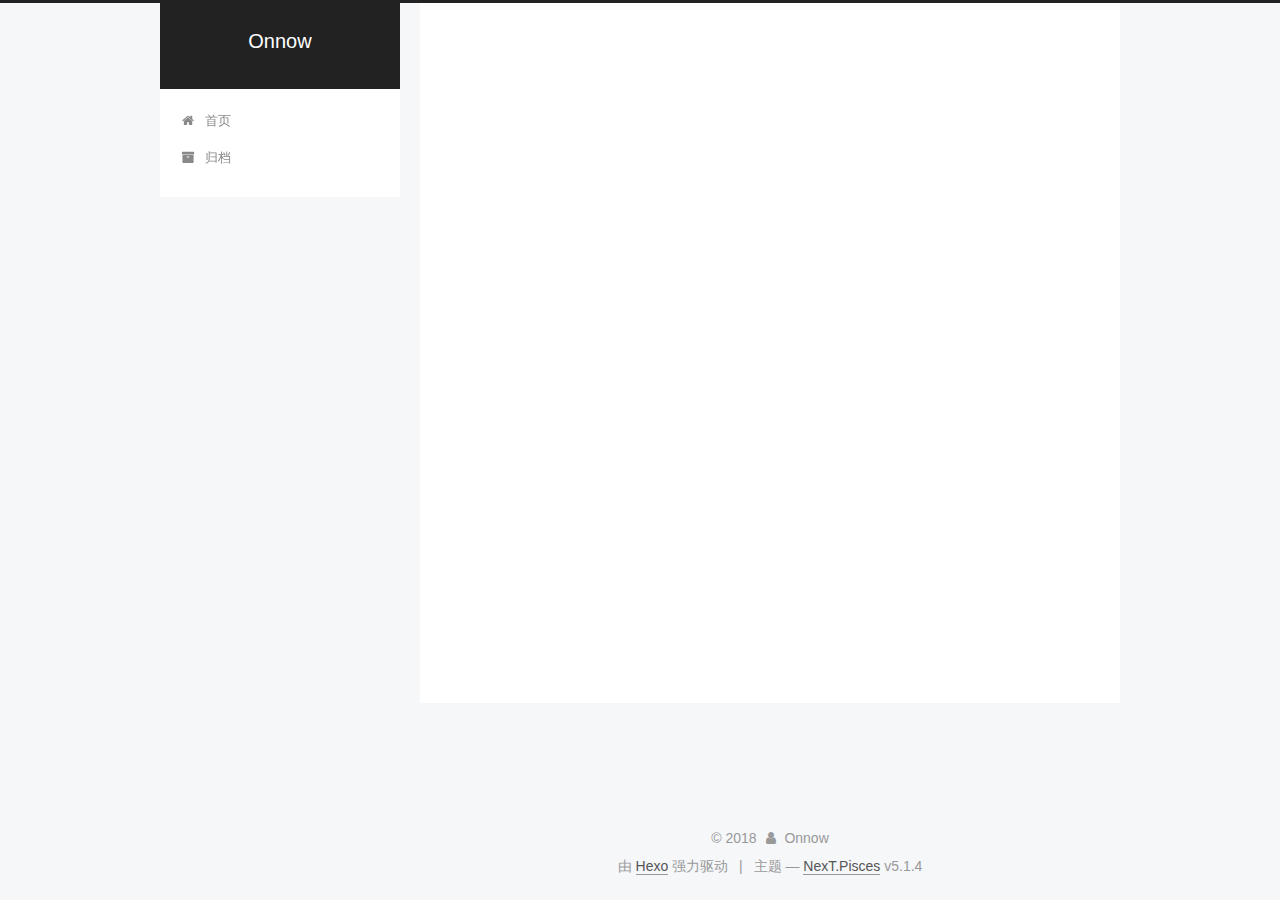
==== commit 5c03581e: "Site updated: 2018-04-21 18:20:47" ====
--- a/archives/index.html
+++ b/archives/index.html
@@ -5,7 +5,7 @@
   
 
 
-<html class="theme-next muse use-motion" lang="zh-Hans">
+<html class="theme-next pisces use-motion" lang="zh-Hans">
 <head>
   <meta charset="UTF-8"/>
 <meta http-equiv="X-UA-Compatible" content="IE=edge" />
@@ -93,7 +93,7 @@
   var NexT = window.NexT || {};
   var CONFIG = {
     root: '/',
-    scheme: 'Muse',
+    scheme: 'Pisces',
     version: '5.1.4',
     sidebar: {"position":"left","display":"post","offset":12,"b2t":false,"scrollpercent":false,"onmobile":false},
     fancybox: true,
@@ -384,7 +384,7 @@
 
 
 
-  <div class="theme-info">主题 &mdash; <a class="theme-link" target="_blank" href="https://github.com/iissnan/hexo-theme-next">NexT.Muse</a> v5.1.4</div>
+  <div class="theme-info">主题 &mdash; <a class="theme-link" target="_blank" href="https://github.com/iissnan/hexo-theme-next">NexT.Pisces</a> v5.1.4</div>
 
 
 
@@ -484,6 +484,13 @@
   
   
 
+
+  <script type="text/javascript" src="/js/src/affix.js?v=5.1.4"></script>
+
+  <script type="text/javascript" src="/js/src/schemes/pisces.js?v=5.1.4"></script>
+
+
+
   
 
   
--- a/css/main.css
+++ b/css/main.css
@@ -189,7 +189,7 @@
   font-size: 14px;
   line-height: 2;
   color: #555;
-  background: #fff;
+  background: #f5f7f9;
 }
 @media (max-width: 767px) {
   body {
@@ -653,8 +653,8 @@
 @media (min-width: 992px) {
   .full-image.full-image.full-image.full-image {
     max-width: none;
-    width: 110%;
-    margin: 25px -5%;
+    width: 118%;
+    margin: 0 -9%;
   }
 }
 .blockquote-center,
@@ -940,11 +940,11 @@
   display: inline-block;
   padding: 0 20px;
   font-size: 14px;
-  color: #fff;
-  background: #222;
-  border: 2px solid #222;
+  color: #555;
+  background: #fff;
+  border: 2px solid #555;
   text-decoration: none;
-  border-radius: 0;
+  border-radius: 2px;
   transition-property: background-color;
   transition-duration: 0.2s;
   transition-timing-function: ease-in-out;
@@ -953,8 +953,8 @@
 }
 .btn:hover {
   border-color: #222;
-  color: #222;
-  background: #fff;
+  color: #fff;
+  background: #222;
 }
 .btn +.btn {
   margin: 0 0 8px 8px;
@@ -1066,7 +1066,7 @@
   width: 24px;
   background: #222;
   font-size: 12px;
-  opacity: 1;
+  opacity: 0.6;
   color: #fff;
   cursor: pointer;
   text-align: center;
@@ -1087,7 +1087,7 @@
   }
 }
 .back-to-top.back-to-top-on {
-  bottom: 19px;
+  bottom: 30px;
 }
 .header {
   background: transparent;
@@ -1136,7 +1136,7 @@
 .site-subtitle {
   margin-top: 10px;
   font-size: 13px;
-  color: #999;
+  color: #ddd;
 }
 .use-motion .brand {
   opacity: 0;
@@ -1209,7 +1209,8 @@
   transition-timing-function: ease-in-out;
   transition-delay: 0s;
 }
-.menu .menu-item a:hover {
+.menu .menu-item a:hover,
+.menu-item-active a {
   border-bottom-color: #222;
 }
 .menu .menu-item .fa {
@@ -1738,20 +1739,20 @@
   display: block;
   margin: 0 auto;
   padding: 2px;
-  max-width: 96px;
+  max-width: 120px;
   height: auto;
-  border: 2px solid #333;
+  border: 1px solid #eee;
 }
 .site-author-name {
-  margin: 5px 0 0;
+  margin: 0;
   text-align: center;
-  color: #f5f5f5;
-  font-weight: normal;
+  color: #222;
+  font-weight: 600;
 }
 .site-description {
-  margin-top: 5px;
+  margin-top: 0;
   text-align: center;
-  font-size: 14px;
+  font-size: 13px;
   color: #999;
 }
 .site-state {
@@ -1763,7 +1764,7 @@
 .site-state-item {
   display: inline-block;
   padding: 0 15px;
-  border-left: 1px solid #333;
+  border-left: 1px solid #eee;
 }
 .site-state-item:first-child {
   border-left: none;
@@ -1776,11 +1777,11 @@
   text-align: center;
   color: inherit;
   font-weight: 600;
-  font-size: 18px;
+  font-size: 16px;
 }
 .site-state-item-name {
   font-size: 13px;
-  color: inherit;
+  color: #999;
 }
 .feed-link {
   margin-top: 20px;
@@ -1822,7 +1823,7 @@
   width: 4px;
   height: 4px;
   border-radius: 50%;
-  background: #9f0;
+  background: #75fbe3;
 }
 .links-of-blogroll {
   font-size: 13px;
@@ -1860,7 +1861,7 @@
   color: #555;
 }
 .sidebar-nav li:hover {
-  color: #f5f5f5;
+  color: #fc6423;
 }
 .page-post-detail .sidebar-nav-toc {
   padding: 0 5px;
@@ -1869,11 +1870,11 @@
   margin-left: 10px;
 }
 .sidebar-nav .sidebar-nav-active {
-  color: #87daff;
-  border-bottom-color: #87daff;
+  color: #fc6423;
+  border-bottom-color: #fc6423;
 }
 .sidebar-nav .sidebar-nav-active:hover {
-  color: #87daff;
+  color: #fc6423;
 }
 .sidebar-panel {
   display: none;
@@ -1906,12 +1907,12 @@
   transition-timing-function: ease-in-out;
   transition-delay: 0s;
   transition-property: all;
-  color: #999;
-  border-bottom-color: #555;
+  color: #666;
+  border-bottom-color: #ccc;
 }
 .post-toc ol a:hover {
-  color: #ccc;
-  border-bottom-color: #ccc;
+  color: #000;
+  border-bottom-color: #000;
 }
 .post-toc .nav-item {
   overflow: hidden;
@@ -1933,14 +1934,14 @@
   display: block;
 }
 .post-toc .nav .active > a {
-  color: #87daff;
-  border-bottom-color: #87daff;
+  color: #fc6423;
+  border-bottom-color: #fc6423;
 }
 .post-toc .nav .active-current > a {
-  color: #87daff;
+  color: #fc6423;
 }
 .post-toc .nav .active-current > a:hover {
-  color: #87daff;
+  color: #fc6423;
 }
 .footer {
   font-size: 14px;
@@ -2345,6 +2346,16 @@
   transform: translate(-50%, -50%);
   color: #ccc;
 }
+@media (min-width: 768px) and (max-width: 991px) {
+  .busuanzi-count {
+    width: auto;
+  }
+}
+@media (max-width: 767px) {
+  .busuanzi-count {
+    width: auto;
+  }
+}
 .site-uv,
 .site-pv,
 .page-pv {
@@ -2580,83 +2591,403 @@
   }
 }
 .page-post-detail .sidebar-toggle-line {
-  background: #87daff;
+  background: #fc6423;
 }
 .page-post-detail .comments {
   overflow: hidden;
 }
-@media (max-width: 767px) {
-  .header-inner,
-  .container .main-inner,
+.header {
+  position: relative;
+  margin: 0 auto;
+  width: 960px;
+}
+@media (min-width: 768px) and (max-width: 991px) {
+  .header {
+    width: auto;
+  }
+}
+@media (max-width: 767px) {
+  .header {
+    width: auto;
+  }
+}
+.header-inner {
+  position: absolute;
+  top: 0;
+  overflow: hidden;
+  padding: 0;
+  width: 240px;
+  background: #fff;
+  box-shadow: initial;
+  border-radius: initial;
+}
+@media (min-width: 1600px) {
+  .container .header-inner {
+    width: 240px;
+  }
+}
+@media (min-width: 768px) and (max-width: 991px) {
+  .header-inner {
+    position: relative;
+    width: auto;
+    border-radius: initial;
+  }
+}
+@media (max-width: 767px) {
+  .header-inner {
+    position: relative;
+    width: auto;
+    border-radius: initial;
+  }
+}
+.main:before,
+.main:after {
+  content: " ";
+  display: table;
+}
+.main:after {
+  clear: both;
+}
+@media (min-width: 768px) and (max-width: 991px) {
+  .main {
+    padding-bottom: 100px;
+  }
+}
+@media (max-width: 767px) {
+  .main {
+    padding-bottom: 100px;
+  }
+}
+.container .main-inner {
+  width: 960px;
+}
+@media (min-width: 768px) and (max-width: 991px) {
+  .container .main-inner {
+    width: auto;
+  }
+}
+@media (max-width: 767px) {
+  .container .main-inner {
+    width: auto;
+  }
+}
+.content-wrap {
+  float: right;
+  box-sizing: border-box;
+  padding: 40px;
+  width: 700px;
+  background: #fff;
+  min-height: 700px;
+  box-shadow: initial;
+  border-radius: initial;
+}
+@media (min-width: 768px) and (max-width: 991px) {
+  .content-wrap {
+    width: 100%;
+    padding: 20px;
+    border-radius: initial;
+  }
+}
+@media (max-width: 767px) {
+  .content-wrap {
+    width: 100%;
+    padding: 20px;
+    min-height: auto;
+    border-radius: initial;
+  }
+}
+.sidebar {
+  position: static;
+  float: left;
+  margin-top: 300px;
+  width: 240px;
+  background: #f5f7f9;
+  box-shadow: none;
+}
+@media (min-width: 768px) and (max-width: 991px) {
+  .sidebar {
+    display: none;
+  }
+}
+@media (max-width: 767px) {
+  .sidebar {
+    display: none;
+  }
+}
+.sidebar-toggle {
+  display: none;
+}
+.footer-inner {
+  width: 960px;
+  padding-left: 260px;
+}
+@media (min-width: 768px) and (max-width: 991px) {
   .footer-inner {
     width: auto;
-  }
-}
-embed {
-  display: block;
-  margin: 0px auto 25px auto;
-}
-.custom-logo .site-meta-headline {
-  text-align: center;
-}
-.custom-logo .brand {
+    padding-left: 0 !important;
+    padding-right: 0 !important;
+  }
+}
+@media (max-width: 767px) {
+  .footer-inner {
+    width: auto;
+    padding-left: 0 !important;
+    padding-right: 0 !important;
+  }
+}
+.sidebar-position-right .header-inner {
+  right: 0;
+}
+.sidebar-position-right .content-wrap {
+  float: left;
+}
+.sidebar-position-right .sidebar {
+  float: right;
+}
+.sidebar-position-right .footer-inner {
+  padding-left: 0;
+  padding-right: 260px;
+}
+.site-brand-wrapper {
+  position: relative;
+}
+.site-meta {
+  padding: 20px 0;
+  color: #fff;
+  background: #222;
+}
+@media (min-width: 768px) and (max-width: 991px) {
+  .site-meta {
+    box-shadow: 0 0 16px rgba(0,0,0,0.5);
+  }
+}
+@media (max-width: 767px) {
+  .site-meta {
+    box-shadow: 0 0 16px rgba(0,0,0,0.5);
+  }
+}
+.brand {
+  padding: 0;
   background: none;
 }
-.custom-logo .site-title {
-  margin: 10px auto 0;
-  font-size: 24px;
-  color: #222;
-}
-.custom-logo .site-title a {
-  border: none;
-}
-.custom-logo-image {
-  margin: 0 auto;
-  padding: 5px;
-  max-width: 150px;
-  background: #fff;
-}
-@media (max-width: 767px) {
-  .site-nav {
-    position: absolute;
-    left: 0;
-    top: 52px;
-    margin: 0;
-    width: 100%;
-    padding: 0;
-    background: #fff;
-    border-bottom: 1px solid #ddd;
-    z-index: 1030;
-  }
-}
-@media (max-width: 767px) {
-  .menu {
-    text-align: left;
-  }
-}
-@media (max-width: 767px) {
-  .menu .menu-item {
-    display: block;
-    margin: 0 10px;
-    vertical-align: top;
-  }
-}
-@media (max-width: 767px) {
-  .menu .menu-item br {
-    display: none;
-  }
-}
-@media (max-width: 767px) {
-  .menu .menu-item a {
-    padding: 5px 10px;
-  }
-}
-.menu .menu-item .fa {
-  margin-right: 0;
+.brand:hover {
+  color: #fff;
+}
+.site-subtitle {
+  margin: 10px 10px 0;
+  font-weight: initial;
 }
 .site-search form {
   display: none;
 }
+.site-nav {
+  border-top: none;
+}
+@media (min-width: 768px) and (max-width: 991px) {
+  .site-nav {
+    display: none !important;
+  }
+}
+@media (min-width: 768px) and (max-width: 991px) {
+  .site-nav-on {
+    display: block !important;
+  }
+}
+.menu .menu-item {
+  display: block;
+  margin: 0;
+}
+.menu .menu-item a {
+  position: relative;
+  box-sizing: border-box;
+  padding: 5px 20px;
+  text-align: left;
+  line-height: inherit;
+  transition-property: background-color;
+  transition-duration: 0.2s;
+  transition-timing-function: ease-in-out;
+  transition-delay: 0s;
+}
+.menu .menu-item a:hover,
+.menu-item-active a {
+  background: #f9f9f9;
+  border-bottom-color: #fff;
+}
+.menu .menu-item br {
+  display: none;
+}
+.menu-item-active a:after {
+  content: " ";
+  position: absolute;
+  top: 50%;
+  margin-top: -3px;
+  right: 15px;
+  width: 6px;
+  height: 6px;
+  border-radius: 50%;
+  background-color: #bbb;
+}
+.btn-bar {
+  background-color: #fff;
+}
+.site-nav-toggle {
+  left: 20px;
+  top: 50%;
+  -webkit-transform: translateY(-50%);
+  -webkit-transform: translateY(-50%);
+  -moz-transform: translateY(-50%);
+  -ms-transform: translateY(-50%);
+  -o-transform: translateY(-50%);
+  transform: translateY(-50%);
+}
+@media (min-width: 768px) and (max-width: 991px) {
+  .site-nav-toggle {
+    display: block;
+  }
+}
+.use-motion .sidebar .motion-element {
+  opacity: 1;
+}
+.sidebar {
+  margin-left: -100%;
+  right: auto;
+  bottom: auto;
+  -webkit-transform: none;
+}
+.sidebar-inner {
+  box-sizing: border-box;
+  width: 240px;
+  color: #555;
+  background: #fff;
+  box-shadow: initial;
+  border-radius: initial;
+  opacity: 0;
+}
+.sidebar-inner.affix {
+  position: fixed;
+  top: 12px;
+}
+.sidebar-inner.affix-bottom {
+  position: absolute;
+}
+.site-overview {
+  text-align: left;
+}
+.site-author:before,
+.site-author:after {
+  content: " ";
+  display: table;
+}
+.site-author:after {
+  clear: both;
+}
+.sidebar a {
+  color: #555;
+}
+.sidebar a:hover {
+  color: #222;
+}
+.site-state-item {
+  padding: 0 10px;
+}
+.links-of-author-item a:before {
+  display: none;
+}
+.links-of-author-item a {
+  border-bottom: none;
+  text-decoration: underline;
+}
+.feed-link {
+  border-top: 1px dotted #ccc;
+  border-bottom: 1px dotted #ccc;
+  text-align: center;
+}
+.feed-link a {
+  display: block;
+  color: #fc6423;
+  border: none;
+}
+.feed-link a:hover {
+  background: none;
+  color: #e34603;
+}
+.feed-link a:hover i {
+  color: #e34603;
+}
+.links-of-author {
+  display: flex;
+  flex-wrap: wrap;
+  justify-content: center;
+}
+.links-of-author-item {
+  margin: 5px 0 0;
+  width: 50%;
+}
+.links-of-author-item a {
+  max-width: 216px;
+  box-sizing: border-box;
+  display: inline-block;
+  margin-right: 0;
+  margin-bottom: 0;
+  padding: 0 5px;
+  overflow: hidden;
+  white-space: nowrap;
+  text-overflow: ellipsis;
+}
+.links-of-author-item a {
+  display: block;
+  text-decoration: none;
+}
+.links-of-author-item a:hover {
+  border-radius: 4px;
+  background: #eee;
+}
+.links-of-author-item .fa {
+  margin-right: 2px;
+  font-size: 16px;
+}
+.links-of-author-item .fa-globe {
+  font-size: 15px;
+}
+.links-of-blogroll {
+  text-align: center;
+  margin-top: 20px;
+  padding: 3px 0 0;
+  border-top: 1px dotted #ccc;
+}
+.links-of-blogroll-title {
+  margin-top: 0;
+}
+.links-of-blogroll-item {
+  padding: 0;
+}
+.links-of-blogroll-inline:before,
+.links-of-blogroll-inline:after {
+  content: " ";
+  display: table;
+}
+.links-of-blogroll-inline:after {
+  clear: both;
+}
 .links-of-blogroll-inline .links-of-blogroll-item {
-  display: inline-block;
-}
+  margin: 5px 0 0;
+  width: 50%;
+  display: inline-block;
+  width: unset;
+}
+.links-of-blogroll-inline .links-of-blogroll-item a {
+  max-width: 216px;
+  box-sizing: border-box;
+  display: inline-block;
+  margin-right: 0;
+  margin-bottom: 0;
+  padding: 0 5px;
+  overflow: hidden;
+  white-space: nowrap;
+  text-overflow: ellipsis;
+}
+@media (max-width: 767px) {
+  .post-body {
+    text-align: justify;
+  }
+}
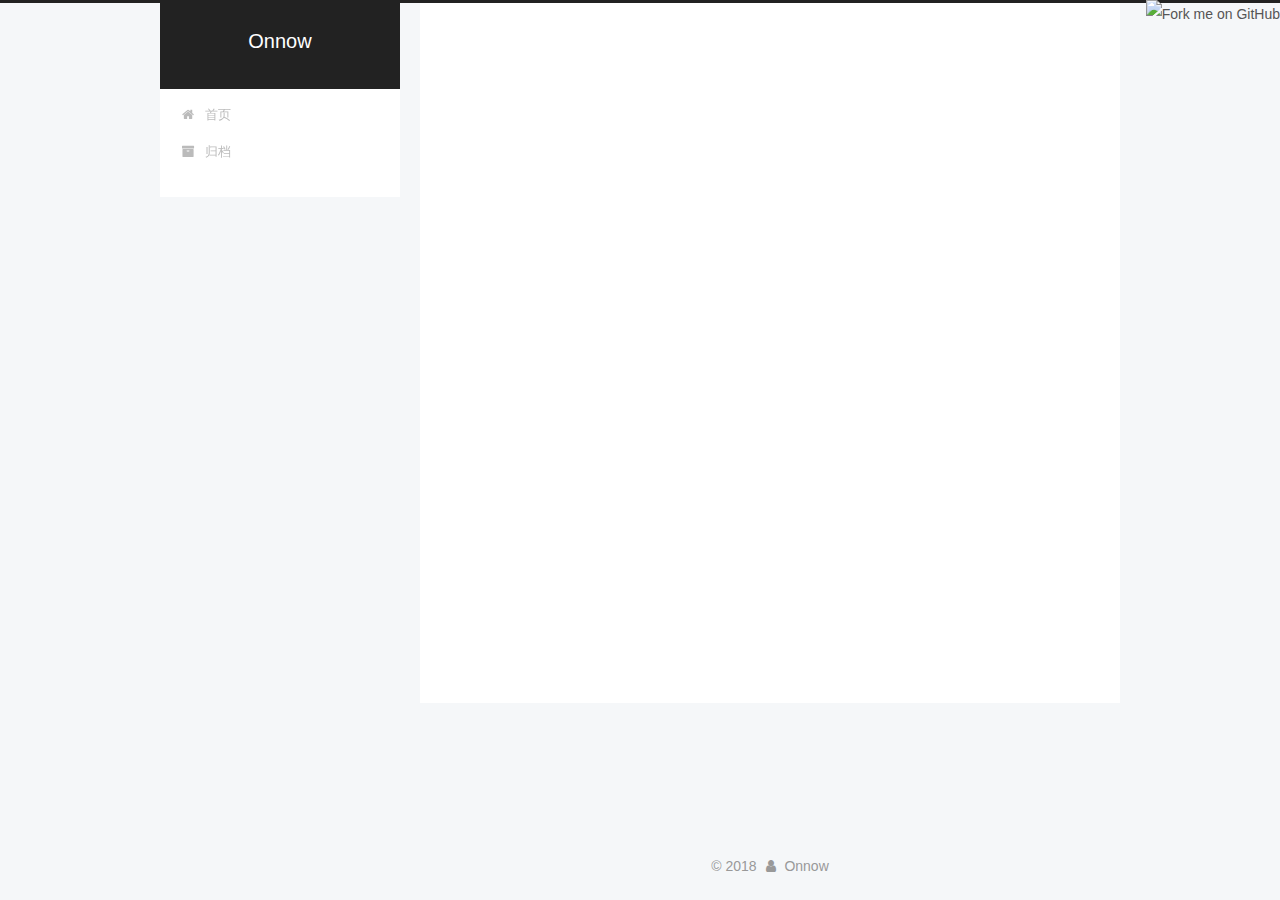
==== commit 717f51dd: "Site updated: 2018-04-21 22:02:35" ====
--- a/archives/index.html
+++ b/archives/index.html
@@ -143,6 +143,8 @@
   <div class="container sidebar-position-left page-archive">
     <div class="headband"></div>
 
+    <a href="https://github.com/863379105"><img style="position: absolute; top: 0; right: 0; border: 0;" src="https://s3.amazonaws.com/github/ribbons/forkme_right_gray_6d6d6d.png" alt="Fork me on GitHub"></a>
+
     <header id="header" class="header" itemscope itemtype="http://schema.org/WPHeader">
       <div class="header-inner"><div class="site-brand-wrapper">
   <div class="site-meta ">
@@ -314,6 +316,10 @@
         <div class="site-overview">
           <div class="site-author motion-element" itemprop="author" itemscope itemtype="http://schema.org/Person">
             
+              <img class="site-author-image" itemprop="image"
+                src="/images/avatar.jpg"
+                alt="Onnow" />
+            
               <p class="site-author-name" itemprop="name">Onnow</p>
               <p class="site-description motion-element" itemprop="description"></p>
           </div>
@@ -376,7 +382,7 @@
 </div>
 
 
-  <div class="powered-by">由 <a class="theme-link" target="_blank" href="https://hexo.io">Hexo</a> 强力驱动</div>
+ <!-- <div class="powered-by">由 <a class="theme-link" target="_blank" href="https://hexo.io">Hexo</a> 强力驱动</div>
 
 
 
@@ -385,6 +391,7 @@
 
 
   <div class="theme-info">主题 &mdash; <a class="theme-link" target="_blank" href="https://github.com/iissnan/hexo-theme-next">NexT.Pisces</a> v5.1.4</div>
+-->
 
 
 
--- a/css/main.css
+++ b/css/main.css
@@ -1823,7 +1823,7 @@
   width: 4px;
   height: 4px;
   border-radius: 50%;
-  background: #75fbe3;
+  background: #9e22ff;
 }
 .links-of-blogroll {
   font-size: 13px;
